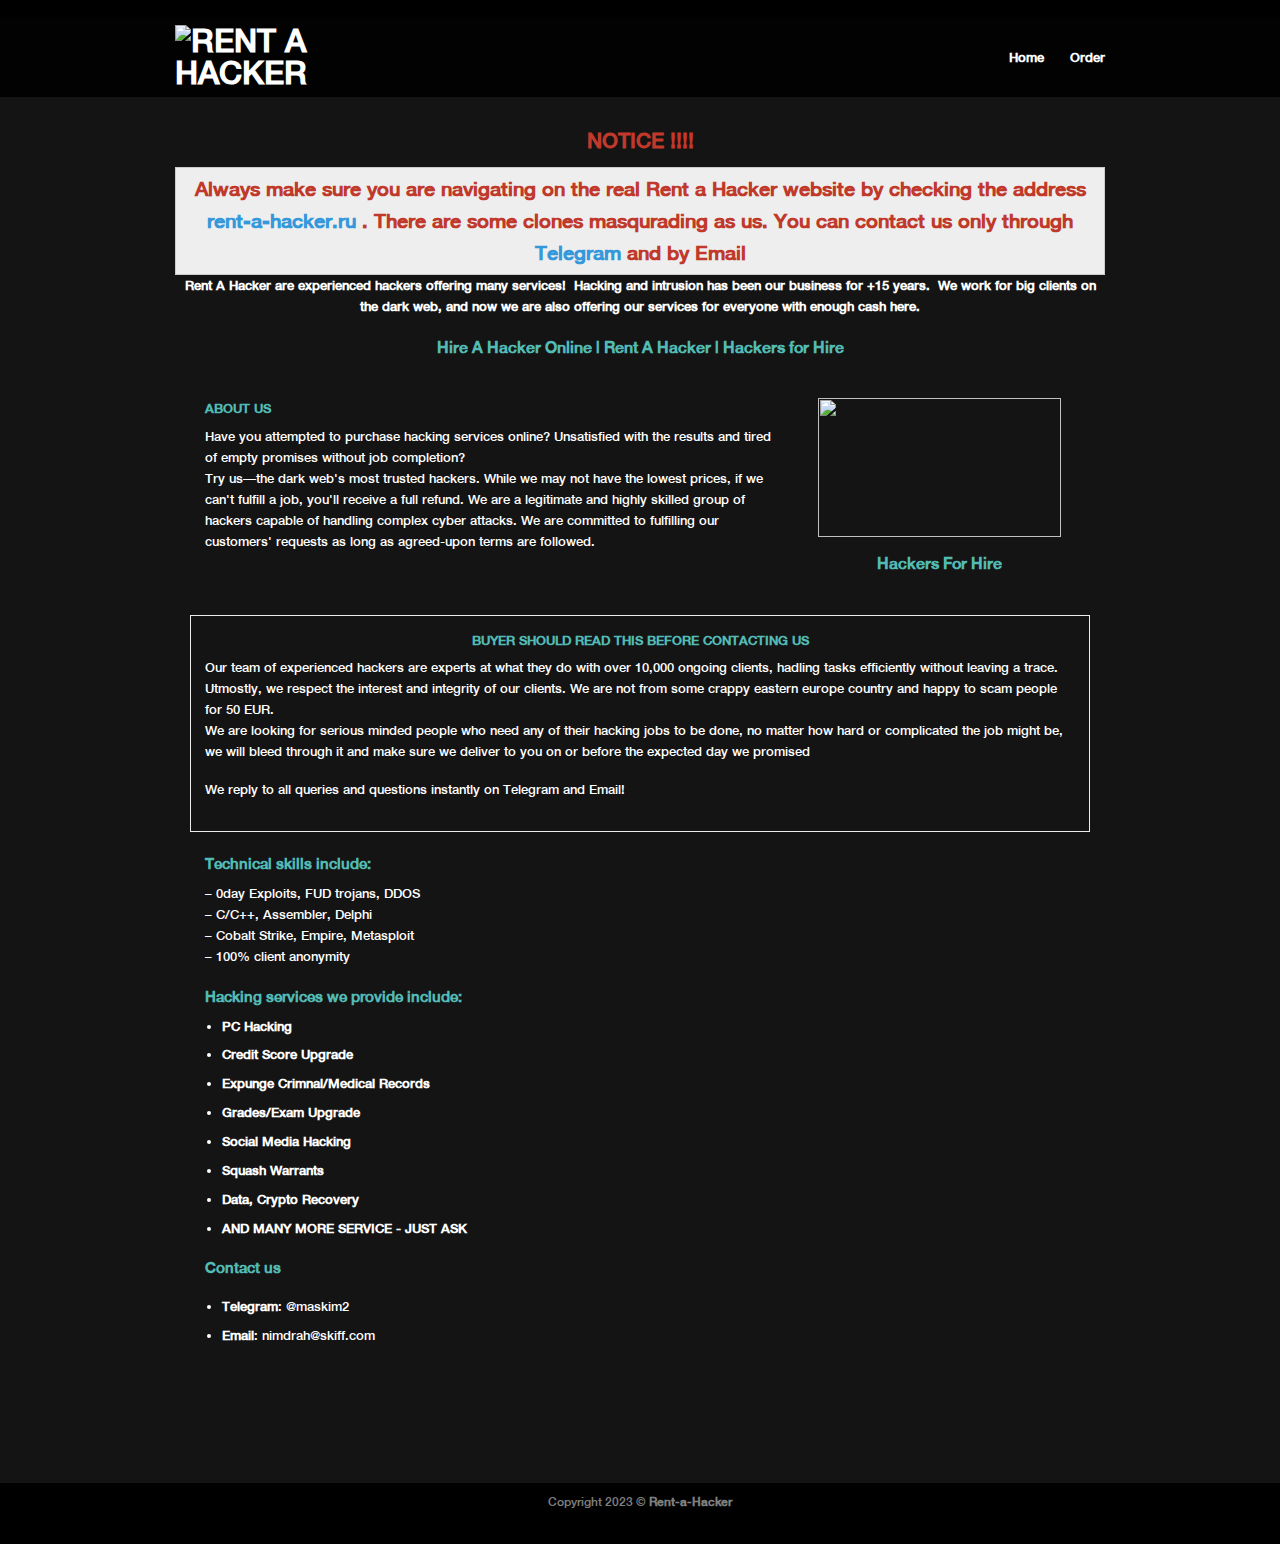
==== index.html @ d22655e0 "Add files via upload" ====
<!DOCTYPE html>
<html><script id="pixel-chaty" async="true" src="../cdn.chaty.app/pixelbda1.js?id=OStdTjsI"></script>


<head><meta charset="utf-8">
<link href="https://gmpg.org/xfn/11" rel="profile" />
<link href="xmlrpc.html" rel="pingback" /><script defer src="[data-uri]"></script><meta name="viewport" content="width=device-width, initial-scale=1, maximum-scale=1">
<title>Hire A Hacker Online | Rent A Hacker - Rent a Hacker</title>
<meta name="description" content="Rent a Hacker provids hacker rental services where you can order any type of hacking service that includes social network hacking such as Facebook and more, smartphones hacking, email accounts hacking, database hacking, academic hacking, personalized services and more"><meta name="robots" content="index, follow, max-snippet:-1, max-video-preview:-1, max-image-preview:large">
<link href="index.html" rel="canonical" /><meta property="og:locale" content="en_US"><meta property="og:type" content="website"><meta property="og:title" content="Hire A Hacker Online | Rent A Hacker - Rent a Hacker"><meta property="og:description" content="Rent a Hacker provids hacker rental services where you can order any type of hacking service that includes social network hacking such as Facebook and more, smartphones hacking, email accounts hacking, database hacking, academic hacking, personalized services and more"><meta property="og:url" content="https://rent-a-hacker.io/"><meta property="og:site_name" content="Rent a Hacker"><meta property="og:updated_time" content="2022-06-29T18:11:43+00:00"><meta property="article:published_time" content="2022-06-29T07:02:39+00:00"><meta property="article:modified_time" content="2022-06-29T18:11:43+00:00"><meta name="twitter:card" content="summary_large_image"><meta name="twitter:title" content="Hire A Hacker Online | Rent A Hacker - Rent a Hacker"><meta name="twitter:description" content="Rent a Hacker provids hacker rental services where you can order any type of hacking service that includes social network hacking such as Facebook and more, smartphones hacking, email accounts hacking, database hacking, academic hacking, personalized services and more"><meta name="twitter:label1" content="Written by"><meta name="twitter:data1" content="17bqc"><meta name="twitter:label2" content="Time to read"><meta name="twitter:data2" content="3 minutes"><script type="application/ld+json" class="rank-math-schema">{"@context":"https://schema.org","@graph":[{"@type":["Person","Organization"],"@id":"https://rent-a-hacker.io/#person","name":"17bqc"},{"@type":"WebSite","@id":"https://rent-a-hacker.io/#website","url":"https://rent-a-hacker.io","name":"17bqc","publisher":{"@id":"https://rent-a-hacker.io/#person"},"inLanguage":"en-US","potentialAction":{"@type":"SearchAction","target":"https://rent-a-hacker.io/?s={search_term_string}","query-input":"required name=search_term_string"}},{"@type":"ImageObject","@id":"https://rent-a-hacker.io/wp-content/uploads/2022/06/image.jpg","url":"https://rent-a-hacker.io/wp-content/uploads/2022/06/image.jpg","width":"275","height":"183","caption":"Rent A Hacker","inLanguage":"en-US"},{"@type":"WebPage","@id":"https://rent-a-hacker.io/#webpage","url":"https://rent-a-hacker.io/","name":"Hire A Hacker Online | Rent A Hacker - Rent a Hacker","datePublished":"2022-06-29T07:02:39+00:00","dateModified":"2022-06-29T18:11:43+00:00","about":{"@id":"https://rent-a-hacker.io/#person"},"isPartOf":{"@id":"https://rent-a-hacker.io/#website"},"primaryImageOfPage":{"@id":"https://rent-a-hacker.io/wp-content/uploads/2022/06/image.jpg"},"inLanguage":"en-US"},{"@type":"Person","@id":"https://rent-a-hacker.io/author/17bqc/","name":"17bqc","url":"https://rent-a-hacker.io/author/17bqc/","image":{"@type":"ImageObject","@id":"https://secure.gravatar.com/avatar/90e995b775988d247f7f464a6150ff65?s=96&amp;d=mm&amp;r=g","url":"https://secure.gravatar.com/avatar/90e995b775988d247f7f464a6150ff65?s=96&amp;d=mm&amp;r=g","caption":"17bqc","inLanguage":"en-US"},"sameAs":["https://rent-a-hacker.io"]},{"@type":"Article","headline":"Hire A Hacker Online | Rent A Hacker - Rent a Hacker","keywords":"Rent A Hacker","datePublished":"2022-06-29T07:02:39+00:00","dateModified":"2022-06-29T18:11:43+00:00","author":{"@id":"https://rent-a-hacker.io/author/17bqc/"},"publisher":{"@id":"https://rent-a-hacker.io/#person"},"description":"Rent a Hacker provids hacker rental services where you can order any type of hacking service that includes social network hacking such as Facebook and more, smartphones hacking, email accounts hacking, database hacking, academic hacking, personalized services and more","name":"Hire A Hacker Online | Rent A Hacker - Rent a Hacker","@id":"https://rent-a-hacker.io/#richSnippet","isPartOf":{"@id":"https://rent-a-hacker.io/#webpage"},"image":{"@id":"https://rent-a-hacker.io/wp-content/uploads/2022/06/image.jpg"},"inLanguage":"en-US","mainEntityOfPage":{"@id":"https://rent-a-hacker.io/#webpage"}}]}</script>
<link href="http://cdn.jsdelivr.net/" rel="dns-prefetch" />
<link href="http://fonts.googleapis.com/" rel="dns-prefetch" />
<link href="http://s.w.org/" rel="dns-prefetch" />
<link href="https://sp-ao.shortpixel.ai/" rel="preconnect" />
<link href="feed/index.html" rel="alternate" title="Rent a Hacker &amp;raquo; Feed" type="application/rss+xml" />
<link href="comments/feed/index.html" rel="alternate" title="Rent a Hacker &amp;raquo; Comments Feed" type="application/rss+xml" />
<link href="wp-content/themes/flatsome/assets/js/chunk.countup.fe2c1016.js" rel="prefetch" />
<link href="wp-content/themes/flatsome/assets/js/chunk.sticky-sidebar.a58a6557.js" rel="prefetch" />
<link href="wp-content/themes/flatsome/assets/js/chunk.tooltips.29144c1c.js" rel="prefetch" />
<link href="wp-content/themes/flatsome/assets/js/chunk.vendors-popups.947eca5c.js" rel="prefetch" />
<link href="wp-content/themes/flatsome/assets/js/chunk.vendors-slider.f0d2cbc9.js" rel="prefetch" /><script defer src="[data-uri]"></script>
<style type="text/css">img.wp-smiley,
img.emoji {
	display: inline !important;
	border: none !important;
	box-shadow: none !important;
	height: 1em !important;
	width: 1em !important;
	margin: 0 0.07em !important;
	vertical-align: -0.1em !important;
	background: none !important;
	padding: 0 !important;
}
	</style>
<style id="wp-block-library-inline-css" type="text/css">:root{--wp-admin-theme-color:#007cba;--wp-admin-theme-color--rgb:0,124,186;--wp-admin-theme-color-darker-10:#006ba1;--wp-admin-theme-color-darker-10--rgb:0,107,161;--wp-admin-theme-color-darker-20:#005a87;--wp-admin-theme-color-darker-20--rgb:0,90,135;--wp-admin-border-width-focus:2px}@media (-webkit-min-device-pixel-ratio:2),(min-resolution:192dpi){:root{--wp-admin-border-width-focus:1.5px}}:root{--wp--preset--font-size--normal:16px;--wp--preset--font-size--huge:42px}:root .has-very-light-gray-background-color{background-color:#eee}:root .has-very-dark-gray-background-color{background-color:#313131}:root .has-very-light-gray-color{color:#eee}:root .has-very-dark-gray-color{color:#313131}:root .has-vivid-green-cyan-to-vivid-cyan-blue-gradient-background{background:linear-gradient(135deg,#00d084,#0693e3)}:root .has-purple-crush-gradient-background{background:linear-gradient(135deg,#34e2e4,#4721fb 50%,#ab1dfe)}:root .has-hazy-dawn-gradient-background{background:linear-gradient(135deg,#faaca8,#dad0ec)}:root .has-subdued-olive-gradient-background{background:linear-gradient(135deg,#fafae1,#67a671)}:root .has-atomic-cream-gradient-background{background:linear-gradient(135deg,#fdd79a,#004a59)}:root .has-nightshade-gradient-background{background:linear-gradient(135deg,#330968,#31cdcf)}:root .has-midnight-gradient-background{background:linear-gradient(135deg,#020381,#2874fc)}.has-regular-font-size{font-size:1em}.has-larger-font-size{font-size:2.625em}.has-normal-font-size{font-size:var(--wp--preset--font-size--normal)}.has-huge-font-size{font-size:var(--wp--preset--font-size--huge)}.has-text-align-center{text-align:center}.has-text-align-left{text-align:left}.has-text-align-right{text-align:right}#end-resizable-editor-section{display:none}.aligncenter{clear:both}.items-justified-left{justify-content:flex-start}.items-justified-center{justify-content:center}.items-justified-right{justify-content:flex-end}.items-justified-space-between{justify-content:space-between}.screen-reader-text{border:0;clip:rect(1px,1px,1px,1px);-webkit-clip-path:inset(50%);clip-path:inset(50%);height:1px;margin:-1px;overflow:hidden;padding:0;position:absolute;width:1px;word-wrap:normal!important}.screen-reader-text:focus{background-color:#ddd;clip:auto!important;-webkit-clip-path:none;clip-path:none;color:#444;display:block;font-size:1em;height:auto;left:5px;line-height:normal;padding:15px 23px 14px;text-decoration:none;top:5px;width:auto;z-index:100000}html :where(.has-border-color),html :where([style*=border-width]){border-style:solid}html :where(img[class*=wp-image-]){height:auto;max-width:100%}
	</style>
<link href="wp-content/cache/autoptimize/css/autoptimize_single_3e277de1b696416bdce63177fb6573ec1937.css?ver=1656501605" id="uaf_client_css-css" media="all" rel="stylesheet" type="text/css" />
<link href="wp-content/cache/autoptimize/css/autoptimize_single_bf2508da1d4b8cde8237517ce215c9122855.css?ver=3.15.4" id="flatsome-main-css" media="all" rel="stylesheet" type="text/css" />
<style id="flatsome-main-inline-css" type="text/css">@font-face {
				font-family: "fl-icons";
				font-display: block;
				src: url(wp-content/themes/flatsome/assets/css/icons/fl-icons8cc2.eot?v=3.15.4);
				src:
					url(wp-content/themes/flatsome/assets/css/icons/fl-icons.eot#iefix?v=3.15.4) format("embedded-opentype"),
					url(wp-content/themes/flatsome/assets/css/icons/fl-icons8cc2.woff2?v=3.15.4) format("woff2"),
					url(wp-content/themes/flatsome/assets/css/icons/fl-icons8cc2.ttf?v=3.15.4) format("truetype"),
					url(wp-content/themes/flatsome/assets/css/icons/fl-icons8cc2.woff?v=3.15.4) format("woff"),
					url(wp-content/themes/flatsome/assets/css/icons/fl-icons8cc2.svg?v=3.15.4#fl-icons) format("svg");
			}
	</style>
<link href="wp-content/themes/flatsome/style2855.css?ver=3.15.4" id="flatsome-style-css" media="all" rel="stylesheet" type="text/css" />
<link href="https://fonts.googleapis.com/css?family=helvetica-neue%3Aregular%2C700%2Cregular%2C700%7CDancing+Script%3Aregular%2C400&amp;display=swap&amp;ver=3.9" id="flatsome-googlefonts-css" media="all" rel="stylesheet" type="text/css" /><script defer type="text/javascript" src="wp-includes/js/jquery/jquery.minaf6c.js?ver=3.6.0" id="jquery-core-js"></script><script defer type="text/javascript" src="wp-includes/js/jquery/jquery-migrate.mind617.js?ver=3.3.2" id="jquery-migrate-js"></script>
<link href="wp-json/index.html" rel="https://api.w.org/" />
<link href="wp-json/wp/v2/pages/8.html" rel="alternate" type="application/json" />
<link href="xmlrpc0db0.html?rsd" rel="EditURI" title="RSD" type="application/rsd+xml" />
<link href="wp-includes/wlwmanifest.xml" rel="wlwmanifest" type="application/wlwmanifest+xml" /><meta name="generator" content="WordPress 6.0">
<link href="index.html" rel="shortlink" />
<link href="wp-json/oembed/1.0/embedebb0.html?url=https%3A%2F%2Fhttps://rent-a-hacker.io%2F" rel="alternate" type="application/json+oembed" />
<link href="wp-json/oembed/1.0/embedfc76.html?url=https%3A%2F%2Fhttps://rent-a-hacker.io%2F&amp;format=xml" rel="alternate" type="text/xml+oembed" />
<style type="text/css">.bg{opacity: 0; transition: opacity 1s; -webkit-transition: opacity 1s;} .bg-loaded{opacity: 1;}
	</style>

<link href="../sp-ao.shortpixel.ai/client/to_webp%2cq_glossy%2cret_img%2cw_32%2ch_32/https_/rent-a-hacker.io/wp-content/uploads/2022/06/cropped-index-copy-32x32.jpg" rel="icon" sizes="32x32" />
<link href="wp-content/uploads/2022/06/cropped-index-copy-192x192.html" rel="icon" sizes="192x192" />
<link href="wp-content/uploads/2022/06/cropped-index-copy-180x180.html" rel="apple-touch-icon" /><meta name="msapplication-TileImage" content="https://rent-a-hacker.io/wp-content/uploads/2022/06/cropped-index-copy-270x270.jpg">
<style id="custom-css" type="text/css">:root {--primary-color: #52bbb4;}.container-width, .full-width .ubermenu-nav, .container, .row{max-width: 960px}.row.row-collapse{max-width: 930px}.row.row-small{max-width: 952.5px}.row.row-large{max-width: 990px}.sticky-add-to-cart--active, #wrapper,#main,#main.dark{background-color: #141414}.header-main{height: 80px}#logo img{max-height: 80px}#logo{width:209px;}.header-top{min-height: 30px}.transparent .header-main{height: 90px}.transparent #logo img{max-height: 90px}.has-transparent + .page-title:first-of-type,.has-transparent + #main > .page-title,.has-transparent + #main > div > .page-title,.has-transparent + #main .page-header-wrapper:first-of-type .page-title{padding-top: 90px;}.header.show-on-scroll,.stuck .header-main{height:70px!important}.stuck #logo img{max-height: 70px!important}.header-bg-color {background-color: rgba(0,0,0,0.9)}.header-bottom {background-color: #f1f1f1}.header-main .nav > li > a{line-height: 62px }@media (max-width: 549px) {.header-main{height: 70px}#logo img{max-height: 70px}}.nav-dropdown{font-size:91%}.nav-dropdown-has-arrow li.has-dropdown:after{border-bottom-color: #000000;}.nav .nav-dropdown{background-color: #000000}/* Color */.accordion-title.active, .has-icon-bg .icon .icon-inner,.logo a, .primary.is-underline, .primary.is-link, .badge-outline .badge-inner, .nav-outline > li.active> a,.nav-outline >li.active > a, .cart-icon strong,[data-color='primary'], .is-outline.primary{color: #52bbb4;}/* Color !important */[data-text-color="primary"]{color: #52bbb4!important;}/* Background Color */[data-text-bg="primary"]{background-color: #52bbb4;}/* Background */.scroll-to-bullets a,.featured-title, .label-new.menu-item > a:after, .nav-pagination > li > .current,.nav-pagination > li > span:hover,.nav-pagination > li > a:hover,.has-hover:hover .badge-outline .badge-inner,button[type="submit"], .button.wc-forward:not(.checkout):not(.checkout-button), .button.submit-button, .button.primary:not(.is-outline),.featured-table .title,.is-outline:hover, .has-icon:hover .icon-label,.nav-dropdown-bold .nav-column li > a:hover, .nav-dropdown.nav-dropdown-bold > li > a:hover, .nav-dropdown-bold.dark .nav-column li > a:hover, .nav-dropdown.nav-dropdown-bold.dark > li > a:hover, .header-vertical-menu__opener ,.is-outline:hover, .tagcloud a:hover,.grid-tools a, input[type='submit']:not(.is-form), .box-badge:hover .box-text, input.button.alt,.nav-box > li > a:hover,.nav-box > li.active > a,.nav-pills > li.active > a ,.current-dropdown .cart-icon strong, .cart-icon:hover strong, .nav-line-bottom > li > a:before, .nav-line-grow > li > a:before, .nav-line > li > a:before,.banner, .header-top, .slider-nav-circle .flickity-prev-next-button:hover svg, .slider-nav-circle .flickity-prev-next-button:hover .arrow, .primary.is-outline:hover, .button.primary:not(.is-outline), input[type='submit'].primary, input[type='submit'].primary, input[type='reset'].button, input[type='button'].primary, .badge-inner{background-color: #52bbb4;}/* Border */.nav-vertical.nav-tabs > li.active > a,.scroll-to-bullets a.active,.nav-pagination > li > .current,.nav-pagination > li > span:hover,.nav-pagination > li > a:hover,.has-hover:hover .badge-outline .badge-inner,.accordion-title.active,.featured-table,.is-outline:hover, .tagcloud a:hover,blockquote, .has-border, .cart-icon strong:after,.cart-icon strong,.blockUI:before, .processing:before,.loading-spin, .slider-nav-circle .flickity-prev-next-button:hover svg, .slider-nav-circle .flickity-prev-next-button:hover .arrow, .primary.is-outline:hover{border-color: #52bbb4}.nav-tabs > li.active > a{border-top-color: #52bbb4}.widget_shopping_cart_content .blockUI.blockOverlay:before { border-left-color: #52bbb4 }.woocommerce-checkout-review-order .blockUI.blockOverlay:before { border-left-color: #52bbb4 }/* Fill */.slider .flickity-prev-next-button:hover svg,.slider .flickity-prev-next-button:hover .arrow{fill: #52bbb4;}/* Background Color */[data-icon-label]:after, .secondary.is-underline:hover,.secondary.is-outline:hover,.icon-label,.button.secondary:not(.is-outline),.button.alt:not(.is-outline), .badge-inner.on-sale, .button.checkout, .single_add_to_cart_button, .current .breadcrumb-step{ background-color:#52bbb4; }[data-text-bg="secondary"]{background-color: #52bbb4;}/* Color */.secondary.is-underline,.secondary.is-link, .secondary.is-outline,.stars a.active, .star-rating:before, .woocommerce-page .star-rating:before,.star-rating span:before, .color-secondary{color: #52bbb4}/* Color !important */[data-text-color="secondary"]{color: #52bbb4!important;}/* Border */.secondary.is-outline:hover{border-color:#52bbb4}.success.is-underline:hover,.success.is-outline:hover,.success{background-color: #52bbb4}.success-color, .success.is-link, .success.is-outline{color: #52bbb4;}.success-border{border-color: #52bbb4!important;}/* Color !important */[data-text-color="success"]{color: #52bbb4!important;}/* Background Color */[data-text-bg="success"]{background-color: #52bbb4;}.alert.is-underline:hover,.alert.is-outline:hover,.alert{background-color: #52bbb4}.alert.is-link, .alert.is-outline, .color-alert{color: #52bbb4;}/* Color !important */[data-text-color="alert"]{color: #52bbb4!important;}/* Background Color */[data-text-bg="alert"]{background-color: #52bbb4;}body{font-size: 82%;}@media screen and (max-width: 549px){body{font-size: 100%;}}body{font-family:"helvetica-neue", sans-serif}body{font-weight: 0}body{color: #ffffff}.nav > li > a {font-family:"helvetica-neue", sans-serif;}.mobile-sidebar-levels-2 .nav > li > ul > li > a {font-family:"helvetica-neue", sans-serif;}.nav > li > a {font-weight: 700;}.mobile-sidebar-levels-2 .nav > li > ul > li > a {font-weight: 700;}h1,h2,h3,h4,h5,h6,.heading-font, .off-canvas-center .nav-sidebar.nav-vertical > li > a{font-family: "helvetica-neue", sans-serif;}h1,h2,h3,h4,h5,h6,.heading-font,.banner h1,.banner h2{font-weight: 700;}h1,h2,h3,h4,h5,h6,.heading-font{color: #52bbb4;}.breadcrumbs{text-transform: none;}.nav > li > a, .links > li > a{text-transform: none;}.alt-font{font-family: "Dancing Script", sans-serif;}.alt-font{font-weight: 400!important;}.header:not(.transparent) .header-nav-main.nav > li > a {color: #494949;}.header:not(.transparent) .header-nav-main.nav > li > a:hover,.header:not(.transparent) .header-nav-main.nav > li.active > a,.header:not(.transparent) .header-nav-main.nav > li.current > a,.header:not(.transparent) .header-nav-main.nav > li > a.active,.header:not(.transparent) .header-nav-main.nav > li > a.current{color: #ffffff;}.header-nav-main.nav-line-bottom > li > a:before,.header-nav-main.nav-line-grow > li > a:before,.header-nav-main.nav-line > li > a:before,.header-nav-main.nav-box > li > a:hover,.header-nav-main.nav-box > li.active > a,.header-nav-main.nav-pills > li > a:hover,.header-nav-main.nav-pills > li.active > a{color:#FFF!important;background-color: #ffffff;}a{color: #ffffff;}a:hover{color: #52bbb4;}.tagcloud a:hover{border-color: #52bbb4;background-color: #52bbb4;}.is-divider{background-color: #c9c9c9;}.absolute-footer, html{background-color: #000000}/* Custom CSS */body, button, input, select, textarea {font-family: "Helvetica Neue", helvetica, arial, sans-serif;}#my-element {font-family: system-ui;font-weight: 500;font-style: italic;}.label-new.menu-item > a:after{content:"New";}.label-hot.menu-item > a:after{content:"Hot";}.label-sale.menu-item > a:after{content:"Sale";}.label-popular.menu-item > a:after{content:"Popular";}
	</style>
<style id="wp-custom-css" type="text/css">body, button, input, select, textarea {
  font-family: "Helvetica Neue", helvetica, arial, sans-serif;
}
#my-element {
  font-family: system-ui;
  font-weight: 500;
  font-style: italic;
}
	</style>
</head>
<body class="home page-template-default page page-id-8 full-width lightbox"><svg focusable="false" height="0" role="none" style="visibility: hidden; position: absolute; left: -9999px; overflow: hidden;" viewbox="0 0 0 0" width="0" xmlns="http://www.w3.org/2000/svg"><defs><filter id="wp-duotone-dark-grayscale"><fecolormatrix color-interpolation-filters="sRGB" type="matrix" values=" .299 .587 .114 0 0 .299 .587 .114 0 0 .299 .587 .114 0 0 .299 .587 .114 0 0 "></fecolormatrix><fecomponenttransfer color-interpolation-filters="sRGB"><fefuncr tablevalues="0 0.49803921568627" type="table"></fefuncr><fefuncg tablevalues="0 0.49803921568627" type="table"></fefuncg><fefuncb tablevalues="0 0.49803921568627" type="table"></fefuncb><fefunca tablevalues="1 1" type="table"></fefunca></fecomponenttransfer><fecomposite in2="SourceGraphic" operator="in"></fecomposite></filter></defs></svg><svg focusable="false" height="0" role="none" style="visibility: hidden; position: absolute; left: -9999px; overflow: hidden;" viewbox="0 0 0 0" width="0" xmlns="http://www.w3.org/2000/svg"><defs><filter id="wp-duotone-grayscale"><fecolormatrix color-interpolation-filters="sRGB" type="matrix" values=" .299 .587 .114 0 0 .299 .587 .114 0 0 .299 .587 .114 0 0 .299 .587 .114 0 0 "></fecolormatrix><fecomponenttransfer color-interpolation-filters="sRGB"><fefuncr tablevalues="0 1" type="table"></fefuncr><fefuncg tablevalues="0 1" type="table"></fefuncg><fefuncb tablevalues="0 1" type="table"></fefuncb><fefunca tablevalues="1 1" type="table"></fefunca></fecomponenttransfer><fecomposite in2="SourceGraphic" operator="in"></fecomposite></filter></defs></svg><svg focusable="false" height="0" role="none" style="visibility: hidden; position: absolute; left: -9999px; overflow: hidden;" viewbox="0 0 0 0" width="0" xmlns="http://www.w3.org/2000/svg"><defs><filter id="wp-duotone-purple-yellow"><fecolormatrix color-interpolation-filters="sRGB" type="matrix" values=" .299 .587 .114 0 0 .299 .587 .114 0 0 .299 .587 .114 0 0 .299 .587 .114 0 0 "></fecolormatrix><fecomponenttransfer color-interpolation-filters="sRGB"><fefuncr tablevalues="0.54901960784314 0.98823529411765" type="table"></fefuncr><fefuncg tablevalues="0 1" type="table"></fefuncg><fefuncb tablevalues="0.71764705882353 0.25490196078431" type="table"></fefuncb><fefunca tablevalues="1 1" type="table"></fefunca></fecomponenttransfer><fecomposite in2="SourceGraphic" operator="in"></fecomposite></filter></defs></svg><svg focusable="false" height="0" role="none" style="visibility: hidden; position: absolute; left: -9999px; overflow: hidden;" viewbox="0 0 0 0" width="0" xmlns="http://www.w3.org/2000/svg"><defs><filter id="wp-duotone-blue-red"><fecolormatrix color-interpolation-filters="sRGB" type="matrix" values=" .299 .587 .114 0 0 .299 .587 .114 0 0 .299 .587 .114 0 0 .299 .587 .114 0 0 "></fecolormatrix><fecomponenttransfer color-interpolation-filters="sRGB"><fefuncr tablevalues="0 1" type="table"></fefuncr><fefuncg tablevalues="0 0.27843137254902" type="table"></fefuncg><fefuncb tablevalues="0.5921568627451 0.27843137254902" type="table"></fefuncb><fefunca tablevalues="1 1" type="table"></fefunca></fecomponenttransfer><fecomposite in2="SourceGraphic" operator="in"></fecomposite></filter></defs></svg><svg focusable="false" height="0" role="none" style="visibility: hidden; position: absolute; left: -9999px; overflow: hidden;" viewbox="0 0 0 0" width="0" xmlns="http://www.w3.org/2000/svg"><defs><filter id="wp-duotone-midnight"><fecolormatrix color-interpolation-filters="sRGB" type="matrix" values=" .299 .587 .114 0 0 .299 .587 .114 0 0 .299 .587 .114 0 0 .299 .587 .114 0 0 "></fecolormatrix><fecomponenttransfer color-interpolation-filters="sRGB"><fefuncr tablevalues="0 0" type="table"></fefuncr><fefuncg tablevalues="0 0.64705882352941" type="table"></fefuncg><fefuncb tablevalues="0 1" type="table"></fefuncb><fefunca tablevalues="1 1" type="table"></fefunca></fecomponenttransfer><fecomposite in2="SourceGraphic" operator="in"></fecomposite></filter></defs></svg><svg focusable="false" height="0" role="none" style="visibility: hidden; position: absolute; left: -9999px; overflow: hidden;" viewbox="0 0 0 0" width="0" xmlns="http://www.w3.org/2000/svg"><defs><filter id="wp-duotone-magenta-yellow"><fecolormatrix color-interpolation-filters="sRGB" type="matrix" values=" .299 .587 .114 0 0 .299 .587 .114 0 0 .299 .587 .114 0 0 .299 .587 .114 0 0 "></fecolormatrix><fecomponenttransfer color-interpolation-filters="sRGB"><fefuncr tablevalues="0.78039215686275 1" type="table"></fefuncr><fefuncg tablevalues="0 0.94901960784314" type="table"></fefuncg><fefuncb tablevalues="0.35294117647059 0.47058823529412" type="table"></fefuncb><fefunca tablevalues="1 1" type="table"></fefunca></fecomponenttransfer><fecomposite in2="SourceGraphic" operator="in"></fecomposite></filter></defs></svg><svg focusable="false" height="0" role="none" style="visibility: hidden; position: absolute; left: -9999px; overflow: hidden;" viewbox="0 0 0 0" width="0" xmlns="http://www.w3.org/2000/svg"><defs><filter id="wp-duotone-purple-green"><fecolormatrix color-interpolation-filters="sRGB" type="matrix" values=" .299 .587 .114 0 0 .299 .587 .114 0 0 .299 .587 .114 0 0 .299 .587 .114 0 0 "></fecolormatrix><fecomponenttransfer color-interpolation-filters="sRGB"><fefuncr tablevalues="0.65098039215686 0.40392156862745" type="table"></fefuncr><fefuncg tablevalues="0 1" type="table"></fefuncg><fefuncb tablevalues="0.44705882352941 0.4" type="table"></fefuncb><fefunca tablevalues="1 1" type="table"></fefunca></fecomponenttransfer><fecomposite in2="SourceGraphic" operator="in"></fecomposite></filter></defs></svg><svg focusable="false" height="0" role="none" style="visibility: hidden; position: absolute; left: -9999px; overflow: hidden;" viewbox="0 0 0 0" width="0" xmlns="http://www.w3.org/2000/svg"><defs><filter id="wp-duotone-blue-orange"><fecolormatrix color-interpolation-filters="sRGB" type="matrix" values=" .299 .587 .114 0 0 .299 .587 .114 0 0 .299 .587 .114 0 0 .299 .587 .114 0 0 "></fecolormatrix><fecomponenttransfer color-interpolation-filters="sRGB"><fefuncr tablevalues="0.098039215686275 1" type="table"></fefuncr><fefuncg tablevalues="0 0.66274509803922" type="table"></fefuncg><fefuncb tablevalues="0.84705882352941 0.41960784313725" type="table"></fefuncb><fefunca tablevalues="1 1" type="table"></fefunca></fecomponenttransfer><fecomposite in2="SourceGraphic" operator="in"></fecomposite></filter></defs></svg>
<p></p>
<p></p>
<p></p>
<p></p>
<p></p>
<p></p>
<p></p>
<p></p>
<p></p>
<p></p>
<p></p>
<p></p>
<p></p>
<p></p>
<p></p>
<p></p>
<p></p>
<p></p>
<p></p>
<p></p>
<p></p>
<p></p>
<p></p>
<p></p>
<p></p>
<p></p>
<p></p>
<p></p>
<p></p>
<p></p>
<p></p>
<p><a class="skip-link screen-reader-text" href="#main">Skip to content</a></p>
<p></p>
<p></p>
<p></p>
<p></p>
<p></p>
<p></p>
<p></p>
<p></p>
<p></p>
<p></p>
<p></p>
<p></p>
<p></p>
<p></p>
<p></p>
<p></p>
<p></p>
<p></p>
<p></p>
<p></p>
<p></p>
<p></p>
<p></p>
<p></p>
<p></p>
<p></p>
<p></p>
<p></p>
<p></p>
<p></p>
<p></p>
<div id="wrapper">
<header class="header " id="header">
<div class="header-wrapper">
<div class="header-main hide-for-sticky nav-dark" id="masthead">
<div class="header-inner flex-row container logo-left" role="navigation">
<div class="flex-col logo" id="logo"><a href="index.html" rel="home" title="Rent a Hacker - Hire a Hacker"><img alt="Rent a Hacker" class="header_logo header-logo" decoding="async" height="70" src="wp-content/uploads/2022/06/logo-preview.html" width="300" /><img alt="Rent a Hacker" class="header-logo-dark" decoding="async" height="70" src="wp-content/uploads/2022/06/logo-preview.html" width="300" /></a></div>
<div class="flex-col show-for-medium flex-left">
<ul class="mobile-nav nav nav-left ">
</ul>
</div>
<div class="flex-col hide-for-medium flex-left
 flex-grow">
<ul class="header-nav header-nav-main nav nav-left  nav-divided nav-size-large nav-spacing-xlarge nav-uppercase">
</ul>
</div>
<div class="flex-col hide-for-medium flex-right">
<ul class="header-nav header-nav-main nav nav-right  nav-divided nav-size-large nav-spacing-xlarge nav-uppercase">
<li class="menu-item menu-item-type-post_type menu-item-object-page menu-item-home current-menu-item page_item page-item-8 current_page_item menu-item-163 active menu-item-design-default" id="menu-item-163"><strong><a aria-current="page" class="nav-top-link" href="index.html">Home</a></strong></li>

<li class="menu-item menu-item-type-post_type menu-item-object-page menu-item-164 menu-item-design-default" id="menu-item-164"><strong><a class="nav-top-link" href="order/index.html">Order</a></strong></li>
</ul>
</div>
<div class="flex-col show-for-medium flex-right">
<ul class="mobile-nav nav nav-right ">
<li class="menu-item menu-item-type-post_type menu-item-object-page menu-item-home current-menu-item page_item page-item-8 current_page_item menu-item-163 active menu-item-design-default"><a aria-current="page" class="nav-top-link" href="index.html">Home</a></li>

<li class="menu-item menu-item-type-post_type menu-item-object-page menu-item-164 menu-item-design-default"><a class="nav-top-link" href="order/index.html">Order</a></li>
</ul>
</div>
</div>
</div>
<div class="header-bg-container fill">
<div class="header-bg-image fill"></div>
<div class="header-bg-color fill"></div>
</div>
</div>
</header>
<main id="main">
<div class="content-area page-wrapper" id="content" role="main">
<div class="row row-main">
<div class="large-12 col">
<div class="col-inner">
<h2 style="text-align: center;"><span style="font-family:Courier New,Courier,monospace;"><span style="color:#c0392b;"><strong>NOTICE !!!!</strong></span></span></h2>
<div style="background: rgb(238, 238, 238); border: 1px solid rgb(204, 204, 204); padding: 5px 10px; text-align: center;"><span style="font-size:20px;"><span style="color:#c0392b;"><strong>Always make sure you are navigating on the real Rent a Hacker website by checking the address </strong></span><strong><a href="index.html"><span style="color:#3498db;">rent-a-hacker.ru</span></a></strong><span style="color:#c0392b;"><strong> . There are some clones masqurading as us. You can contact us only through </strong></span>

<strong><a href="https://msng.link/o/?ozhackers=tg"><span style="color:#3498db;">Telegram</span></a></strong>

	<strong><a href="https://msng.link/o/?ozhackers=tg"><span style="color:#c0392b;">and by Email</span></a></strong><span style="color:#c0392b;"><strong> </strong></span></span></div>
<p style="text-align: center;"></p>
<p style="text-align: center;"><strong>Rent A Hacker are experienced hackers offering many services!&nbsp; Hacking and intrusion has been our business for +15 years.&nbsp; We work for big clients on the dark web, and now we are also offering our services for everyone with enough cash here.</strong></p>
<h3 style="text-align: center;">Hire A Hacker Online | Rent A Hacker |&nbsp;Hackers for Hire</h3>
<section class="section" id="section_1481792555">
<div class="bg section-bg fill bg-fill  bg-loaded"></div>
<div class="section-content relative">
<div class="row" id="row-855846540">
<div class="col medium-8 small-12 large-8" id="col-512775971">
<div class="col-inner">
<h5><strong>ABOUT US</strong></h5>
<p>Have you attempted to purchase hacking services online? Unsatisfied with the results and tired of empty promises without job completion? </br>Try us—the dark web's most trusted hackers. While we may not have the lowest prices, if we can't fulfill a job, you'll receive a full refund. We are a legitimate and highly skilled group of hackers capable of handling complex cyber attacks. We are committed to fulfilling our customers' requests as long as agreed-upon terms are followed.</p>
</div>
</div>
<div class="col medium-4 small-12 large-4" id="col-2099128505">
<div class="col-inner text-center">
<div class="img has-hover x md-x lg-x y md-y lg-y" id="image_240527778">
<div class="img-inner dark"><img alt class="attachment-large size-large" decoding="async" loading="lazy" src="wp-content/uploads/2022/06/de.html" style="width: 243px; height: 139px;" /></div>
<style type="text/css">#image_240527778 {
  width: 100%;
}
</style>
</div>
<h3 class="item--title case-animate-time st-default " data-wow-delay="ms"><span class="slide-in-container"><span class="d-inline-block wow case-fade-in-up animated">Hackers</span></span>&nbsp;<span class="slide-in-container"><span class="d-inline-block wow case-fade-in-up animated">For</span></span>&nbsp;<span class="slide-in-container"><span class="d-inline-block wow case-fade-in-up animated">Hire</span></span></h3>
</div>
</div>
</div>
<div class="row row-solid" id="row-469112818">
<div class="col small-12 large-12" id="col-1777429276">
<div class="col-inner">
<div class="is-border" style="border-width:1px 1px 1px 1px;"></div>
<h5 style="text-align: center;"><strong>BUYER SHOULD READ THIS BEFORE CONTACTING US</strong></h5>
<p>Our team of experienced hackers are experts at what they do with over 10,000 ongoing clients, hadling tasks efficiently without leaving a trace. Utmostly, we respect the interest and integrity of our clients. We are not from some crappy eastern europe country and happy to scam people for 50 EUR. <br/>
We are looking for serious minded people who need any of their hacking jobs to be done, no matter how hard or complicated the job might be, we will bleed through it and make sure we deliver to you on or before the expected day we promised </p>
<p>We reply to all queries and questions instantly on Telegram and Email!</p>
</div>
</div>
</div>
<div class="row" id="row-681908920">
<div class="col medium-8 small-12 large-8" id="col-709163654">
<div class="col-inner">
<h4>Technical skills include:</h4>
<p>&ndash; 0day Exploits, FUD trojans, DDOS<br/>
&ndash; C/C++, Assembler, Delphi<br/>
&ndash; Cobalt Strike, Empire, Metasploit <br/>
&ndash; 100% client anonymity<br/>
</p>
<h4>Hacking services we provide include:</h4>
<ul>
<li><strong>PC Hacking</strong> </li>
<li><strong>Credit Score Upgrade</strong></li>
<li><strong>Expunge Crimnal/Medical Records</strong> </li>
<li><strong>Grades/Exam Upgrade</strong></li>
<li><strong>Social Media Hacking</strong> </li>
<li><strong>Squash Warrants</strong></li>
<li><strong>Data, Crypto Recovery</strong></li>
<li><strong>AND MANY MORE SERVICE - JUST ASK </strong></li>

</ul>


<h4>Contact us </h4>
<p>
<ul>
<li><strong>Telegram</strong>: @maskim2 </li>
<li><strong>Email</strong>: nimdrah@skiff.com</li>
</ul>

	<p></p>


<p></p>
</div>
<style type="text/css">#col-709163654 > .col-inner {
  padding: 20px 0px 0px 0px;
}
</style>
</div>
</div>
</div>
<style type="text/css">#section_1481792555 {
  padding-top: 30px;
  padding-bottom: 30px;
}
#section_1481792555 .ux-shape-divider--top svg {
  height: 150px;
  --divider-top-width: 100%;
}
#section_1481792555 .ux-shape-divider--bottom svg {
  height: 150px;
  --divider-width: 100%;
}
</style>
</section>
</div>
</div>
</div>
</div>
</main>
<footer class="footer-wrapper" id="footer">
<div class="absolute-footer dark medium-text-center text-center">
<div class="container clearfix">
<div class="footer-primary pull-left">
<div class="copyright-footer">Copyright 2023 &copy; <strong>Rent-a-Hacker</strong></div>
</div>
</div>
</div>
</footer>
</div>
<p></p>
<p></p>
<p></p>
<p></p>
<p></p>
<p></p>
<p></p>
<p></p>
<p></p>
<p></p>
<p></p>
<p></p>
<p></p>
<p></p>
<p></p>
<p></p>
<p></p>
<p></p>
<p></p>
<p></p>
<p></p>
<p></p>
<p></p>
<p></p>
<p></p>
<p></p>
<p></p>
<p></p>
<p></p>
<p></p>
<p></p>
<p></p>
<p></p>
<p></p>
<p></p>
<p></p>
<p></p>
<p></p>
<p></p>
<p></p>
<p></p>
<p></p>
<p></p>
<p></p>
<p></p>
<p></p>
<p></p>
<p></p>
<p></p>
<p></p>
<p></p>
<p></p>
<p></p>
<p></p>
<p></p>
<p></p>
<p></p>
<p></p>
<p></p>
<p></p>
<p></p>
<p></p>
<p></p>
<div class="mobile-sidebar no-scrollbar mfp-hide" id="main-menu">
<div class="sidebar-menu no-scrollbar ">
<ul class="nav nav-sidebar nav-vertical nav-uppercase" data-tab="1">
</ul>
</div>
</div>
<p></p>
<p></p>
<p></p>
<p></p>
<p></p>
<p></p>
<p></p>
<p></p>
<p></p>
<p></p>
<p></p>
<p></p>
<p></p>
<p></p>
<p></p>
<p></p>
<p></p>
<p></p>
<p></p>
<p></p>
<p></p>
<p></p>
<p></p>
<p></p>
<p></p>
<p></p>
<p></p>
<p></p>
<p></p>
<p></p>
<p></p>
<p>
<style id="global-styles-inline-css" type="text/css">body{--wp--preset--color--black: #000000;--wp--preset--color--cyan-bluish-gray: #abb8c3;--wp--preset--color--white: #ffffff;--wp--preset--color--pale-pink: #f78da7;--wp--preset--color--vivid-red: #cf2e2e;--wp--preset--color--luminous-vivid-orange: #ff6900;--wp--preset--color--luminous-vivid-amber: #fcb900;--wp--preset--color--light-green-cyan: #7bdcb5;--wp--preset--color--vivid-green-cyan: #00d084;--wp--preset--color--pale-cyan-blue: #8ed1fc;--wp--preset--color--vivid-cyan-blue: #0693e3;--wp--preset--color--vivid-purple: #9b51e0;--wp--preset--gradient--vivid-cyan-blue-to-vivid-purple: linear-gradient(135deg,rgba(6,147,227,1) 0%,rgb(155,81,224) 100%);--wp--preset--gradient--light-green-cyan-to-vivid-green-cyan: linear-gradient(135deg,rgb(122,220,180) 0%,rgb(0,208,130) 100%);--wp--preset--gradient--luminous-vivid-amber-to-luminous-vivid-orange: linear-gradient(135deg,rgba(252,185,0,1) 0%,rgba(255,105,0,1) 100%);--wp--preset--gradient--luminous-vivid-orange-to-vivid-red: linear-gradient(135deg,rgba(255,105,0,1) 0%,rgb(207,46,46) 100%);--wp--preset--gradient--very-light-gray-to-cyan-bluish-gray: linear-gradient(135deg,rgb(238,238,238) 0%,rgb(169,184,195) 100%);--wp--preset--gradient--cool-to-warm-spectrum: linear-gradient(135deg,rgb(74,234,220) 0%,rgb(151,120,209) 20%,rgb(207,42,186) 40%,rgb(238,44,130) 60%,rgb(251,105,98) 80%,rgb(254,248,76) 100%);--wp--preset--gradient--blush-light-purple: linear-gradient(135deg,rgb(255,206,236) 0%,rgb(152,150,240) 100%);--wp--preset--gradient--blush-bordeaux: linear-gradient(135deg,rgb(254,205,165) 0%,rgb(254,45,45) 50%,rgb(107,0,62) 100%);--wp--preset--gradient--luminous-dusk: linear-gradient(135deg,rgb(255,203,112) 0%,rgb(199,81,192) 50%,rgb(65,88,208) 100%);--wp--preset--gradient--pale-ocean: linear-gradient(135deg,rgb(255,245,203) 0%,rgb(182,227,212) 50%,rgb(51,167,181) 100%);--wp--preset--gradient--electric-grass: linear-gradient(135deg,rgb(202,248,128) 0%,rgb(113,206,126) 100%);--wp--preset--gradient--midnight: linear-gradient(135deg,rgb(2,3,129) 0%,rgb(40,116,252) 100%);--wp--preset--duotone--dark-grayscale: url('#wp-duotone-dark-grayscale');--wp--preset--duotone--grayscale: url('#wp-duotone-grayscale');--wp--preset--duotone--purple-yellow: url('#wp-duotone-purple-yellow');--wp--preset--duotone--blue-red: url('#wp-duotone-blue-red');--wp--preset--duotone--midnight: url('#wp-duotone-midnight');--wp--preset--duotone--magenta-yellow: url('#wp-duotone-magenta-yellow');--wp--preset--duotone--purple-green: url('#wp-duotone-purple-green');--wp--preset--duotone--blue-orange: url('#wp-duotone-blue-orange');--wp--preset--font-size--small: 13px;--wp--preset--font-size--medium: 20px;--wp--preset--font-size--large: 36px;--wp--preset--font-size--x-large: 42px;}.has-black-color{color: var(--wp--preset--color--black) !important;}.has-cyan-bluish-gray-color{color: var(--wp--preset--color--cyan-bluish-gray) !important;}.has-white-color{color: var(--wp--preset--color--white) !important;}.has-pale-pink-color{color: var(--wp--preset--color--pale-pink) !important;}.has-vivid-red-color{color: var(--wp--preset--color--vivid-red) !important;}.has-luminous-vivid-orange-color{color: var(--wp--preset--color--luminous-vivid-orange) !important;}.has-luminous-vivid-amber-color{color: var(--wp--preset--color--luminous-vivid-amber) !important;}.has-light-green-cyan-color{color: var(--wp--preset--color--light-green-cyan) !important;}.has-vivid-green-cyan-color{color: var(--wp--preset--color--vivid-green-cyan) !important;}.has-pale-cyan-blue-color{color: var(--wp--preset--color--pale-cyan-blue) !important;}.has-vivid-cyan-blue-color{color: var(--wp--preset--color--vivid-cyan-blue) !important;}.has-vivid-purple-color{color: var(--wp--preset--color--vivid-purple) !important;}.has-black-background-color{background-color: var(--wp--preset--color--black) !important;}.has-cyan-bluish-gray-background-color{background-color: var(--wp--preset--color--cyan-bluish-gray) !important;}.has-white-background-color{background-color: var(--wp--preset--color--white) !important;}.has-pale-pink-background-color{background-color: var(--wp--preset--color--pale-pink) !important;}.has-vivid-red-background-color{background-color: var(--wp--preset--color--vivid-red) !important;}.has-luminous-vivid-orange-background-color{background-color: var(--wp--preset--color--luminous-vivid-orange) !important;}.has-luminous-vivid-amber-background-color{background-color: var(--wp--preset--color--luminous-vivid-amber) !important;}.has-light-green-cyan-background-color{background-color: var(--wp--preset--color--light-green-cyan) !important;}.has-vivid-green-cyan-background-color{background-color: var(--wp--preset--color--vivid-green-cyan) !important;}.has-pale-cyan-blue-background-color{background-color: var(--wp--preset--color--pale-cyan-blue) !important;}.has-vivid-cyan-blue-background-color{background-color: var(--wp--preset--color--vivid-cyan-blue) !important;}.has-vivid-purple-background-color{background-color: var(--wp--preset--color--vivid-purple) !important;}.has-black-border-color{border-color: var(--wp--preset--color--black) !important;}.has-cyan-bluish-gray-border-color{border-color: var(--wp--preset--color--cyan-bluish-gray) !important;}.has-white-border-color{border-color: var(--wp--preset--color--white) !important;}.has-pale-pink-border-color{border-color: var(--wp--preset--color--pale-pink) !important;}.has-vivid-red-border-color{border-color: var(--wp--preset--color--vivid-red) !important;}.has-luminous-vivid-orange-border-color{border-color: var(--wp--preset--color--luminous-vivid-orange) !important;}.has-luminous-vivid-amber-border-color{border-color: var(--wp--preset--color--luminous-vivid-amber) !important;}.has-light-green-cyan-border-color{border-color: var(--wp--preset--color--light-green-cyan) !important;}.has-vivid-green-cyan-border-color{border-color: var(--wp--preset--color--vivid-green-cyan) !important;}.has-pale-cyan-blue-border-color{border-color: var(--wp--preset--color--pale-cyan-blue) !important;}.has-vivid-cyan-blue-border-color{border-color: var(--wp--preset--color--vivid-cyan-blue) !important;}.has-vivid-purple-border-color{border-color: var(--wp--preset--color--vivid-purple) !important;}.has-vivid-cyan-blue-to-vivid-purple-gradient-background{background: var(--wp--preset--gradient--vivid-cyan-blue-to-vivid-purple) !important;}.has-light-green-cyan-to-vivid-green-cyan-gradient-background{background: var(--wp--preset--gradient--light-green-cyan-to-vivid-green-cyan) !important;}.has-luminous-vivid-amber-to-luminous-vivid-orange-gradient-background{background: var(--wp--preset--gradient--luminous-vivid-amber-to-luminous-vivid-orange) !important;}.has-luminous-vivid-orange-to-vivid-red-gradient-background{background: var(--wp--preset--gradient--luminous-vivid-orange-to-vivid-red) !important;}.has-very-light-gray-to-cyan-bluish-gray-gradient-background{background: var(--wp--preset--gradient--very-light-gray-to-cyan-bluish-gray) !important;}.has-cool-to-warm-spectrum-gradient-background{background: var(--wp--preset--gradient--cool-to-warm-spectrum) !important;}.has-blush-light-purple-gradient-background{background: var(--wp--preset--gradient--blush-light-purple) !important;}.has-blush-bordeaux-gradient-background{background: var(--wp--preset--gradient--blush-bordeaux) !important;}.has-luminous-dusk-gradient-background{background: var(--wp--preset--gradient--luminous-dusk) !important;}.has-pale-ocean-gradient-background{background: var(--wp--preset--gradient--pale-ocean) !important;}.has-electric-grass-gradient-background{background: var(--wp--preset--gradient--electric-grass) !important;}.has-midnight-gradient-background{background: var(--wp--preset--gradient--midnight) !important;}.has-small-font-size{font-size: var(--wp--preset--font-size--small) !important;}.has-medium-font-size{font-size: var(--wp--preset--font-size--medium) !important;}.has-large-font-size{font-size: var(--wp--preset--font-size--large) !important;}.has-x-large-font-size{font-size: var(--wp--preset--font-size--x-large) !important;}
</style>
<script defer type="text/javascript" src="wp-content/cache/autoptimize/js/autoptimize_single_28c3a79b698984aeea534457071a9fb22855.js?ver=3.15.4" id="flatsome-live-search-js"></script><script defer type="text/javascript" src="wp-includes/js/dist/vendor/regenerator-runtime.min3937.js?ver=0.13.9" id="regenerator-runtime-js"></script><script defer type="text/javascript" src="wp-includes/js/dist/vendor/wp-polyfill.min2c7c.js?ver=3.15.0" id="wp-polyfill-js"></script><script defer type="text/javascript" src="wp-includes/js/hoverIntent.min3e5a.js?ver=1.10.2" id="hoverIntent-js"></script><script defer id="flatsome-js-js-extra" src="[data-uri]"></script><script defer type="text/javascript" src="wp-content/cache/autoptimize/js/autoptimize_single_33cb83495dc20d6ee59daff850a4b7d7334f.js?ver=dfed7b62b19c7bfa50899e873935db6f" id="flatsome-js-js"></script><!--[if IE]> <script type='text/javascript' src='https://cdn.jsdelivr.net/npm/intersection-observer-polyfill@0.1.0/dist/IntersectionObserver.js?ver=0.1.0' id='intersection-observer-polyfill-js'></script> <![endif]--></p>
<p></p>
<p></p>
<p></p>
<p></p>
<p></p>
<p></p>
<p></p>
<p></p>
<p></p>
<p></p>
<p></p>
<p></p>
<p></p>
<p></p>
<p></p>
<p></p>
<p></p>
<p></p>
<p></p>
<p></p>
<p></p>
<p></p>
<p></p>
<p></p>
<p></p>
<p></p>
<p></p>
<p></p>
<p></p>
<p></p>
<p></p>
</body>

</html>
---- wp-content/cache/autoptimize/css/autoptimize_single_3e277de1b696416bdce63177fb6573ec1937.css ----
@font-face{font-family:helvetica-neue;src:url(../../../uploads/useanyfont/3132Helvetica-Neue.woff2) format('woff2'),url(https://rent-a-hacker.io/wp-content/uploads/useanyfont/3132Helvetica-Neue.woff) format('woff');font-weight:400;font-style:normal;font-display:auto}.helvetica-neue{font-family:helvetica-neue!important}h1,h2,h3,h4,h5,h6,.entry-title,body.page .entry-title,.widget-title,body,p,blockquote,li,a,strong,b{font-family:helvetica-neue!important}
---- wp-content/cache/autoptimize/css/autoptimize_single_bf2508da1d4b8cde8237517ce215c9122855.css ----
@charset "UTF-8";html{font-family:sans-serif;-ms-text-size-adjust:100%;-webkit-text-size-adjust:100%}body{margin:0}article,aside,details,figcaption,figure,footer,header,main,menu,nav,section,summary{display:block}audio,canvas,progress,video{display:inline-block}audio:not([controls]){display:none;height:0}progress{vertical-align:baseline}template,[hidden]{display:none}a{background-color:transparent}a:active,a:hover{outline-width:0}abbr[title]{border-bottom:none;text-decoration:none}b,strong{font-weight:inherit}b,strong{font-weight:bolder}dfn{font-style:italic}mark{background-color:#ff0;color:#000}small{font-size:80%;display:inline-block}img{border-style:none}svg:not(:root){overflow:hidden}button,input,select,textarea{font:inherit}optgroup{font-weight:700}button,input,select{overflow:visible}button,select{text-transform:none}button,[type=button],[type=reset],[type=submit]{cursor:pointer}[disabled]{cursor:default}button,html [type=button],[type=reset],[type=submit]{-webkit-appearance:button}button::-moz-focus-inner,input::-moz-focus-inner{border:0;padding:0}button:-moz-focusring,input:-moz-focusring{outline:1px dotted ButtonText}fieldset{border:1px solid silver;margin:0 2px;padding:.35em .625em .75em}legend{-webkit-box-sizing:border-box;box-sizing:border-box;color:inherit;display:table;max-width:100%;padding:0;white-space:normal}textarea{overflow:auto}[type=checkbox],[type=radio]{-webkit-box-sizing:border-box;box-sizing:border-box;padding:0}[type=number]::-webkit-inner-spin-button,[type=number]::-webkit-outer-spin-button{height:auto}[type=search]{-webkit-appearance:textfield}[type=search]::-webkit-search-cancel-button,[type=search]::-webkit-search-decoration{-webkit-appearance:none}*,*:before,*:after{-webkit-box-sizing:border-box;box-sizing:border-box}html{-webkit-box-sizing:border-box;box-sizing:border-box;background-attachment:fixed;-webkit-tap-highlight-color:transparent}body{color:#777;scroll-behavior:smooth;-webkit-font-smoothing:antialiased;-moz-osx-font-smoothing:grayscale}.xdebug-var-dump{position:relative;z-index:1000}hr{margin:15px 0;border-width:0;border-top:1px solid currentColor;opacity:.1}img{max-width:100%;height:auto;display:inline-block;vertical-align:middle}figure{margin:0}pre{background-color:#f1f1f1;border:1px solid #ddd;padding:20px;width:100%;overflow-x:auto}p:empty{display:none}a,button,input{-ms-touch-action:manipulation;touch-action:manipulation}ins{text-decoration:none}embed,iframe,object{max-width:100%}.col,.gallery-item,.columns{position:relative;margin:0;padding:0 15px 30px;width:100%}.col-fit{-webkit-box-flex:1;-ms-flex:1;flex:1}.col-first{-webkit-box-ordinal-group:0;-ms-flex-order:-1;order:-1}.col-last{-webkit-box-ordinal-group:2;-ms-flex-order:1;order:1}.col-inner{position:relative;margin-left:auto;margin-right:auto;width:100%;background-position:50% 50%;background-size:cover;background-repeat:no-repeat;-webkit-box-flex:1;-ms-flex:1 0 auto;flex:1 0 auto}.col-has-radius{overflow:hidden}@media screen and (min-width:850px){.col:first-child .col-inner{margin-left:auto;margin-right:0}.col+.col .col-inner{margin-right:auto;margin-left:0}}@media screen and (max-width:549px){.small-col-first{-webkit-box-ordinal-group:0;-ms-flex-order:-1;order:-1}}@media screen and (min-width:850px){.large-col-first{-webkit-box-ordinal-group:0;-ms-flex-order:-1;order:-1}}@media screen and (max-width:849px){.medium-col-first{-webkit-box-ordinal-group:0;-ms-flex-order:-1;order:-1}.col{padding-bottom:30px}}@media screen and (min-width:850px){.row-divided>.col+.col:not(.large-12){border-left:1px solid #ececec}.row-divided.row-reverse>.col+.col:not(.large-12){border-left:0;border-right:1px solid #ececec}.col-divided{padding-right:30px;border-right:1px solid #ececec}.col.col-divided:not(.col-first):last-child{border-right:0;padding-right:0;padding-left:30px;border-left:1px solid #ececec}.col-border{padding-right:0;border-right:1px solid #ececec}.col-border+.col,.col-divided+.col{padding-left:30px}}.dark .col-divided{border-color:rgba(255,255,255,.2)}.align-equal>.col{display:-webkit-box;display:-ms-flexbox;display:flex}.align-middle{-webkit-box-align:center!important;-ms-flex-align:center!important;align-items:center!important;-ms-flex-item-align:center!important;align-self:center!important;vertical-align:middle!important}.align-bottom{-webkit-box-pack:end!important;-ms-flex-pack:end!important;justify-content:flex-end!important;-webkit-box-align:end!important;-ms-flex-align:end!important;align-items:flex-end!important;-ms-flex-item-align:end!important;align-self:flex-end!important;vertical-align:bottom!important}.align-top{-webkit-box-pack:start!important;-ms-flex-pack:start!important;justify-content:flex-start!important;-webkit-box-align:start!important;-ms-flex-align:start!important;align-items:flex-start!important;-ms-flex-item-align:start!important;align-self:flex-start!important;vertical-align:top!important}.align-center{-webkit-box-pack:center!important;-ms-flex-pack:center!important;justify-content:center!important}.align-right{-webkit-box-pack:end!important;-ms-flex-pack:end!important;justify-content:flex-end!important}.small-1{max-width:8.3333333333%;-ms-flex-preferred-size:8.3333333333%;flex-basis:8.3333333333%}.small-2{max-width:16.6666666667%;-ms-flex-preferred-size:16.6666666667%;flex-basis:16.6666666667%}.small-3{max-width:25%;-ms-flex-preferred-size:25%;flex-basis:25%}.small-4{max-width:33.3333333333%;-ms-flex-preferred-size:33.3333333333%;flex-basis:33.3333333333%}.small-5{max-width:41.6666666667%;-ms-flex-preferred-size:41.6666666667%;flex-basis:41.6666666667%}.small-6{max-width:50%;-ms-flex-preferred-size:50%;flex-basis:50%}.small-7{max-width:58.3333333333%;-ms-flex-preferred-size:58.3333333333%;flex-basis:58.3333333333%}.small-8{max-width:66.6666666667%;-ms-flex-preferred-size:66.6666666667%;flex-basis:66.6666666667%}.small-9{max-width:75%;-ms-flex-preferred-size:75%;flex-basis:75%}.small-10{max-width:83.3333333333%;-ms-flex-preferred-size:83.3333333333%;flex-basis:83.3333333333%}.small-11{max-width:91.6666666667%;-ms-flex-preferred-size:91.6666666667%;flex-basis:91.6666666667%}.small-12{max-width:100%;-ms-flex-preferred-size:100%;flex-basis:100%}.small-columns-1>.col,.small-columns-1 .flickity-slider>.col{max-width:100%;-ms-flex-preferred-size:100%;flex-basis:100%}.small-columns-2>.col,.small-columns-2 .flickity-slider>.col{max-width:50%;-ms-flex-preferred-size:50%;flex-basis:50%}.small-columns-3>.col,.small-columns-3 .flickity-slider>.col{max-width:33.3333333333%;-ms-flex-preferred-size:33.3333333333%;flex-basis:33.3333333333%}.small-columns-4>.col,.small-columns-4 .flickity-slider>.col{max-width:25%;-ms-flex-preferred-size:25%;flex-basis:25%}.small-columns-5>.col,.small-columns-5 .flickity-slider>.col{max-width:20%;-ms-flex-preferred-size:20%;flex-basis:20%}.small-columns-6>.col,.small-columns-6 .flickity-slider>.col{max-width:16.6666666667%;-ms-flex-preferred-size:16.6666666667%;flex-basis:16.6666666667%}.small-columns-7>.col,.small-columns-7 .flickity-slider>.col{max-width:14.2857142857%;-ms-flex-preferred-size:14.2857142857%;flex-basis:14.2857142857%}.small-columns-8>.col,.small-columns-8 .flickity-slider>.col{max-width:12.5%;-ms-flex-preferred-size:12.5%;flex-basis:12.5%}@media screen and (min-width:550px){.medium-1{max-width:8.3333333333%;-ms-flex-preferred-size:8.3333333333%;flex-basis:8.3333333333%}.medium-2{max-width:16.6666666667%;-ms-flex-preferred-size:16.6666666667%;flex-basis:16.6666666667%}.medium-3{max-width:25%;-ms-flex-preferred-size:25%;flex-basis:25%}.medium-4{max-width:33.3333333333%;-ms-flex-preferred-size:33.3333333333%;flex-basis:33.3333333333%}.medium-5{max-width:41.6666666667%;-ms-flex-preferred-size:41.6666666667%;flex-basis:41.6666666667%}.medium-6{max-width:50%;-ms-flex-preferred-size:50%;flex-basis:50%}.medium-7{max-width:58.3333333333%;-ms-flex-preferred-size:58.3333333333%;flex-basis:58.3333333333%}.medium-8{max-width:66.6666666667%;-ms-flex-preferred-size:66.6666666667%;flex-basis:66.6666666667%}.medium-9{max-width:75%;-ms-flex-preferred-size:75%;flex-basis:75%}.medium-10{max-width:83.3333333333%;-ms-flex-preferred-size:83.3333333333%;flex-basis:83.3333333333%}.medium-11{max-width:91.6666666667%;-ms-flex-preferred-size:91.6666666667%;flex-basis:91.6666666667%}.medium-12{max-width:100%;-ms-flex-preferred-size:100%;flex-basis:100%}.medium-columns-1>.col,.medium-columns-1 .flickity-slider>.col{max-width:100%;-ms-flex-preferred-size:100%;flex-basis:100%}.medium-columns-2>.col,.medium-columns-2 .flickity-slider>.col{max-width:50%;-ms-flex-preferred-size:50%;flex-basis:50%}.medium-columns-3>.col,.medium-columns-3 .flickity-slider>.col{max-width:33.3333333333%;-ms-flex-preferred-size:33.3333333333%;flex-basis:33.3333333333%}.medium-columns-4>.col,.medium-columns-4 .flickity-slider>.col{max-width:25%;-ms-flex-preferred-size:25%;flex-basis:25%}.medium-columns-5>.col,.medium-columns-5 .flickity-slider>.col{max-width:20%;-ms-flex-preferred-size:20%;flex-basis:20%}.medium-columns-6>.col,.medium-columns-6 .flickity-slider>.col{max-width:16.6666666667%;-ms-flex-preferred-size:16.6666666667%;flex-basis:16.6666666667%}.medium-columns-7>.col,.medium-columns-7 .flickity-slider>.col{max-width:14.2857142857%;-ms-flex-preferred-size:14.2857142857%;flex-basis:14.2857142857%}.medium-columns-8>.col,.medium-columns-8 .flickity-slider>.col{max-width:12.5%;-ms-flex-preferred-size:12.5%;flex-basis:12.5%}}@media screen and (min-width:850px){.large-1{max-width:8.3333333333%;-ms-flex-preferred-size:8.3333333333%;flex-basis:8.3333333333%}.large-2{max-width:16.6666666667%;-ms-flex-preferred-size:16.6666666667%;flex-basis:16.6666666667%}.large-3{max-width:25%;-ms-flex-preferred-size:25%;flex-basis:25%}.large-4{max-width:33.3333333333%;-ms-flex-preferred-size:33.3333333333%;flex-basis:33.3333333333%}.large-5{max-width:41.6666666667%;-ms-flex-preferred-size:41.6666666667%;flex-basis:41.6666666667%}.large-6{max-width:50%;-ms-flex-preferred-size:50%;flex-basis:50%}.large-7{max-width:58.3333333333%;-ms-flex-preferred-size:58.3333333333%;flex-basis:58.3333333333%}.large-8{max-width:66.6666666667%;-ms-flex-preferred-size:66.6666666667%;flex-basis:66.6666666667%}.large-9{max-width:75%;-ms-flex-preferred-size:75%;flex-basis:75%}.large-10{max-width:83.3333333333%;-ms-flex-preferred-size:83.3333333333%;flex-basis:83.3333333333%}.large-11{max-width:91.6666666667%;-ms-flex-preferred-size:91.6666666667%;flex-basis:91.6666666667%}.large-12{max-width:100%;-ms-flex-preferred-size:100%;flex-basis:100%}.gallery-columns-1 .gallery-item,.large-columns-1>.col,.large-columns-1 .flickity-slider>.col{max-width:100%;-ms-flex-preferred-size:100%;flex-basis:100%}.gallery-columns-2 .gallery-item,.large-columns-2>.col,.large-columns-2 .flickity-slider>.col{max-width:50%;-ms-flex-preferred-size:50%;flex-basis:50%}.gallery-columns-3 .gallery-item,.large-columns-3>.col,.large-columns-3 .flickity-slider>.col{max-width:33.3333333333%;-ms-flex-preferred-size:33.3333333333%;flex-basis:33.3333333333%}.gallery-columns-4 .gallery-item,.large-columns-4>.col,.large-columns-4 .flickity-slider>.col{max-width:25%;-ms-flex-preferred-size:25%;flex-basis:25%}.gallery-columns-5 .gallery-item,.large-columns-5>.col,.large-columns-5 .flickity-slider>.col{max-width:20%;-ms-flex-preferred-size:20%;flex-basis:20%}.gallery-columns-6 .gallery-item,.large-columns-6>.col,.large-columns-6 .flickity-slider>.col{max-width:16.6666666667%;-ms-flex-preferred-size:16.6666666667%;flex-basis:16.6666666667%}.gallery-columns-7 .gallery-item,.large-columns-7>.col,.large-columns-7 .flickity-slider>.col{max-width:14.2857142857%;-ms-flex-preferred-size:14.2857142857%;flex-basis:14.2857142857%}.gallery-columns-8 .gallery-item,.large-columns-8>.col,.large-columns-8 .flickity-slider>.col{max-width:12.5%;-ms-flex-preferred-size:12.5%;flex-basis:12.5%}}.has-shadow>.col>.col-inner{background-color:#fff}.col-hover-focus .col-inner,.col-hover-fade .col-inner,.col-hover-blur .col-inner{-webkit-transition:all,.2s;-o-transition:all,.2s;transition:all,.2s}.col-hover-fade .col-inner{opacity:.6}.col-hover-fade:hover .col-inner{opacity:1}.col-hover-blur .col-inner{-webkit-filter:blur(3px);filter:blur(3px)}.col-hover-blur:hover .col-inner{-webkit-filter:blur(0px);filter:blur(0px)}.col-hover-focus:hover .col-inner{opacity:1}.row:hover .col-hover-focus .col:not(:hover){opacity:.6}body,.container,.full-width .ubermenu-nav,.container-width,.row{width:100%;margin-left:auto;margin-right:auto}.container{padding-left:15px;padding-right:15px}.container-width,.full-width .ubermenu-nav,.container,.row{max-width:1080px}.row.row-collapse{max-width:1050px}.row.row-small{max-width:1065px}.row.row-large{max-width:1110px}body.framed,body.framed header,body.framed .header-wrapper,body.boxed,body.boxed header,body.boxed .header-wrapper,body.boxed .is-sticky-section{max-width:1170px}@media screen and (min-width:850px){body.framed{margin:30px auto}}.flex-row{-js-display:flex;display:-webkit-box;display:-ms-flexbox;display:flex;-webkit-box-orient:horizontal;-webkit-box-direction:normal;-ms-flex-flow:row nowrap;flex-flow:row nowrap;-webkit-box-align:center;-ms-flex-align:center;align-items:center;-webkit-box-pack:justify;-ms-flex-pack:justify;justify-content:space-between;width:100%}.flex-row-start{-webkit-box-pack:start;-ms-flex-pack:start;justify-content:flex-start}.flex-row-center{-webkit-box-pack:center;-ms-flex-pack:center;justify-content:center}.flex-row-col{-js-display:flex;display:-webkit-box;display:-ms-flexbox;display:flex;-webkit-box-orient:vertical;-webkit-box-direction:normal;-ms-flex-direction:column;flex-direction:column;-webkit-box-pack:start;-ms-flex-pack:start;justify-content:flex-start}.text-center .flex-row{-webkit-box-pack:center;-ms-flex-pack:center;justify-content:center}.header .flex-row{height:100%}.flex-col{max-height:100%}.flex-grow{-webkit-box-flex:1;-ms-flex:1;flex:1;-ms-flex-negative:1;-ms-flex-preferred-size:auto!important}.flex-center{margin:0 auto}.flex-left{margin-right:auto}.flex-right{margin-left:auto}.flex-wrap{-ms-flex-wrap:wrap;flex-wrap:wrap}.flex-has-center>.nav-row>.flex-col:not(.flex-center),.flex-has-center>.flex-row>.flex-col:not(.flex-center),.flex-has-center>.flex-col:not(.flex-center){-webkit-box-flex:1;-ms-flex:1;flex:1}@media(max-width:849px){.medium-flex-wrap{-webkit-box-orient:vertical;-webkit-box-direction:normal;-ms-flex-flow:column wrap;flex-flow:column wrap}.medium-flex-wrap .flex-col{padding-top:5px;padding-bottom:5px;-webkit-box-flex:0;-ms-flex-positive:0;flex-grow:0;width:100%}}@media(max-width:549px){.small-flex-wrap{-webkit-box-orient:vertical;-webkit-box-direction:normal;-ms-flex-flow:column wrap;flex-flow:column wrap}.small-flex-wrap .flex-col{-webkit-box-flex:0;-ms-flex-positive:0;flex-grow:0;width:100%}}@media(min-width:850px){.col2-set,.u-columns{-js-display:flex;display:-webkit-box;display:-ms-flexbox;display:flex}.col2-set>div+div,.u-columns>div+div{padding-left:30px}}.row-grid .box .image-cover{padding:0;height:100%}.grid-col>.col-inner{height:100%}.grid-col .slider:not(.flickity-enabled),.grid-col>.col-inner>.img,.grid-col>.col-inner>.img div,.grid-col>.col-inner>.img .img-inner>img,.grid-col .slider>.img,.grid-col .flickity-slider>.img,.grid-col .col-inner>.img,.grid-col .slider-wrapper,.grid-col .slider,.grid-col .banner,.grid-col .box,.grid-col .box-image,.grid-col .box-image img,.grid-col .image-cover,.grid-col .image-cover img{-o-object-fit:cover;object-fit:cover;width:100%;position:absolute!important;top:0;bottom:0;height:100%;padding:0!important}.grid-col .box-image img{font-family:"object-fit: cover;"}.grid-col .flickity-viewport{height:100%!important}.grid-col .box:not(.box-shade):not(.box-overlay):not(.box-badge) .box-text{background-color:rgba(255,255,255,.95);position:absolute;bottom:0;padding-left:1.5em;padding-right:1.5em}@media all and (-ms-high-contrast:none){.payment-icon svg{max-width:50px}.slider-nav-circle .flickity-prev-next-button svg{height:36px!important}.nav>li>a>i{top:-1px}}.row,.gallery{width:100%;-js-display:flex;display:-webkit-box;display:-ms-flexbox;display:flex;-webkit-box-orient:horizontal;-webkit-box-direction:normal;-ms-flex-flow:row wrap;flex-flow:row wrap}.row>div:not(.col):not([class^=col-]){width:100%!important}.row.row-masonry,.row.row-grid{display:block}.row.row-masonry>.col,.row.row-grid>.col{float:left}.row .gallery,.row .row:not(.row-collapse),.container .row:not(.row-collapse),.lightbox-content .row:not(.row-collapse){padding-left:0;padding-right:0;margin-left:-15px;margin-right:-15px;width:auto}.row .container{padding-left:0;padding-right:0}.slider-wrapper+.row:not(.row-collapse),.banner-grid-wrapper+.row:not(.row-collapse),.banner+.row:not(.row-collapse),.section+.row:not(.row-collapse){margin-top:30px}.row-full-width{max-width:100%!important}.row-isotope{-webkit-transition:height .3s;-o-transition:height .3s;transition:height .3s}.row-reverse{-webkit-box-orient:horizontal;-webkit-box-direction:reverse;-ms-flex-direction:row-reverse;flex-direction:row-reverse}@media screen and (max-width:549px){.small-row-reverse{-webkit-box-orient:vertical;-webkit-box-direction:reverse;-ms-flex-direction:column-reverse;flex-direction:column-reverse}}@media screen and (max-width:849px){.medium-row-reverse{-webkit-box-orient:horizontal;-webkit-box-direction:reverse;-ms-flex-direction:row-reverse;flex-direction:row-reverse}}.row-collapse{padding:0}.row-collapse>.flickity-viewport>.flickity-slider>.col,.row-collapse>.col{padding:0!important}.row-collapse>.col .container{max-width:100%}.row .row-small:not(.row-collapse),.container .row-small:not(.row-collapse){margin-left:-10px;margin-right:-10px;margin-bottom:0}.row-small>.flickity-viewport>.flickity-slider>.col,.row-small>.col{padding:0 9.8px 19.6px;margin-bottom:0}.row .row-xsmall:not(.row-collapse),.container .row-xsmall:not(.row-collapse){margin-left:-2px;margin-right:-2px;margin-bottom:0}.row-xsmall>.flickity-viewport>.flickity-slider>.col,.row-xsmall>.col{padding:0 2px 3px;margin-bottom:0}@media screen and (min-width:850px){.row-large{padding-left:0;padding-right:0}.row .row-large:not(.row-collapse),.container .row-large:not(.row-collapse){margin-left:-30px;margin-right:-30px;margin-bottom:0}.row-large>.flickity-viewport>.flickity-slider>.col,.row-large>.col{padding:0 30px 30px;margin-bottom:0}}.row-dashed,.row-solid{overflow:hidden}.row-dashed .col,.row-solid .col{position:relative;padding:0}.row-dashed .col-inner,.row-solid .col-inner{padding:15px}.row-dashed .col:before,.row-solid .col:before{position:absolute;content:" ";height:100%;top:0;left:-1px;border-left:1px dashed #ddd}.row-dashed .col:after,.row-solid .col:after{position:absolute;content:" ";width:100%;height:0;top:auto;left:0;bottom:-1px;border-bottom:1px dashed #ddd}.row-solid .col:before{border-left-style:solid}.row-solid .col:after{border-bottom-style:solid}.dark .row-solid .col:before,.dark .row-solid .col:after,.dark .row-dashed .col:before,.dark .row-dashed .col:after{border-color:rgba(255,255,255,.2)}.block-html-after-header .row .col{padding-bottom:0}.wpb-js-composer .row:before{display:block!important}.section{padding:30px 0;position:relative;min-height:auto;width:100%;display:-webkit-box;display:-ms-flexbox;display:flex;-webkit-box-orient:horizontal;-webkit-box-direction:normal;-ms-flex-flow:row;flex-flow:row;-webkit-box-align:center;-ms-flex-align:center;align-items:center}.section.dark{background-color:#666}.section-bg{overflow:hidden}.section-bg,.section-content{width:100%}.section-content{z-index:1}.has-parallax{overflow:hidden}.container .section,.row .section{padding-left:30px;padding-right:30px}.is-sticky-section+.sticky-section-helper{min-height:100vh!important;background-color:#000}.sticky-section-helper+div{position:relative;background-color:#fff;-webkit-box-shadow:15px 15px 15px 15px rgba(0,0,0,.1);box-shadow:15px 15px 15px 15px rgba(0,0,0,.1)}.sticky-section{padding:0!important;height:100%!important;height:100vh!important;width:100%!important;top:0;left:0;right:0;margin:0 auto;background-color:#fff;position:relative;overflow:hidden}.is-sticky-section{position:fixed!important}.nav-dropdown{position:absolute;min-width:260px;max-height:0;z-index:9;padding:20px 0;opacity:0;margin:0;-webkit-transition:opacity .25s;-o-transition:opacity .25s;transition:opacity .25s;color:#777;background-color:#fff;text-align:left;display:table;left:-99999px}.dark.nav-dropdown{color:#f1f1f1}.nav-dropdown:after{visibility:hidden;display:block;content:"";clear:both;height:0}.nav-dropdown li{display:block;margin:0;vertical-align:top}.nav-dropdown li ul{margin:0;padding:0}.nav-dropdown>li.html{min-width:260px}li.current-dropdown>.nav-dropdown,.next-prev-thumbs li.has-dropdown:hover>.nav-dropdown,.no-js li.has-dropdown:hover>.nav-dropdown{opacity:1;max-height:inherit;left:-15px}.nav-right li.current-dropdown:last-child>.nav-dropdown,.nav-right li.has-dropdown:hover:last-child>.nav-dropdown{left:auto;right:-15px}.nav-column li>a,.nav-dropdown>li>a{width:auto;display:block;padding:10px 20px;line-height:1.3}.nav-column>li:last-child:not(.nav-dropdown-col)>a,.nav-dropdown>li:last-child:not(.nav-dropdown-col)>a{border-bottom:0!important}.dropdown-uppercase.nav-dropdown .nav-column>li>a,.nav-dropdown.dropdown-uppercase>li>a{text-transform:uppercase;font-size:.85em}.nav-dropdown>li.nav-dropdown-col,.nav-dropdown>li.image-column{text-align:left;display:table-cell;white-space:nowrap;width:160px;min-width:160px}.nav-dropdown>li.nav-dropdown-col:not(:last-child),.nav-dropdown>li.image-column:not(:last-child){border-right:1px solid transparent}.nav-dropdown .menu-item-has-children>a,.nav-dropdown .title>a,.nav-dropdown .nav-dropdown-col>a{text-transform:uppercase;font-size:.8em;font-weight:bolder;color:#000}.nav-dropdown .nav-dropdown-col .menu-item-has-children{margin-top:5px}.nav-dropdown li.image-column{margin:0!important;padding:0!important;border:0!important}.nav-dropdown li.image-column>a{line-height:0!important;font-size:0!important;padding:0!important;margin-left:0!important;margin-right:0!important;margin-top:-20px!important;margin-bottom:-20px!important}.nav-dropdown li.image-column>a img{margin:0;display:block;width:100%}.nav-dropdown li.image-column>a:hover{opacity:.8}.nav-dropdown-default li.image-column:first-child>a{margin-left:-20px!important;margin-right:20px!important}.nav-dropdown-default li.image-column:last-child>a{margin-right:-20px!important}.nav-dropdown.nav-dropdown-bold>li.nav-dropdown-col,.nav-dropdown.nav-dropdown-simple>li.nav-dropdown-col{border-color:#f1f1f1}.nav-dropdown-default .nav-column li>a,.nav-dropdown.nav-dropdown-default>li>a{padding-left:0;padding-right:0;margin:0 10px;border-bottom:1px solid #ececec}.nav-dropdown-default{padding:20px}.nav-dropdown-bold .nav-column li>a,.nav-dropdown.nav-dropdown-bold>li>a{margin:0 10px;padding-left:10px;border-radius:10px;padding-right:5px}.nav-dropdown-bold .nav-column li>a:hover,.nav-dropdown.nav-dropdown-bold>li>a:hover,.nav-dropdown-bold.dark .nav-column li>a:hover,.nav-dropdown.nav-dropdown-bold.dark>li>a:hover{color:#fff!important;background-color:#446084}.nav-dropdown-simple .nav-column li>a:hover,.nav-dropdown.nav-dropdown-simple>li>a:hover{background-color:rgba(0,0,0,.03)}.nav-dropdown.nav-dropdown-simple li.html,.nav-dropdown.nav-dropdown-bold li.html{padding:0 20px 10px}.menu-item-has-block .nav-dropdown{padding:0}li.current-dropdown>.nav-dropdown-full,li.has-dropdown:hover>.nav-dropdown-full{position:fixed;margin-left:0!important;margin-right:0!important;left:50%!important;-webkit-transition:opacity .3s!important;-o-transition:opacity .3s!important;transition:opacity .3s!important;-webkit-transform:translateX(-50%);-ms-transform:translateX(-50%);transform:translateX(-50%);right:auto;width:100%;max-width:1150px!important;display:-webkit-box;display:-ms-flexbox;display:flex;-ms-flex-wrap:wrap;flex-wrap:wrap}.nav-dropdown-full>li.nav-dropdown-col{white-space:normal}.nav-dropdown-has-arrow li.has-dropdown:after,.nav-dropdown-has-arrow li.has-dropdown:before{bottom:-2px;z-index:10;opacity:0;left:50%;border:solid transparent;content:"";height:0;width:0;position:absolute;pointer-events:none}.nav-dropdown-has-arrow li.has-dropdown:after{border-color:transparent;border-bottom-color:#fff;border-width:8px;margin-left:-8px}.nav-dropdown-has-arrow li.has-dropdown:before{z-index:-999;border-width:11px;margin-left:-11px}.nav-dropdown-has-arrow li.has-dropdown.menu-item-design-container-width:after,.nav-dropdown-has-arrow li.has-dropdown.menu-item-design-container-width:before,.nav-dropdown-has-arrow li.has-dropdown.menu-item-design-full-width:after,.nav-dropdown-has-arrow li.has-dropdown.menu-item-design-full-width:before{display:none}.nav-dropdown-has-arrow .ux-nav-vertical-menu .menu-item-design-default:after,.nav-dropdown-has-arrow .ux-nav-vertical-menu .menu-item-design-default:before,.nav-dropdown-has-arrow .ux-nav-vertical-menu .menu-item-design-custom-size:after,.nav-dropdown-has-arrow .ux-nav-vertical-menu .menu-item-design-custom-size:before{display:none}.nav-dropdown-has-shadow .nav-dropdown{-webkit-box-shadow:1px 1px 15px rgba(0,0,0,.15);box-shadow:1px 1px 15px rgba(0,0,0,.15)}.nav-dropdown-has-arrow.nav-dropdown-has-border li.has-dropdown:before{border-bottom-color:#ddd}.nav-dropdown-has-border .nav-dropdown{border:2px solid #ddd}.nav-dropdown-has-arrow li.current-dropdown.has-dropdown:before,.nav-dropdown-has-arrow li.current-dropdown.has-dropdown:after{-webkit-transition:opacity .25s;-o-transition:opacity .25s;transition:opacity .25s;opacity:1}.label-new.menu-item>a:after,.label-hot.menu-item>a:after,.label-sale.menu-item>a:after,.label-popular.menu-item>a:after{content:"";display:inline-block;font-size:9px;line-height:9px;text-transform:uppercase;letter-spacing:-.1px;margin-left:4px;background-color:#000;font-weight:bolder;border-radius:2px;color:#fff;padding:2px 3px 3px;position:relative;top:-2px}.label-new.menu-item>a:after{background-color:#446084}.label-sale.menu-item>a:after{background-color:#d26e4b}.label-popular.menu-item>a:after{background-color:#7a9c59}.label-hot.menu-item>a:after{background-color:#b20000}.nav p{margin:0;padding-bottom:0}.nav,.nav ul:not(.nav-dropdown){margin:0;padding:0}.nav>li>a.button,.nav>li>button{margin-bottom:0}.nav{width:100%;position:relative;display:inline-block;display:-webkit-box;display:-ms-flexbox;display:flex;-webkit-box-orient:horizontal;-webkit-box-direction:normal;-ms-flex-flow:row wrap;flex-flow:row wrap;-webkit-box-align:center;-ms-flex-align:center;align-items:center}.nav>li{display:inline-block;list-style:none;margin:0;padding:0;position:relative;margin:0 7px;-webkit-transition:background-color .3s;-o-transition:background-color .3s;transition:background-color .3s}.nav>li>a{padding:10px 0;display:inline-block;display:-webkit-inline-box;display:-ms-inline-flexbox;display:inline-flex;-ms-flex-wrap:wrap;flex-wrap:wrap;-webkit-box-align:center;-ms-flex-align:center;align-items:center}.html .nav>li>a{padding-top:0;padding-bottom:0}.nav-small .nav>li>a,.nav.nav-small>li>a{vertical-align:top;padding-top:5px;padding-bottom:5px;font-weight:400}.nav-small.nav>li.html{font-size:.75em}.nav-center{-webkit-box-pack:center;-ms-flex-pack:center;justify-content:center}.nav-fill{-webkit-box-pack:justify;-ms-flex-pack:justify;justify-content:space-between}.nav-left{-webkit-box-pack:start;-ms-flex-pack:start;justify-content:flex-start}.nav-right{-webkit-box-pack:end;-ms-flex-pack:end;justify-content:flex-end}@media(max-width:849px){.medium-nav-center{-webkit-box-pack:center;-ms-flex-pack:center;justify-content:center}}@media(max-width:549px){.small-nav-center{-webkit-box-pack:center;-ms-flex-pack:center;justify-content:center}}.nav>li>a,.nav-dropdown>li>a,.nav-column>li>a,.nav-vertical-fly-out>li>a{color:rgba(102,102,102,.85);-webkit-transition:all .2s;-o-transition:all .2s;transition:all .2s}.nav-dropdown>li>a,.nav-column>li>a{display:block}.nav>li>a:hover,.nav>li.active>a,.nav>li.current>a,.nav>li>a.active,.nav>li>a.current,.nav-dropdown li.active>a,.nav-column li.active>a,.nav-dropdown>li>a:hover,.nav-column li>a:hover,.nav-vertical-fly-out>li>a:hover{color:rgba(17,17,17,.85)}.nav li:first-child{margin-left:0!important}.nav li:last-child{margin-right:0!important}.nav-uppercase>li>a{letter-spacing:.02em;text-transform:uppercase;font-weight:bolder}.nav-thin>li>a{font-weight:thin!important}@media(min-width:850px){.nav-divided>li{margin:0 .7em}.nav-divided>li+li>a:after{content:"";position:absolute;top:50%;width:1px;border-left:1px solid rgba(0,0,0,.1);height:15px;margin-top:-7px;left:-1em}.nav-divided>li+li.icon-top>a:after{height:50px;margin-top:-25px}}li.html .row,li.html form,li.html select,li.html input{margin:0}li.html>.button{margin-bottom:0}li.hide-title>a{display:none!important}.nav-pagination>li>span,.nav-pagination>li>a{font-size:1.1em;display:block;height:2.25em;line-height:2em;text-align:center;width:auto;min-width:2.25em;padding:0 7px;font-weight:bolder;border-radius:99px;border:2px solid currentColor;-webkit-transition:all .3s;-o-transition:all .3s;transition:all .3s;vertical-align:top}.nav-pagination>li i{font-size:1.2em;vertical-align:middle;top:-1px}.nav-pagination>li>.current,.nav-pagination>li>span:hover,.nav-pagination>li>a:hover{border-color:#446084;background-color:#446084;color:#fff}.off-canvas .mobile-sidebar-slide{position:fixed;top:0;bottom:0;width:100%;overflow:hidden}.off-canvas .mobile-sidebar-slide .sidebar-menu{height:100%;padding-top:0;padding-bottom:0;-webkit-transition:-webkit-transform .3s;transition:-webkit-transform .3s;-o-transition:transform .3s;transition:transform .3s;transition:transform .3s,-webkit-transform .3s;-webkit-transform:translateX(0%);-ms-transform:translateX(0%);transform:translateX(0%);will-change:transform}.mobile-sidebar-levels-1 .nav-slide>li>ul.children,.mobile-sidebar-levels-1 .nav-slide>li>.sub-menu{position:fixed;top:0;bottom:0;width:100%;padding-top:20px;padding-right:0;padding-bottom:20px;left:100%;opacity:1;display:none;overflow:visible;overflow-y:auto;-webkit-transform:none;-ms-transform:none;transform:none;-webkit-overflow-scrolling:touch}.mobile-sidebar-levels-1 .nav-slide>li>ul.children>li,.mobile-sidebar-levels-1 .nav-slide>li>.sub-menu>li{display:-webkit-box;display:-ms-flexbox;display:flex;-webkit-box-orient:horizontal;-webkit-box-direction:normal;-ms-flex-flow:row wrap;flex-flow:row wrap;-webkit-box-align:center;-ms-flex-align:center;align-items:center}.mobile-sidebar-levels-1 .nav-slide>li>ul.children.is-current-slide,.mobile-sidebar-levels-1 .nav-slide>li>.sub-menu.is-current-slide{display:block}.mobile-sidebar-levels-1 .nav-slide>li>ul.children.is-current-parent,.mobile-sidebar-levels-1 .nav-slide>li>.sub-menu.is-current-parent{overflow-y:hidden;width:200%;padding-right:100%}.mobile-sidebar-levels-2 .nav-slide>li>ul.children>li:not(.nav-slide-header),.mobile-sidebar-levels-2 .nav-slide>li>.sub-menu>li:not(.nav-slide-header){margin-top:0;margin-bottom:0;border-top:1px solid #ececec;-webkit-transition:background-color .3s;-o-transition:background-color .3s;transition:background-color .3s}.mobile-sidebar-levels-2 .nav-slide>li>ul.children>li:not(.nav-slide-header)>a,.mobile-sidebar-levels-2 .nav-slide>li>.sub-menu>li:not(.nav-slide-header)>a{padding-top:15px;padding-bottom:15px;padding-left:20px;text-transform:uppercase;font-size:.8em;letter-spacing:.02em;color:rgba(102,102,102,.85)}.mobile-sidebar-levels-2 .nav-slide>li>ul.children>li:not(.nav-slide-header).active,.mobile-sidebar-levels-2 .nav-slide>li>ul.children>li:not(.nav-slide-header):hover,.mobile-sidebar-levels-2 .nav-slide>li>.sub-menu>li:not(.nav-slide-header).active,.mobile-sidebar-levels-2 .nav-slide>li>.sub-menu>li:not(.nav-slide-header):hover{background-color:rgba(0,0,0,.05)}.mobile-sidebar-levels-2 .nav-slide>li>ul.children>li:not(.nav-slide-header)>ul.children,.mobile-sidebar-levels-2 .nav-slide>li>ul.children>li:not(.nav-slide-header)>.sub-menu,.mobile-sidebar-levels-2 .nav-slide>li>.sub-menu>li:not(.nav-slide-header)>ul.children,.mobile-sidebar-levels-2 .nav-slide>li>.sub-menu>li:not(.nav-slide-header)>.sub-menu{position:fixed;top:0;bottom:0;width:100%;padding-top:20px;padding-right:0;padding-bottom:20px;left:200%;opacity:1;display:none;overflow:visible;overflow-y:auto;-webkit-transform:none;-ms-transform:none;transform:none;-webkit-overflow-scrolling:touch}.mobile-sidebar-levels-2 .nav-slide>li>ul.children>li:not(.nav-slide-header)>ul.children>li,.mobile-sidebar-levels-2 .nav-slide>li>ul.children>li:not(.nav-slide-header)>.sub-menu>li,.mobile-sidebar-levels-2 .nav-slide>li>.sub-menu>li:not(.nav-slide-header)>ul.children>li,.mobile-sidebar-levels-2 .nav-slide>li>.sub-menu>li:not(.nav-slide-header)>.sub-menu>li{display:-webkit-box;display:-ms-flexbox;display:flex;-webkit-box-orient:horizontal;-webkit-box-direction:normal;-ms-flex-flow:row wrap;flex-flow:row wrap;-webkit-box-align:center;-ms-flex-align:center;align-items:center}.mobile-sidebar-levels-2 .nav-slide>li>ul.children>li:not(.nav-slide-header)>ul.children.is-current-slide,.mobile-sidebar-levels-2 .nav-slide>li>ul.children>li:not(.nav-slide-header)>.sub-menu.is-current-slide,.mobile-sidebar-levels-2 .nav-slide>li>.sub-menu>li:not(.nav-slide-header)>ul.children.is-current-slide,.mobile-sidebar-levels-2 .nav-slide>li>.sub-menu>li:not(.nav-slide-header)>.sub-menu.is-current-slide{display:block}.mobile-sidebar-levels-2 .nav-slide>li>ul.children>li:not(.nav-slide-header)>ul.children.is-current-parent,.mobile-sidebar-levels-2 .nav-slide>li>ul.children>li:not(.nav-slide-header)>.sub-menu.is-current-parent,.mobile-sidebar-levels-2 .nav-slide>li>.sub-menu>li:not(.nav-slide-header)>ul.children.is-current-parent,.mobile-sidebar-levels-2 .nav-slide>li>.sub-menu>li:not(.nav-slide-header)>.sub-menu.is-current-parent{overflow-y:hidden;width:200%;padding-right:100%}.nav-slide{height:100%;padding-top:20px;overflow:visible;overflow-y:auto;-webkit-overflow-scrolling:auto}.nav-slide .active>.toggle{-webkit-transform:none;-ms-transform:none;transform:none}.nav-slide>li{-ms-flex-negative:0;flex-shrink:0}.nav-slide-header .toggle{position:relative!important;top:0!important;margin-left:0!important;padding-left:5px;text-align:left;width:100%}.nav-slide-header .toggle i{margin-right:2px;font-size:1.4em}.text-center .nav-slide-header .toggle{width:auto;margin-left:auto!important;margin-right:auto!important}.nav-line-bottom>li>a:before,.nav-line-grow>li>a:before,.nav-line>li>a:before{content:" ";position:absolute;top:0;left:50%;-webkit-transform:translateX(-50%);-ms-transform:translateX(-50%);transform:translateX(-50%);width:100%;background-color:#446084;-webkit-transition:all .3s;-o-transition:all .3s;transition:all .3s;opacity:0;height:3px}.nav-line-bottom>li:hover>a:before,.nav-line-grow>li:hover>a:before,.nav-line-bottom>li.active>a:before,.nav-line-grow>li.active>a:before,.nav-line>li.active>a:before,.nav-line>li:hover>a:before{opacity:1}.nav:hover>li:not(:hover)>a:before{opacity:0}.tabbed-content .nav-line-bottom:before{top:auto;bottom:0}.nav-line-grow>li>a:before{width:0}.nav-line-grow>li.active>a:before,.nav-line-grow>li:hover>a:before{width:100%}.nav-line-bottom>li:before,.nav-line-bottom>li:after{display:none}.nav-line-bottom>li>a:before{top:auto;bottom:0}.nav-box>li.active>a,.nav-pills>li.active>a{opacity:1;color:#fff;background-color:#446084}.nav-tabs>li.active>a{background-color:#fff}.nav-dark .nav.nav-tabs>li.active>a{color:#000}.nav-outline>li.active>a{color:#446084;border-color:currentColor}.tabbed-content{display:-webkit-box;display:-ms-flexbox;display:flex;-webkit-box-orient:horizontal;-webkit-box-direction:normal;-ms-flex-flow:row wrap;flex-flow:row wrap}.tabbed-content .nav,.tabbed-content .tab-panels{width:100%}.tab-panels{padding-top:1em}.tab-panels .entry-content{padding:0}.tab-panels .panel:not(.active){zoom:1;visibility:hidden;height:0;padding:0;display:block;overflow:hidden;opacity:0}.tab-panels .panel.active{display:block!important}.nav-box>li,.nav-tabs>li,.nav-outline>li,.nav-pills>li{margin:0}.nav-box>li>a{padding:0 .75em;line-height:2.5em}.nav-pills>li>a{padding:0 .75em;border-radius:99px;line-height:2.5em}.nav-tabs>li>a{border-top:2px solid #ddd;border-left:1px solid #ddd;border-right:1px solid #ddd;background-color:rgba(0,0,0,.04);padding-left:15px;padding-right:15px}.nav-tabs>li.active>a{border-top-color:#446084}.nav-dark .nav-tabs>li:not(.active)>a{background-color:rgba(255,255,255,.1);border-color:transparent}.tabbed-content .nav-tabs>li{margin:0 .1em;margin-bottom:-1px}.nav-tabs+.tab-panels{border:1px solid #ddd;background-color:#fff;padding:30px}.nav-outline>li>a{line-height:2.4em;padding:0 .75em;position:relative;z-index:10;border:2px solid transparent;border-radius:32px}@media(min-width:850px){.tabbed-content .nav-vertical{padding-top:0;width:25%}.nav-vertical+.tab-panels{margin-top:0!important;border-left:1px solid #ddd;padding:0 30px 30px;-webkit-box-flex:1;-ms-flex:1;flex:1}.tabbed-content .nav-vertical.nav-outline{padding-right:15px}}@media(max-width:549px){.small-nav-collapse>li{width:100%;margin:0!important}.small-nav-collapse>li a{width:100%;display:block}}@media(max-width:549px){.small-nav-touch{-webkit-overflow-scrolling:touch;overflow-x:auto;overflow-y:hidden;white-space:nowrap;-ms-flex-flow:nowrap;flex-flow:nowrap}.small-nav-touch>li{display:inline-block}}.sidebar-menu-tabs__tab{-webkit-box-flex:1;-ms-flex:1 0 50%;flex:1 0 50%;max-width:50%;list-style-type:none;background-color:rgba(0,0,0,.02);text-align:center}.sidebar-menu-tabs__tab.active{background-color:rgba(0,0,0,.05)}.sidebar-menu-tabs__tab-text{-webkit-box-flex:1;-ms-flex:1 1 auto;flex:1 1 auto}.sidebar-menu-tabs.nav>li{margin:0}.sidebar-menu-tabs.nav>li>a{display:-webkit-box;display:-ms-flexbox;display:flex;padding:15px 10px}.toggle{height:auto;width:45px;line-height:1;-webkit-box-shadow:none!important;box-shadow:none!important;padding:0;color:currentColor;opacity:.6;margin:0 5px 0 0}.toggle i{font-size:1.8em;-webkit-transition:all .3s;-o-transition:all .3s;transition:all .3s}.toggle:focus{color:currentColor}.toggle:hover{cursor:pointer;opacity:1}.active>.toggle{-webkit-transform:rotate(-180deg);-ms-transform:rotate(-180deg);transform:rotate(-180deg)}.active>ul.children{display:block!important}.active>ul.sub-menu:not(.nav-dropdown){display:block!important}.widget .toggle{width:1em;min-height:1em;margin:0 0 0 5px}.widget .toggle i{top:1px;font-size:1.2em}.nav.nav-vertical{-webkit-box-orient:vertical;-webkit-box-direction:normal;-ms-flex-flow:column;flex-flow:column}.nav.nav-vertical li{list-style:none;margin:0;width:100%}.nav-vertical li li{font-size:1em;padding-left:.5em}.nav-vertical .image-column{display:none!important}.nav-vertical>li{display:-webkit-box;display:-ms-flexbox;display:flex;-webkit-box-orient:horizontal;-webkit-box-direction:normal;-ms-flex-flow:row wrap;flex-flow:row wrap;-webkit-box-align:center;-ms-flex-align:center;align-items:center}.nav-vertical>li ul{width:100%}.nav-vertical li li.menu-item-has-children{margin-bottom:1em}.nav-vertical li li.menu-item-has-children:not(:first-child){margin-top:1em}.nav-vertical>li>ul>li a,.nav-vertical>li>a{display:-webkit-box;display:-ms-flexbox;display:flex;-webkit-box-align:center;-ms-flex-align:center;align-items:center;width:auto;-webkit-box-flex:1;-ms-flex-positive:1;flex-grow:1}.nav-vertical li li.menu-item-has-children>a{color:#000;text-transform:uppercase;font-size:.8em;font-weight:bolder}.nav-vertical>li.html{padding-top:1em;padding-bottom:1em}.nav-vertical>li>ul li a{-webkit-transition:color .2s;-o-transition:color .2s;transition:color .2s;color:#666}.nav-vertical>li>ul li a:hover{opacity:1;color:#111}.nav-vertical>li>ul{margin:0 0 2em;padding-left:1em}.nav .children{position:fixed;opacity:0;left:-99999px;-webkit-transition:background-color .6s,opacity .3s,-webkit-transform .3s;transition:background-color .6s,opacity .3s,-webkit-transform .3s;-o-transition:background-color .6s,transform .3s,opacity .3s;transition:background-color .6s,transform .3s,opacity .3s;transition:background-color .6s,transform .3s,opacity .3s,-webkit-transform .3s;-webkit-transform:translateX(-10px);-ms-transform:translateX(-10px);transform:translateX(-10px)}.nav:not(.nav-slide) .active>.children{position:inherit;opacity:1;left:auto;padding-bottom:30px;-webkit-transform:translateX(0);-ms-transform:translateX(0);transform:translateX(0)}.nav-sidebar.nav-vertical>li.menu-item.active,.nav-sidebar.nav-vertical>li.menu-item:hover{background-color:rgba(0,0,0,.05)}.nav-sidebar.nav-vertical>li+li{border-top:1px solid #ececec}.dark .nav-sidebar.nav-vertical>li+li{border-color:rgba(255,255,255,.2)}.nav-vertical>li+li,.nav-vertical-fly-out>li+li{border-top:1px solid #ececec}.nav-vertical.nav-line>li>a:before{right:-2px;z-index:1;left:auto;width:3px;height:100%}.nav-vertical.nav-tabs>li>a{border:0}.nav-vertical.nav-tabs>li.active>a{border-left:3px solid #446084}.text-center .toggle{margin-left:-35px}.text-center .nav-vertical li{border:0}.text-center.nav-vertical li li,.text-center .nav-vertical li li{padding-left:0}@media screen and (max-width:549px){.small-nav-vertical{-webkit-box-orient:vertical;-webkit-box-direction:normal;-ms-flex-flow:column;flex-flow:column;margin-bottom:20px}.small-nav-vertical>li{list-style:none;margin:0!important;width:100%;border-bottom:1px solid #ececec}}.nav-vertical .mega-menu-item{width:100%}.nav-vertical .social-icons,.nav-vertical .header-button{display:block;width:100%}@media screen and (min-width:849px){.col-divided>.col-inner>.nav-wrapper>.nav-vertical{width:calc(100% + 31px)}}.header-vertical-menu__opener{display:-webkit-box;display:-ms-flexbox;display:flex;-webkit-box-align:center;-ms-flex-align:center;align-items:center;-webkit-box-orient:horizontal;-webkit-box-direction:normal;-ms-flex-direction:row;flex-direction:row;-webkit-box-pack:justify;-ms-flex-pack:justify;justify-content:space-between;padding:12px 15px;width:250px;height:50px;font-weight:600;font-size:.9em;background-color:#446084}.header-vertical-menu__opener .icon-menu{font-size:1.7em;margin-right:10px}.header-vertical-menu__tagline{display:block;font-size:.9em;font-weight:400;line-height:1.3}.header-vertical-menu__title{-webkit-box-flex:1;-ms-flex:1 1 auto;flex:1 1 auto}.header-vertical-menu__fly-out{position:absolute;z-index:9;opacity:0;visibility:hidden;width:250px;background-color:#fff}.header-vertical-menu__fly-out .nav-vertical-fly-out{display:-webkit-box;display:-ms-flexbox;display:flex;-webkit-box-align:stretch;-ms-flex-align:stretch;align-items:stretch;-webkit-box-orient:vertical;-webkit-box-direction:normal;-ms-flex-direction:column;flex-direction:column}.header-vertical-menu__fly-out .nav-vertical-fly-out>li.menu-item{position:static;margin:0;list-style:none}.header-vertical-menu__fly-out .nav-vertical-fly-out>li.menu-item[class^=label-]>a:after,.header-vertical-menu__fly-out .nav-vertical-fly-out>li.menu-item[class*=" label-"]>a:after{top:0;-webkit-box-ordinal-group:3;-ms-flex-order:2;order:2}.header-vertical-menu__fly-out .nav-vertical-fly-out>li.menu-item>a>i.icon-angle-down{margin-left:auto;margin-right:-.1em;-webkit-box-ordinal-group:4;-ms-flex-order:3;order:3;-webkit-transform:rotate(-90deg);-ms-transform:rotate(-90deg);transform:rotate(-90deg)}.header-vertical-menu__fly-out .nav-vertical-fly-out>li.menu-item>a{display:-webkit-box;display:-ms-flexbox;display:flex;-webkit-box-align:center;-ms-flex-align:center;align-items:center;padding:10px 15px}.header-vertical-menu__fly-out .nav-vertical-fly-out li.has-icon-left>a>i,.header-vertical-menu__fly-out .nav-vertical-fly-out li.has-icon-left>a>svg,.header-vertical-menu__fly-out .nav-vertical-fly-out li.has-icon-left>a>img{margin-right:10px}.header-vertical-menu__fly-out .nav-top-link{font-size:.9em;-webkit-box-ordinal-group:2;-ms-flex-order:1;order:1}.header-vertical-menu__fly-out .current-dropdown .nav-dropdown{top:0;left:100%!important}.header-vertical-menu__fly-out .current-dropdown.menu-item .nav-dropdown{min-height:100%}.header-vertical-menu__fly-out--open{opacity:1;visibility:visible}.stuck .header-vertical-menu__fly-out,.sticky-hide-on-scroll--active .header-vertical-menu__fly-out{opacity:0;visibility:hidden}.header-wrapper:not(.stuck) .header-vertical-menu__fly-out{-webkit-transition:opacity .25s,visibility .25s;-o-transition:opacity .25s,visibility .25s;transition:opacity .25s,visibility .25s}.header-vertical-menu__fly-out.has-shadow{-webkit-box-shadow:1px 1px 15px rgba(0,0,0,.15);box-shadow:1px 1px 15px rgba(0,0,0,.15)}.header-vertical-menu:hover .header-vertical-menu__fly-out{opacity:1;visibility:visible}.badge-container{margin:30px 0 0}.badge{display:table;z-index:20;pointer-events:none;height:2.8em;width:2.8em;-webkit-backface-visibility:hidden;backface-visibility:hidden}.badge.top{left:0}.badge-inner{display:table-cell;vertical-align:middle;text-align:center;width:100%;height:100%;background-color:#446084;line-height:.85;color:#fff;font-weight:bolder;padding:2px;white-space:nowrap;-webkit-transition:background-color .3s,color .3s,border .3s;-o-transition:background-color .3s,color .3s,border .3s;transition:background-color .3s,color .3s,border .3s}.badge-small{width:2.3em;height:2.3em}.badge-small .badge-inner{line-height:.7}.badge+.badge{opacity:.9;width:2.5em;height:2.5em}.badge+.badge+.badge{opacity:.8}.badge-frame .badge-inner,.badge-outline .badge-inner{color:#446084;background-color:#fff;border:2px solid currentColor}.has-hover:hover .badge-outline .badge-inner{border-color:#446084;background-color:#446084;color:#fff}.badge-outline,.badge-circle{margin-left:-.4em}.badge-circle-inside{margin-left:1em}.badge-circle+.badge{margin-top:-.4em;margin-left:-.4em}.badge-circle-inside .badge-inner,.badge-circle .badge-inner{border-radius:999px}.badge-frame .badge-inner,.widget .badge-outline .badge-inner{background-color:transparent}.badge-frame{height:2em;margin-left:-4px}.widget .badge{margin:0!important}.dark .widget .badge-outline .badge-inner{color:#fff;opacity:.7}.row-collapse .badge-circle{margin-left:15px}.banner{position:relative;background-color:#446084;width:100%;min-height:30px}.banner-bg{overflow:hidden}.banner-layers{max-height:100%;height:100%;position:relative}@media(max-width:549px){.banner-layers{overflow:auto;-webkit-overflow-scrolling:touch}}.banner-layers>*{position:absolute!important}.dark .banner a{color:#fff}.video-bg{-o-object-fit:cover;object-fit:cover;-o-object-position:50% 50%;object-position:50% 50%;font-family:"object-fit: cover; object-position: center center;";position:absolute;width:100%;height:100%}@media(min-width:549px){.has-video .bg{display:none}}.box{width:100%;position:relative;margin:0 auto}.box>a{width:100%;display:block}.box a{display:inline-block}.box,.box-image,.box-text{-webkit-transition:opacity .3s,background-color .3s,-webkit-transform .3s;transition:opacity .3s,background-color .3s,-webkit-transform .3s;-o-transition:opacity .3s,transform .3s,background-color .3s;transition:opacity .3s,transform .3s,background-color .3s;transition:opacity .3s,transform .3s,background-color .3s,-webkit-transform .3s}.box-image>a,.box-image>div>a{display:block}.box-text{padding-top:.7em;padding-bottom:1.4em;position:relative;width:100%;font-size:.9em}.has-shadow .box-text{padding-left:1.2em;padding-right:1.2em}@media(max-width:549px){.box-text{font-size:85%}}.box-image{position:relative;height:auto;margin:0 auto;overflow:hidden}.box-image[style*=-radius]{-webkit-mask-image:-webkit-radial-gradient(#fff,#000)}.box-image-inner{position:relative;overflow:hidden;z-index:0}.box-text.text-center{padding-left:10px;padding-right:10px}.box-image img{max-width:100%;width:100%;margin:0 auto}.box-label{overflow:hidden}.box-label .box-text.text-center{-webkit-transform:translateX(-50%);-ms-transform:translateX(-50%);transform:translateX(-50%);left:50%;margin:10% 0}.box-label .box-text.text-right{right:0;left:auto}.box-label .box-text{position:absolute;bottom:0;width:auto;padding:0;margin:10%;padding:.5em 1.5em .55em;background-color:#fff;opacity:.95;-webkit-box-shadow:1px 1px 3px 0 rgba(0,0,0,.1);box-shadow:1px 1px 3px 0 rgba(0,0,0,.1)}.box-label:hover .box-text{opacity:1}.box-badge{overflow:hidden}.box-badge .box-text{background-color:rgba(255,255,255,.95);padding:.8em 1em 1em;position:absolute;bottom:15%;-webkit-transition:background .3s;-o-transition:background .3s;transition:background .3s;z-index:1}.dark .box-badge .box-text{background-color:rgba(0,0,0,.95)}.box-badge:hover .box-text{background-color:#446084}.box-bounce .box-text{padding:15px 15px 20px;z-index:1}.box-bounce:hover .box-text{-webkit-transform:translateY(-15px);-ms-transform:translateY(-15px);transform:translateY(-15px);background-color:#fff}.dark .box-bounce:hover .box-text{background-color:#222}.box-bounce:hover .box-image{-webkit-transform:translateY(-5px);-ms-transform:translateY(-5px);transform:translateY(-5px)}.box-push .box-text{padding:15px 20px;background-color:rgba(255,255,255,.95);max-width:85%;margin:-15% auto 0}.box-overlay .box-text,.box-shade .box-text{position:absolute;width:100%;max-height:100%;bottom:0;padding-left:1.5em;padding-right:1.5em}.box-overlay.dark .box-text,.box-shade.dark .box-text{text-shadow:1px 1px 1px rgba(0,0,0,.5)}.box-none .box-text{display:none!important}.has-post-icon:hover .box-shade .box-text,.has-post-icon:hover .box-overlay .box-text{opacity:0!important}.box-text-middle.box-overlay .box-text,.box-text-middle.box-shade .box-text{position:absolute;-webkit-transform:translateY(-50%);-ms-transform:translateY(-50%);transform:translateY(-50%);top:50%;bottom:auto!important;z-index:16;left:0;right:0}.box-text-top.box-overlay .box-text,.box-text-top.box-shade .box-text{position:absolute;top:0;bottom:auto!important;z-index:16;left:0;right:0}.box-vertical .box-text-middle .box-text{position:relative;top:auto;bottom:auto;-webkit-transform:translateY(0);-ms-transform:translateY(0);transform:translateY(0)}.has-box-vertical .col{width:100%!important;max-width:100%!important}@media screen and (max-width:549px){.box-vertical .box-image{width:100%!important}}@media screen and (min-width:550px){.box-list-view .col{-ms-flex-preferred-size:100%!important;flex-basis:100%!important;max-width:100%!important}.box-list-view .box,.box-vertical{display:table;width:100%}.box-list-view .box .image-right,.box-vertical .image-right{direction:rtl}.box-list-view .box .box-image,.box-list-view .box .box-text,.box-vertical .box-image,.box-vertical .box-text{direction:ltr;display:table-cell;vertical-align:middle}.box-list-view .box .box-text,.box-vertical .box-text{padding-left:1.5em;padding-right:1.5em}.box-list-view .box .box-image,.box-vertical .box-image{width:50%}.box-list-view .box.align-top .box-text,.box-vertical.align-top .box-text{vertical-align:top}}.button,button,input[type=submit],input[type=reset],input[type=button]{position:relative;display:inline-block;background-color:transparent;text-transform:uppercase;font-size:.97em;letter-spacing:.03em;cursor:pointer;font-weight:bolder;text-align:center;color:currentColor;text-decoration:none;border:1px solid transparent;vertical-align:middle;border-radius:0;margin-top:0;margin-right:1em;text-shadow:none;line-height:2.4em;min-height:2.5em;padding:0 1.2em;max-width:100%;-webkit-transition:border .3s,background .3s,opacity .3s,color .3s,-webkit-transform .3s,-webkit-box-shadow .3s;transition:border .3s,background .3s,opacity .3s,color .3s,-webkit-transform .3s,-webkit-box-shadow .3s;-o-transition:transform .3s,border .3s,background .3s,box-shadow .3s,opacity .3s,color .3s;transition:transform .3s,border .3s,background .3s,box-shadow .3s,opacity .3s,color .3s;transition:transform .3s,border .3s,background .3s,box-shadow .3s,opacity .3s,color .3s,-webkit-transform .3s,-webkit-box-shadow .3s;text-rendering:optimizeLegibility;-webkit-box-sizing:border-box;box-sizing:border-box}.button span{display:inline-block;line-height:1.6}.button.is-outline{line-height:2.19em}.nav>li>a.button:hover,.nav>li>a.button{padding-top:0;padding-bottom:0}.nav>li>a.button:hover{color:#fff}.button,input[type=submit],input[type=submit].button,input[type=reset].button,input[type=button].button{color:#fff;background-color:#446084;background-color:var(--primary-color);border-color:rgba(0,0,0,.05)}.button.is-outline,input[type=submit].is-outline,input[type=reset].is-outline,input[type=button].is-outline{border:2px solid currentColor;background-color:transparent}.dark .button.is-form:hover,.button:hover,input[type=submit]:hover,input[type=reset]:hover,input[type=button]:hover{outline:none;opacity:1;color:#fff;-webkit-box-shadow:inset 0 0 0 100px rgba(0,0,0,.2);box-shadow:inset 0 0 0 100px rgba(0,0,0,.2)}.button.is-underline,.button.is-link{background-color:transparent!important;border-color:transparent!important;padding-left:.15em;padding-right:.15em}.button.is-underline:before{content:"";height:2px;background-color:currentColor;opacity:.3;-webkit-transition:all .3s;-o-transition:all .3s;transition:all .3s;position:absolute;bottom:0;left:20%;width:60%}.button.is-underline:hover:before{left:0;width:100%;opacity:1}.is-link,.is-underline{color:#666}.dark .button.is-underline:hover,.dark .button.is-link:hover{color:#fff;opacity:.8}.button.is-underline:hover,.button.is-link:hover{color:#333;-webkit-box-shadow:none;box-shadow:none}.is-form,button.is-form,input[type=submit].is-form,input[type=reset].is-form,input[type=button].is-form{overflow:hidden;position:relative;background-color:#f9f9f9;text-shadow:1px 1px 1px #fff;color:#666;border:1px solid #ddd;text-transform:none;font-weight:400}.button.is-form:hover{color:#000;background-color:#f1f1f1}.dark .button,.dark input[type=submit],.dark input[type=reset],.dark input[type=button]{color:#fff}.dark .button.is-form,.dark input[type=submit].is-form,.dark input[type=reset].is-form,.dark input[type=button].is-form{color:#000}.is-round{border-radius:99px}.is-shade,.is-bevel,.is-gloss{overflow:hidden}.is-gloss:after,.is-shade:after,.is-bevel:after{content:"";position:absolute;top:0;left:-25%;height:100%;width:150%;-webkit-box-shadow:inset 0 1.2em 0 0 rgba(255,255,255,.1);box-shadow:inset 0 1.2em 0 0 rgba(255,255,255,.1)}.is-shade:after{-webkit-box-shadow:inset 1px 1px 0 0 rgba(255,255,255,.1),inset 0 2em 15px 0 rgba(255,255,255,.2);box-shadow:inset 1px 1px 0 0 rgba(255,255,255,.1),inset 0 2em 15px 0 rgba(255,255,255,.2)}.is-bevel:after{left:0;width:100%;-webkit-box-shadow:inset -.01em -.1em 0 0 rgba(0,0,0,.15);box-shadow:inset -.01em -.1em 0 0 rgba(0,0,0,.15)}.is-outline{color:silver}.is-outline:hover{-webkit-box-shadow:none!important;box-shadow:none!important}input[type=submit],input[type=submit].button,input[type=submit],.primary{background-color:#446084}.primary.is-underline,.primary.is-link,.primary.is-outline{color:#446084}.is-outline:hover,.primary.is-outline:hover{color:#fff;background-color:#446084;border-color:#446084}.success{background-color:#7a9c59}.success.is-underline,.success.is-link,.success.is-outline{color:#7a9c59}.success.is-outline:hover{background-color:#7a9c59;border-color:#7a9c59;color:#fff}.white{background-color:#fff!important;color:#666!important}.white.button.is-outline{background-color:transparent;color:currentColor!important}.white.is-underline,.white.is-link,.white.is-outline{color:#fff!important;background-color:transparent!important}.white.is-outline:hover{background-color:#fff!important;border-color:#fff;color:#666!important}.secondary,.checkout-button,.button.checkout,.button.alt{background-color:#d26e4b}.secondary.is-underline,.secondary.is-link,.secondary.is-outline{color:#d26e4b}.secondary.is-outline:hover{background-color:#d26e4b;border-color:#d26e4b;color:#fff}a.primary:not(.button),a.secondary:not(.button){background-color:transparent}.alert{background-color:#b20000}.alert.is-underline,.alert.is-link,.alert.is-outline{color:#b20000}.alert.is-outline:hover{background-color:#b20000;border-color:#b20000;color:#fff}.text-center .button:first-of-type{margin-left:0!important}.text-right .button:last-of-type,.text-center .button:last-of-type{margin-right:0!important}.button.disabled,button.disabled,.button[disabled],button[disabled]{opacity:.6}.header-buttons .button{margin-bottom:0;margin-right:.65em}.header-button{display:inline-block}.header-button .plain.is-outline:not(:hover){color:#999}.nav-dark .header-button .plain.is-outline:not(:hover){color:#fff}.header-button .button{margin:0}.scroll-for-more{margin-left:0!important}.scroll-for-more:not(:hover){opacity:.7}.flex-col button,.flex-col .button,.flex-col input{margin-bottom:0}code{padding:.2rem .5rem;margin:0 .2rem;font-size:.9em;background:#f1f1f1;border:1px solid #e1e1e1;border-radius:4px}pre>code{display:block;padding:1rem 1.5rem;white-space:pre}.dark code{border-color:#000;background-color:rgba(0,0,0,.5)}.is-divider{height:3px;display:block;background-color:rgba(0,0,0,.1);margin:1em 0;width:100%;max-width:30px}.widget .is-divider{margin-top:.66em}.dark .is-divider{background-color:rgba(255,255,255,.3)}form{margin-bottom:0}input[type=email],input[type=date],input[type=search],input[type=number],input[type=text],input[type=tel],input[type=url],input[type=password],textarea,select,.select-resize-ghost,.select2-container .select2-choice,.select2-container .select2-selection{-webkit-box-sizing:border-box;box-sizing:border-box;border:1px solid #ddd;padding:0 .75em;height:2.507em;font-size:.97em;border-radius:0;max-width:100%;width:100%;vertical-align:middle;background-color:#fff;color:#333;-webkit-box-shadow:inset 0 1px 2px rgba(0,0,0,.1);box-shadow:inset 0 1px 2px rgba(0,0,0,.1);-webkit-transition:color .3s,border .3s,background .3s,opacity .3s;-o-transition:color .3s,border .3s,background .3s,opacity .3s;transition:color .3s,border .3s,background .3s,opacity .3s}input:hover,textarea:hover,select:hover{-webkit-box-shadow:inset 0 -1.8em 1em 0 transparent;box-shadow:inset 0 -1.8em 1em 0 transparent}input[type=email],input[type=search],input[type=number],input[type=url],input[type=tel],input[type=text],textarea{-webkit-appearance:none;-moz-appearance:none;appearance:none}textarea{padding-top:.7em;min-height:120px}input[type=email]:focus,input[type=search]:focus,input[type=number]:focus,input[type=tel]:focus,input[type=text]:focus,input[type=password]:focus,textarea:focus,select:focus{-webkit-box-shadow:0 0 5px #ccc;box-shadow:0 0 5px #ccc;opacity:1!important;outline:0;color:#333;background-color:#fff}label,legend{font-weight:700;display:block;font-size:.9em;margin-bottom:.4em}legend{width:100%;font-size:1em;text-transform:uppercase;font-weight:700;border-bottom:1px solid #f1f1f1;padding-bottom:10px;margin:30px 0 15px}fieldset{border-width:0;padding:0}input[type=checkbox],input[type=radio]{display:inline;margin-right:10px;font-size:16px}label>.label-body{display:inline-block;font-weight:400;margin-left:.5em}abbr[title=required]{color:#b20000}input[type=checkbox]+label,input[type=radio]+label{display:inline}select,.select-resize-ghost,.select2-container .select2-choice,.select2-container .select2-selection{-webkit-box-shadow:inset 0 -1.4em 1em 0 rgba(0,0,0,.02);box-shadow:inset 0 -1.4em 1em 0 rgba(0,0,0,.02);background-color:#fff;-webkit-appearance:none;-moz-appearance:none;background-image:url([data-uri]);background-position:right .45em top 50%;background-repeat:no-repeat;padding-right:1.4em;background-size:auto 16px;border-radius:0;display:block}.select-resize-ghost{display:inline-block;width:auto;position:absolute;opacity:0}select.resize-select{width:55px}.select2-selection__arrow b{border-color:transparent!important}.select2-container .selection .select2-selection--multiple{padding:10px;height:auto;max-height:200px;background-image:none;line-height:1.7em}.select2-container .selection .select2-selection--multiple .select2-selection__choice{padding:5px}@media screen and (-ms-high-contrast:active),(-ms-high-contrast:none){select::-ms-expand{display:none}select:focus::-ms-value{background:0 0;color:currentColor}}.form-flat input:not([type=submit]),.form-flat textarea,.form-flat select{background-color:rgba(0,0,0,.03);-webkit-box-shadow:none;box-shadow:none;border-color:rgba(0,0,0,.09);color:currentColor!important;border-radius:99px}.form-flat button,.form-flat input{border-radius:99px}.form-flat textarea{border-radius:15px}.form-flat .flex-row .flex-col,.flex-row.form-flat .flex-col{padding-right:4px}.dark .form-flat input:not([type=submit]),.dark .form-flat textarea,.dark .form-flat select,.nav-dark .form-flat input:not([type=submit]),.nav-dark .form-flat textarea,.nav-dark .form-flat select{background-color:rgba(255,255,255,.2)!important;border-color:rgba(255,255,255,.09);color:#fff}.dark .form-flat select option{color:#333}.nav-dark .form-flat select,.dark .form-flat select{background-image:url([data-uri])}.nav-dark .form-flat input::-webkit-input-placeholder,.dark .form-flat input::-webkit-input-placeholder{color:#fff}.form-flat .button.icon{color:currentColor!important;border-color:transparent!important;background-color:transparent!important;-webkit-box-shadow:none;box-shadow:none}.form-minimal input:not([type=submit]),.form-minimal textarea,.form-minimal select{background-color:transparent;-webkit-box-shadow:none;box-shadow:none}.form-minimal.quantity .qty{max-width:2em;border-left:0;border-right:0}input.wpcf7-not-valid,.woocommerce-invalid input{border-color:#b20000;color:#b20000}.woocommerce-invalid select{border-color:#b20000}.woocommerce-invalid input.input-checkbox{outline:1px solid #b20000;outline-offset:1px}.select2-container{text-align:left}.form-row .select2-container{margin-bottom:1em}.select2-search__field{margin-bottom:0}.select2-container--default .select2-selection--single .select2-selection__arrow{width:30px}.select2-container .select2-choice>.select2-chosen,.select2-container .select2-selection--single .select2-selection__rendered,.select2-selection{padding:0;line-height:2.507em}.select2-container--default .select2-selection--single .select2-selection__arrow{height:2.507em}.fl-wrap{position:relative}.loading-site .fl-labels label[for]:first-child{display:none}.fl-labels .fl-wrap label[for]:first-child{-webkit-transition:all .3s;-o-transition:all .3s;transition:all .3s;font-size:12px;white-space:nowrap;position:absolute;line-height:1;top:.5em;opacity:0;pointer-events:none;left:1.1em;font-weight:400}.dark .fl-wrap label{color:#000}.fl-wrap.fl-is-active>label[for]:first-child{z-index:1;opacity:.8}.fl-labels .form-row input:not([type=checkbox]),.fl-labels .form-row textarea,.fl-labels .form-row select{height:3.0084em;-webkit-transition:padding .3s;-o-transition:padding .3s;transition:padding .3s}.form-row .fl-is-active input,.form-row .fl-is-active textarea{padding-top:1.1em;padding-bottom:.5em}.form-row .fl-is-active select{padding-top:1.1em;padding-bottom:.4em}.icon-box .icon-box-img{margin-bottom:1em;max-width:100%;position:relative}.slider>.icon-box,.flickity-slider>.icon-box{padding-right:3%!important;padding-left:3%!important}.icon-box-img svg,.icon-box-img img{padding-top:.2em;width:100%}.icon-box-img svg{width:100%;height:100%;-webkit-transition:all .3s;-o-transition:all .3s;transition:all .3s;fill:currentColor}.icon-box-img svg path{fill:currentColor}.icon-box:hover .has-icon-bg svg path,.icon-box:hover .has-icon-bg svg,.icon-box:hover .has-icon-bg i{fill:#fff}.has-icon-bg .icon{padding-top:100%;height:0;overflow:hidden;position:relative}.has-icon-bg .icon .icon-inner{color:#446084;position:absolute;height:100%;width:100%;top:0;border:2px solid currentColor;border-radius:100%;-webkit-transition:all .3s;-o-transition:all .3s;transition:all .3s}.icon-box:hover .has-icon-bg .icon .icon-inner{background-color:currentColor}.has-icon-bg .icon svg,.has-icon-bg .icon i,.has-icon-bg .icon img{position:absolute;left:0;-o-object-fit:cover;object-fit:cover;padding:0;top:50%;margin:0;-webkit-transform:translateY(-50%);-ms-transform:translateY(-50%);transform:translateY(-50%);width:60%;margin-left:20%;margin-right:20%}.icon-box-left .has-icon-bg .icon{position:absolute;width:100%}.icon-box-left,.icon-box-right{-js-display:flex;display:-webkit-box;display:-ms-flexbox;display:flex;-webkit-box-orient:horizontal;-webkit-box-direction:normal;-ms-flex-flow:row wrap;flex-flow:row wrap;width:100%}.icon-box-left .icon-box-img,.icon-box-right .icon-box-img{-webkit-box-flex:0;-ms-flex:0 0 auto;flex:0 0 auto;margin-bottom:0;max-width:200px}.icon-box-left .icon-box-text,.icon-box-right .icon-box-text{-webkit-box-flex:1;-ms-flex:1 1 0;flex:1 1 0px}.icon-box-right .icon-box-text{-webkit-box-ordinal-group:0;-ms-flex-order:-1;order:-1}.icon-box-left .icon-box-img+.icon-box-text{padding-left:1em}.icon-box-right .icon-box-img+.icon-box-text{padding-right:1em}.icon-box-center .icon-box-img{margin:0 auto 1em}.links>li>a:before,i[class^=icon-],i[class*=" icon-"]{font-family:fl-icons!important;font-display:block;speak:none!important;margin:0;padding:0;display:inline-block;font-style:normal!important;font-weight:400!important;font-variant:normal!important;text-transform:none!important;position:relative;line-height:1.2}.widget-title i{opacity:.35;margin-right:4px}button i,.button i{vertical-align:middle;top:-1.5px}.button.open-video i{top:-.027em}a.remove,a.icon-remove{display:block;width:24px;height:24px;font-size:15px!important;line-height:19px!important;border-radius:100%;color:#ccc;font-weight:700;text-align:center;border:2px solid currentColor}button.icon:not(.button),a.icon:not(.button){font-family:sans-serif;margin-left:.25em;margin-right:.25em;font-size:1.2em}.header a.icon:not(.button){margin-left:.3em;margin-right:.3em}.header .nav-small a.icon:not(.button){font-size:1em}.button.icon{margin-left:.12em;margin-right:.12em;min-width:2.5em;padding-left:.6em;padding-right:.6em;display:inline-block}.button.icon i{font-size:1.2em}.button.icon i+span{padding-right:.5em}.button.icon.is-small{border-width:1px}.button.icon.is-small i{top:-1px}.button.icon.circle{padding-left:0;padding-right:0}.button.icon.circle>span{margin:0 8px}.button.icon.circle>span+i{margin-left:-4px}.button.icon.circle>i{margin:0 8px}.button.icon.circle>i+span{margin-left:-4px}.button.icon.circle>i:only-child{margin:0}.nav>li>a>i{vertical-align:middle;-webkit-transition:color .3s;-o-transition:color .3s;transition:color .3s;font-size:20px}.nav>li>a>i+span{margin-left:5px}.nav li.has-icon-left>a>i,.nav li.has-icon-left>a>svg,.nav li.has-icon-left>a>img{margin-right:5px}.nav>li>a>span+i{margin-left:5px}.nav-small>li>a>i{font-size:1em}.nav>li>a>i.icon-search{font-size:1.2em}.nav>li>a>i.icon-menu{font-size:1.9em}.nav>li.has-icon>a>i{min-width:1em}.nav-vertical>li>a>i{font-size:16px;opacity:.6}.header-button a.icon:not(.button){display:inline-block;padding:6px 0}.header-button a.icon:not(.button) i{font-size:24px}.header-button a.icon:not(.button) i.icon-search{font-size:16px}.nav-small .header-button a.icon:not(.button){padding:3px 0}.button:not(.icon)>i{margin-left:-.15em;margin-right:.4em}.button:not(.icon)>span+i{margin-right:-.15em;margin-left:.4em}.has-dropdown .icon-angle-down{font-size:16px;margin-left:.2em;opacity:.6}.overlay-icon{background-color:rgba(0,0,0,.2);width:3em;color:#fff;height:3em;line-height:2.8em;border-radius:100%;text-align:center;border:2px solid #fff;opacity:.8;-webkit-transition:opacity .2s,-webkit-transform .2s;transition:opacity .2s,-webkit-transform .2s;-o-transition:transform .2s,opacity .2s;transition:transform .2s,opacity .2s;transition:transform .2s,opacity .2s,-webkit-transform .2s}.overlay-icon i{font-size:1.3em;-webkit-transition:color .3s;-o-transition:color .3s;transition:color .3s;top:3px}.has-hover:hover .overlay-icon{opacity:1;-webkit-transform:scale(1.15);-ms-transform:scale(1.15);transform:scale(1.15)}.box-shade .overlay-icon,.box-overlay .overlay-icon{opacity:0}.image-icon{display:inline-block;height:auto;vertical-align:middle;position:relative}span+.image-icon{margin-left:10px}.image-icon img{max-width:32px;min-width:100%}.nav-small .image-icon{width:16px;height:16px;margin:0 5px}.nav-small .image-icon img{vertical-align:top}[data-icon-label]{position:relative}[data-icon-label="0"]:after{display:none}[data-icon-label]:after{content:attr(data-icon-label);position:absolute;font-style:normal;font-family:Arial,Sans-serif!important;top:-10px;right:-10px;font-weight:bolder;background-color:#d26e4b;-webkit-box-shadow:1px 1px 3px 0 rgba(0,0,0,.3);box-shadow:1px 1px 3px 0 rgba(0,0,0,.3);font-size:11px;padding-left:2px;padding-right:2px;opacity:.9;line-height:17px;letter-spacing:-.5px;height:17px;min-width:17px;border-radius:99px;color:#fff;text-align:center;z-index:1;-webkit-transition:-webkit-transform .2s;transition:-webkit-transform .2s;-o-transition:transform .2s;transition:transform .2s;transition:transform .2s,-webkit-transform .2s}.nav-small [data-icon-label]:after{min-width:13px;top:-4px;right:-10px;height:13px;font-size:10px;line-height:13px}.button [data-icon-label]:after{top:-12px;right:-12px}.reveal-icon i{width:1em}.reveal-icon i,.reveal-icon span{display:inline-block;-webkit-transition:opacity .3s,-webkit-transform .3s;transition:opacity .3s,-webkit-transform .3s;-o-transition:opacity .3s,transform .3s;transition:opacity .3s,transform .3s;transition:opacity .3s,transform .3s,-webkit-transform .3s}.reveal-icon span{-webkit-transform:translateX(.75em);-ms-transform:translateX(.75em);transform:translateX(.75em)}.reveal-icon i+span{-webkit-transform:translateX(-.75em);-ms-transform:translateX(-.75em);transform:translateX(-.75em)}.reveal-icon:hover>span{-webkit-transform:translateX(0);-ms-transform:translateX(0);transform:translateX(0)}.reveal-icon:not(:hover) i{opacity:0}img{-webkit-transition:opacity 1s;-o-transition:opacity 1s;transition:opacity 1s;opacity:1}.col-inner>.img:not(:last-child),.col>.img:not(:last-child){margin-bottom:1em}.img{position:relative}.img .img-inner{position:relative;overflow:hidden}.img,.img img{width:100%}.overlay{position:absolute;top:0;bottom:0;height:100%;left:-1px;right:-1px;background-color:rgba(0,0,0,.15);-webkit-transition:opacity .6s,-webkit-transform .3s;transition:opacity .6s,-webkit-transform .3s;-o-transition:transform .3s,opacity .6s;transition:transform .3s,opacity .6s;transition:transform .3s,opacity .6s,-webkit-transform .3s;pointer-events:none}.img .caption{position:absolute;-webkit-transition:-webkit-transform .5s;transition:-webkit-transform .5s;-o-transition:transform .5s;transition:transform .5s;transition:transform .5s,-webkit-transform .5s;-webkit-transform:translateY(100%);-ms-transform:translateY(100%);transform:translateY(100%);max-height:100%!important;overflow-y:auto;bottom:0;padding:4px 10px;font-size:14px;color:#fff;width:100%;background-color:rgba(0,0,0,.3)}.img .caption-show,.img:hover .caption{-webkit-transform:translateY(0);-ms-transform:translateY(0);transform:translateY(0)}.lazy-load{background-color:rgba(0,0,0,.03)}.has-format,.video-fit,.image-cover{position:relative;height:auto;overflow:hidden;padding-top:100%;background-position:50% 50%;background-size:cover}.video-fit{padding-top:56.5%}.video-fit video,.video-fit iframe,img.back-image,.image-cover img,.has-format img,.has-equal-box-heights .box-image img{right:0;width:100%;height:100%;bottom:0;left:0;top:0;position:absolute;-o-object-position:50% 50%;object-position:50% 50%;-o-object-fit:cover;object-fit:cover;font-family:"object-fit: cover;"}.has-equal-box-heights .box-image{padding-top:100%}.video-fit iframe{-o-object-fit:fill;object-fit:fill}.image-tools{padding:10px;position:absolute}.image-tools a:last-child{margin-bottom:0}.image-tools a.button{display:block}.image-tools.bottom.left{padding-top:0;padding-right:0}.image-tools.top.right{padding-bottom:0;padding-left:0}.image-tools .cart-icon{position:absolute;left:10px;margin:5px;bottom:100%}.image-tools .wishlist-button:hover{background-color:#b20000;border-color:#b20000}@media only screen and (max-device-width:1024px){.image-tools{opacity:1!important;padding:5px}}.overlay-tools{margin-top:10px}.overlay-tools a{display:inline-block;font-size:.8em;background-color:rgba(0,0,0,.4);padding:2px 10px 3px;margin-right:5px;border-radius:99px;text-shadow:none;-webkit-transition:all .3s;-o-transition:all .3s;transition:all .3s}.overlay-tools a:hover{background-color:#fff;color:#000!important}.tag-label{text-transform:uppercase;display:inline-block;font-size:.65em;line-height:1;letter-spacing:1.1px;font-weight:700;border-radius:2px;padding:2px 5px;color:#fff;background-color:rgba(0,0,0,.4);-webkit-transition:background-color .3s,opacity .3s;-o-transition:background-color .3s,opacity .3s;transition:background-color .3s,opacity .3s}.has-hover:hover .tag-label{opacity:1;background-color:#d26e4b}.lightbox-content{background-color:#fff;max-width:875px;margin:0 auto;-webkit-box-shadow:3px 3px 20px 0 rgba(0,0,0,.15);box-shadow:3px 3px 20px 0 rgba(0,0,0,.15);position:relative}.lightbox-content .lightbox-inner{padding:30px 20px}.pswp__bg{background-color:rgba(0,0,0,.6)}@media(min-width:549px){.pswp__top-bar{background-color:transparent!important}}.pswp__item{-webkit-transition:opacity .5s;-o-transition:opacity .5s;transition:opacity .5s;opacity:0}.pswp--visible .pswp__item{opacity:1}.pswp__caption__center{text-align:center}.mfp-bg{top:0;left:0;width:100%;height:100%;z-index:1042;overflow:hidden;position:fixed;background:#0b0b0b;opacity:0;-webkit-transition:opacity .25s;-o-transition:opacity .25s;transition:opacity .25s}.mfp-bg.mfp-ready{opacity:.6}.mfp-bg.mfp-removing{opacity:0!important}.mfp-wrap{top:0;left:0;width:100%;height:100%;z-index:1043;position:fixed;outline:none!important;-webkit-backface-visibility:hidden}.mfp-container{text-align:center;position:absolute;width:100%;height:100%;left:0;top:0;padding:30px;-webkit-box-sizing:border-box;box-sizing:border-box}.mfp-container:before{content:"";display:inline-block;height:100%;vertical-align:middle}.mfp-image-holder{padding:40px 6.66%}.mfp-align-top .mfp-container:before{display:none}.mfp-content{position:relative;display:inline-block;vertical-align:middle;max-width:100%;margin:0 auto;text-align:left;z-index:1045;-webkit-transform:translateY(-30px);-ms-transform:translateY(-30px);transform:translateY(-30px);opacity:0;-webkit-transition:opacity .3s,-webkit-transform .5s;transition:opacity .3s,-webkit-transform .5s;-o-transition:transform .5s,opacity .3s;transition:transform .5s,opacity .3s;transition:transform .5s,opacity .3s,-webkit-transform .5s}.mfp-content-inner{-webkit-box-shadow:1px 1px 5px 0 rgba(0,0,0,.2);box-shadow:1px 1px 5px 0 rgba(0,0,0,.2)}.mfp-ready .mfp-content{opacity:1;-webkit-transform:translateY(0);-ms-transform:translateY(0);transform:translateY(0)}.mfp-ready.mfp-removing .mfp-content{opacity:0}.mfp-inline-holder .mfp-content,.mfp-ajax-holder .mfp-content{width:100%;cursor:auto}.mfp-ajax-cur{cursor:progress}.mfp-zoom-out-cur,.mfp-zoom-out-cur .mfp-image-holder .mfp-close{cursor:-webkit-zoom-out;cursor:zoom-out}.mfp-zoom{cursor:pointer;cursor:-webkit-zoom-in;cursor:zoom-in}.mfp-auto-cursor .mfp-content{cursor:auto}.mfp-close,.mfp-arrow,.mfp-preloader,.mfp-counter{-webkit-user-select:none;-moz-user-select:none;-ms-user-select:none;user-select:none}.mfp-loading.mfp-figure{display:none}.mfp-hide{display:none!important}.mfp-preloader{color:#ccc;position:absolute;top:50%;width:auto;text-align:center;margin-top:-.8em;left:8px;right:8px;z-index:1044}.mfp-preloader a{color:#ccc}.mfp-preloader a:hover{color:#fff}.mfp-s-ready .mfp-preloader{display:none}.mfp-s-error .mfp-content{display:none}.mfp-close{cursor:pointer;outline:none;z-index:1046;-webkit-box-shadow:none;box-shadow:none;position:fixed;top:0;right:0;text-decoration:none;text-align:center;opacity:0;padding:0;mix-blend-mode:difference;margin:0!important;color:#fff;font-style:normal;font-weight:300;font-size:40px;min-height:0;width:40px;-webkit-backface-visibility:hidden;height:40px;line-height:40px;font-family:Arial,monospace;-webkit-transition:opacity .6s,-webkit-transform .6s;transition:opacity .6s,-webkit-transform .6s;-o-transition:opacity .6s,transform .6s;transition:opacity .6s,transform .6s;transition:opacity .6s,transform .6s,-webkit-transform .6s;-webkit-transform:translateY(50%) translateZ(1px);transform:translateY(50%) translateZ(1px)}.mfp-close svg{pointer-events:none}.mfp-content .mfp-close{position:absolute}.mfp-ready .mfp-close{opacity:.6;-webkit-transform:translateY(0) translateZ(1px);transform:translateY(0) translateZ(1px)}.mfp-removing .mfp-close{display:none!important}.mfp-close:hover{opacity:1}.mfp-close-btn-in .mfp-close{top:0!important;color:currentColor}.mfp-counter{position:absolute;top:0;right:0;color:#ccc;font-size:12px;line-height:18px}.mfp-arrow{position:fixed;opacity:.6;color:#fff;mix-blend-mode:difference;top:50%;z-index:1046;margin:0;text-align:center;width:50px;height:50px}.mfp-arrow i{pointer-events:none;font-size:42px!important}.mfp-arrow:hover{opacity:1}.mfp-arrow:active{top:50.1%}.mfp-arrow-left{left:0;-webkit-transform:translateX(100%);-ms-transform:translateX(100%);transform:translateX(100%)}.mfp-arrow-right{right:0;-webkit-transform:translateX(-100%);-ms-transform:translateX(-100%);transform:translateX(-100%)}.mfp-ready .mfp-arrow-right,.mfp-ready .mfp-arrow-left{-webkit-transform:translateX(0);-ms-transform:translateX(0);transform:translateX(0)}.mfp-iframe-holder{padding-top:40px;padding-bottom:40px}.mfp-iframe-holder .mfp-content{line-height:0;width:100%;max-width:900px}.mfp-iframe-holder .mfp-close{top:-40px}.mfp-iframe-scaler{width:100%;height:0;overflow:hidden;padding-top:56.25%}.mfp-iframe-scaler iframe{position:absolute;display:block;top:0;left:0;width:100%;height:100%;-webkit-box-shadow:0 0 8px rgba(0,0,0,.6);box-shadow:0 0 8px rgba(0,0,0,.6);background:#000}img.mfp-img{width:auto;max-width:100%;height:auto;max-height:calc(100vh - 80px);display:block;-webkit-backface-visibility:hidden;backface-visibility:hidden;line-height:0;padding:0 0 40px;margin:0 auto}.mfp-figure{line-height:0}.mfp-figure:after{content:"";position:absolute;left:0;top:0;bottom:40px;display:block;right:0;width:auto;height:auto;z-index:-1;-webkit-box-shadow:0 0 8px rgba(0,0,0,.6);box-shadow:0 0 8px rgba(0,0,0,.6);background:#444}.mfp-figure small{color:#bdbdbd;display:block;font-size:12px;line-height:14px}.mfp-figure figure{margin:0}.mfp-bottom-bar{margin-top:-36px;position:absolute;top:100%;left:0;width:100%;cursor:auto}.mfp-title{font-size:11px;text-align:left;line-height:18px;color:#f3f3f3;word-wrap:break-word;padding-right:36px}.mfp-title a{text-decoration:underline;color:#f3f3f3}.mfp-title a:hover{text-decoration:none;color:#f3f3f3;opacity:.8}.mfp-image-holder .mfp-content{max-width:100%}.mfp-gallery .mfp-image-holder .mfp-figure{cursor:pointer}@media screen and (max-width:800px)and (orientation:landscape),screen and (max-height:300px){.mfp-img-mobile .mfp-image-holder{padding-left:0;padding-right:0}.mfp-img-mobile img.mfp-img{padding:0}.mfp-img-mobile .mfp-figure:after{top:0;bottom:0}.mfp-img-mobile .mfp-figure small{display:inline;margin-left:5px}.mfp-img-mobile .mfp-bottom-bar{background:rgba(0,0,0,.6);bottom:0;margin:0;top:auto;padding:3px 5px;position:fixed;-webkit-box-sizing:border-box;box-sizing:border-box}.mfp-img-mobile .mfp-bottom-bar:empty{padding:0}.mfp-img-mobile .mfp-counter{right:5px;top:3px}}@media(max-width:849px){body.body-scroll-lock--active .mfp-wrap{position:fixed!important;overflow:auto}}.processing,.loading-spin{position:relative}.processing:before,.loading-spin{content:"";margin:0 auto;font-size:10px;text-indent:-9999em;border-top:3px solid rgba(0,0,0,.1)!important;border-right:3px solid rgba(0,0,0,.1)!important;border-bottom:3px solid rgba(0,0,0,.1)!important;opacity:.8;border-left:3px solid #446084;-webkit-animation:spin .6s infinite linear;animation:spin .6s infinite linear;border-radius:50%;width:30px;height:30px;pointer-events:none}.box-image.processing:before,.dark .processing:before,.dark.processing:before,.dark.loading-spin,.dark .loading-spin{border-top:3px solid rgba(0,0,0,.1)!important;border-right:3px solid rgba(0,0,0,.1)!important;border-bottom:3px solid rgba(0,0,0,.1)!important;border-left:3px solid #fff!important}.box-image.processing:after{content:"";background-color:#000;opacity:.1;position:absolute;top:0;left:0;right:0;bottom:0}.box-image.processing .image-tools{opacity:0!important}.woocommerce-checkout.processing:before{position:fixed}.processing:before,.loading-spin.centered{position:absolute;top:50%;left:50%;margin-left:-15px;margin-top:-15px;z-index:99}.loading-spin{border-radius:50%;width:30px;height:30px}.button.loading{opacity:1!important;position:relative;color:rgba(255,255,255,.05);pointer-events:none!important}.button.loading:after{-webkit-animation:spin .5s infinite linear;animation:spin .5s infinite linear;border:2px solid #fff;border-radius:32px;border-right-color:transparent!important;border-top-color:transparent!important;content:"";display:block;height:16px;top:50%;margin-top:-8px;left:50%;margin-left:-8px;position:absolute;width:16px}.is-outline .button.loading:after{border-color:#446084}@-webkit-keyframes spin{0%{-webkit-transform:rotate(0deg);transform:rotate(0deg)}100%{-webkit-transform:rotate(360deg);transform:rotate(360deg)}}@keyframes spin{0%{-webkit-transform:rotate(0deg);transform:rotate(0deg)}100%{-webkit-transform:rotate(360deg);transform:rotate(360deg)}}.ux-menu-link{-webkit-box-align:center;-ms-flex-align:center;align-items:center}.ux-menu-link--active .ux-menu-link__link,.ux-menu-link:hover .ux-menu-link__link{color:rgba(17,17,17,.85)}.dark .ux-menu-link__link{border-bottom-color:rgba(255,255,255,.2)}.dark .ux-menu-link--active .ux-menu-link__link,.dark .ux-menu-link:hover .ux-menu-link__link{color:rgba(255,255,255,.85)}.ux-menu.ux-menu--divider-solid .ux-menu-link:not(:last-of-type) .ux-menu-link__link{border-bottom-style:solid}.ux-menu-link__link{-webkit-box-flex:1;-ms-flex:1;flex:1;min-height:2.5em;-webkit-box-align:baseline;-ms-flex-align:baseline;align-items:baseline;padding-top:.3em;padding-bottom:.3em;color:currentColor;-webkit-transition:all .2s;-o-transition:all .2s;transition:all .2s;border-bottom-color:#ececec;border-bottom-width:1px}.ux-menu-link__icon{width:16px;-ms-flex-negative:0;flex-shrink:0;vertical-align:middle}.ux-menu-link__icon+.ux-menu-link__text{padding-left:.5em}.ux-menu-title{-webkit-box-align:center;-ms-flex-align:center;align-items:center;text-transform:uppercase;font-size:.8em;font-weight:bolder;margin-top:5px;color:#000;min-height:3.125em;padding-top:.3em;padding-bottom:.3em}.ux-menu-link+.ux-menu-title{margin-top:5px!important}.dark .ux-menu-title{color:currentColor}.off-canvas .mfp-content{-ms-scrollbar-base-color:#000;-ms-scrollbar-arrow-color:#000;-ms-overflow-style:-ms-autohiding-scrollbar}.off-canvas .nav-vertical>li>a{padding-top:15px;padding-bottom:15px}.off-canvas .nav-vertical li li>a{padding-top:5px;padding-bottom:5px}.off-canvas .hide-for-off-canvas{display:none!important}.off-canvas .hide-for-small,.off-canvas .hide-for-medium{display:inline-block!important}.off-canvas-right .mfp-content,.off-canvas-left .mfp-content{position:fixed;top:0;bottom:0;width:260px;background-color:rgba(255,255,255,.95);left:0;overflow-y:auto;overflow-x:hidden;-webkit-overflow-scrolling:touch;-webkit-transition:-webkit-transform .2s;transition:-webkit-transform .2s;-o-transition:transform .2s;transition:transform .2s;transition:transform .2s,-webkit-transform .2s;-webkit-transform:translateX(-270px);-ms-transform:translateX(-270px);transform:translateX(-270px);-webkit-box-shadow:0 0 10px 0 rgba(0,0,0,.5);box-shadow:0 0 10px 0 rgba(0,0,0,.5)}.off-canvas-right.dark .mfp-content,.off-canvas-left.dark .mfp-content{background-color:rgba(0,0,0,.95)}.off-canvas-right .mfp-content{left:auto;right:0;-webkit-transform:translateX(270px);-ms-transform:translateX(270px);transform:translateX(270px)}.off-canvas-center .nav-vertical>li>ul>li a,.off-canvas-center .nav-vertical>li>a{-webkit-box-pack:center;-ms-flex-pack:center;justify-content:center}.off-canvas-center .nav-vertical>li>a{font-size:1.5em}.off-canvas-center .mfp-container{padding:0}.off-canvas-center .mfp-content{padding-top:50px;max-width:700px;overflow-y:auto;overflow-x:hidden;-webkit-overflow-scrolling:touch}.off-canvas-center .mfp-content .searchform{max-width:260px;margin:0 auto}.off-canvas-center.mfp-bg.mfp-ready{opacity:.85}.mfp-bg.off-canvas-center:not(.dark){background-color:#fff;opacity:.95}.off-canvas-center .nav-sidebar.nav-vertical>li{border:0}.off-canvas-center .nav-sidebar.nav-vertical>li>a{padding-right:30px;padding-left:30px}.off-canvas-center .nav-sidebar.nav-vertical>li .toggle{position:absolute;top:15px;right:0}.off-canvas-center:not(.dark) .mfp-close{color:currentColor}.off-canvas.mfp-removing .mfp-content{opacity:0!important}.off-canvas-left.mfp-ready .mfp-content,.off-canvas-right.mfp-ready .mfp-content{-webkit-transform:translate(0,0);-ms-transform:translate(0,0);transform:translate(0,0);opacity:1}.has-off-canvas .off-canvas-blur{-webkit-filter:blur(5px);filter:blur(5px)}.has-off-canvas .off-canvas-zoom{-webkit-transform:scale(.98);-ms-transform:scale(.98);transform:scale(.98)}.has-off-canvas .current-lightbox-clicked{opacity:0!important;-webkit-transform:translateY(-7px);-ms-transform:translateY(-7px);transform:translateY(-7px)}.has-off-canvas.has-off-canvas-right .current-lightbox-clicked,.has-off-canvas.has-off-canvas-left .current-lightbox-clicked{-webkit-transform:translateX(-7px);-ms-transform:translateX(-7px);transform:translateX(-7px)}.off-canvas .sidebar-menu{padding:30px 0}.off-canvas .sidebar-inner{padding:30px 20px}.off-canvas:not(.off-canvas-center) .nav-vertical li>a{padding-left:20px}.off-canvas:not(.off-canvas-center) li.html{padding:20px}.slider-wrapper{position:relative}.slider>.img,.flickity-slider>.img,.slider-wrapper:last-child{margin-bottom:0}.slider,.row-slider{position:relative;scrollbar-width:none}.slider-full .flickity-slider>.col{padding:0!important}.slider-load-first{-webkit-transition:max-height 2s;-o-transition:max-height 2s;transition:max-height 2s;max-height:999px}.slider-load-first:not(.flickity-enabled){max-height:500px}.slider-load-first:not(.flickity-enabled)>div{opacity:0}.slider:not(.flickity-enabled){white-space:nowrap;overflow-y:hidden;overflow-x:scroll;width:auto;-ms-overflow-style:-ms-autohiding-scrollbar}.slider::-webkit-scrollbar,.row-slider::-webkit-scrollbar{width:0!important;height:0!important}.row.row-slider:not(.flickity-enabled){display:block}.slider:not(.flickity-enabled)>*{display:inline-block!important;white-space:normal!important;vertical-align:top}.slider:not(.flickity-enabled)>a{width:100%}.slider>div:not(.col),.slider>a,.slider>p,.slider>a>img,.slider>img{width:100%}.flickity-slider>div:not(.col),.flickity-slider>a,.flickity-slider>p,.flickity-slider>a>img,.flickity-slider>img,.flickity-slider>figure{width:100%!important;padding:0;margin:0;-webkit-transition:opacity .6s,-webkit-transform .6s,-webkit-box-shadow .6s;transition:opacity .6s,-webkit-transform .6s,-webkit-box-shadow .6s;-o-transition:transform .6s,opacity .6s,box-shadow .6s;transition:transform .6s,opacity .6s,box-shadow .6s;transition:transform .6s,opacity .6s,box-shadow .6s,-webkit-transform .6s,-webkit-box-shadow .6s}.flickity-slider>.row:not(.is-selected){opacity:0}.flickity-enabled{position:relative;display:block}.flickity-enabled:focus{outline:none}.flickity-viewport{overflow:hidden;position:relative;height:100%;width:100%}.flickity-slider{position:absolute;width:100%;height:100%}.slider-has-parallax .bg{-webkit-transition:opacity .3s!important;-o-transition:opacity .3s!important;transition:opacity .3s!important}.is-dragging .flickity-viewport .flickity-slider{pointer-events:none}.flickity-enabled.is-draggable{-webkit-tap-highlight-color:transparent;tap-highlight-color:transparent;-webkit-user-select:none;-moz-user-select:none;-ms-user-select:none;user-select:none}.flickity-enabled.is-draggable .flickity-viewport{cursor:move;cursor:-webkit-grab;cursor:grab}.flickity-enabled.is-draggable .flickity-viewport.is-pointer-down{cursor:-webkit-grabbing;cursor:grabbing}.flickity-prev-next-button{position:absolute;top:40%;bottom:40%;background-color:transparent;margin:0;padding:0;width:36px;color:#111;border:none;cursor:pointer;opacity:0;-webkit-transition:opacity .3s,background .3s,-webkit-transform .3s,-webkit-box-shadow .3s;transition:opacity .3s,background .3s,-webkit-transform .3s,-webkit-box-shadow .3s;-o-transition:transform .3s,opacity .3s,background .3s,box-shadow .3s;transition:transform .3s,opacity .3s,background .3s,box-shadow .3s;transition:transform .3s,opacity .3s,background .3s,box-shadow .3s,-webkit-transform .3s,-webkit-box-shadow .3s}.flickity-prev-next-button.next{-webkit-transform:translateX(-20%);-ms-transform:translateX(-20%);transform:translateX(-20%);right:2%}.flickity-prev-next-button.previous{-webkit-transform:translateX(20%);-ms-transform:translateX(20%);transform:translateX(20%);left:2%}.slider-show-nav .flickity-prev-next-button,.slider:hover .flickity-prev-next-button{opacity:.7;-webkit-transform:translateX(0)!important;-ms-transform:translateX(0)!important;transform:translateX(0)!important}.slider .flickity-prev-next-button:hover{-webkit-box-shadow:none;box-shadow:none;opacity:1}.slider .flickity-prev-next-button:hover svg,.slider .flickity-prev-next-button:hover .arrow{fill:#446084}@media(min-width:850px){.slider-nav-outside .flickity-prev-next-button.next{right:auto;left:100%}.slider-nav-outside .flickity-prev-next-button.previous{left:auto;right:100%}}.flickity-prev-next-button:disabled,button.flickity-prev-next-button[disabled]{opacity:0!important;background:0 0!important;cursor:auto;-webkit-box-shadow:none!important;box-shadow:none!important;pointer-events:none}.flickity-prev-next-button svg{position:absolute;padding:5px;left:50%;top:50%;width:100%;max-width:100%;padding:20%;max-height:100%;height:auto;-webkit-transition:all .3s;-o-transition:all .3s;transition:all .3s;-webkit-transform:translate(-50%,-50%);-ms-transform:translate(-50%,-50%);transform:translate(-50%,-50%)}.slider-nav-push:not(.slider-nav-reveal) .flickity-prev-next-button{margin-top:-10%}.slider-nav-push.slider-nav-reveal .flickity-prev-next-button svg{margin-top:-40px}.flickity-prev-next-button svg,.flickity-prev-next-button .arrow{border-color:currentColor;fill:currentColor;-webkit-transition:all .3s;-o-transition:all .3s;transition:all .3s}.slider-auto-height,.animate-height{-webkit-transition:height .2s;-o-transition:height .2s;transition:height .2s}.flickity-prev-next-button.no-svg{color:#111;font-size:26px}.slider-no-arrows .flickity-prev-next-button{display:none!important}.slider-type-fade .flickity-slider{-webkit-transform:none!important;-ms-transform:none!important;transform:none!important}.slider-type-fade .flickity-slider>*{opacity:0;z-index:1;left:0!important}.slider-type-fade .flickity-slider>*.is-selected{opacity:1;z-index:2}.slider-type-fade .flickity-prev-next-button,.slider-type-fade .flickity-page-dots{z-index:3}.flickity-page-dots{position:absolute;bottom:15px;left:20%;right:20%;padding:0;margin:0;list-style:none;text-align:center;line-height:1}.slider-nav-outside .flickity-page-dots,.row-slider .flickity-page-dots{bottom:0}.flickity-rtl .flickity-page-dots{direction:rtl}.flickity-page-dots .dot{display:inline-block;width:12px;height:12px;margin:0 5px;border:3px solid #111;border-radius:50%;opacity:.4;cursor:pointer;-webkit-transition:opacity .3s;-o-transition:opacity .3s;transition:opacity .3s}.nav-dots-small .flickity-page-dots .dot,.row-slider .flickity-page-dots .dot{opacity:.2;width:10px;height:10px;border:0;background-color:#111}.flickity-page-dots .dot:hover{opacity:.7}.flickity-page-dots .dot.is-selected{background-color:#111;opacity:1!important}.slider-nav-dots-dashes .flickity-page-dots .dot{height:4px;width:40px;margin:0;border-radius:0}.slider-nav-dots-dashes-spaced .flickity-page-dots .dot{height:4px;width:40px;border-radius:0}.slider-nav-dots-simple .flickity-page-dots .dot{background-color:#111}.slider-nav-dots-square .flickity-page-dots .dot{border-radius:0}.slider-nav-circle .flickity-prev-next-button svg,.slider-nav-circle .flickity-prev-next-button .arrow{border-radius:100%;border:2px solid currentColor}.slider-nav-circle .flickity-prev-next-button:hover svg,.slider-nav-circle .flickity-prev-next-button:hover .arrow{background-color:#446084;border-color:#446084;fill:#fff!important}.slider-nav-outside.slider-nav-circle .next{-webkit-transform:translateX(-50%)!important;-ms-transform:translateX(-50%)!important;transform:translateX(-50%)!important}.slider-nav-outside.slider-nav-circle .previous{-webkit-transform:translateX(50%)!important;-ms-transform:translateX(50%)!important;transform:translateX(50%)!important}.slider-nav-reveal{padding-top:0;overflow:hidden}.slider-nav-reveal .flickity-prev-next-button:hover,.slider-nav-reveal .flickity-prev-next-button{width:30px;top:-2px;bottom:0;height:100%;background-color:#fff;-webkit-box-shadow:0 -150px 15px 0 rgba(0,0,0,.3);box-shadow:0 -150px 15px 0 rgba(0,0,0,.3);margin:0!important}.dark .slider-nav-reveal .flickity-prev-next-button{border-radius:99px;background-color:rgba(0,0,0,.3);color:#fff}.slider-nav-reveal .flickity-prev-next-button.next{-webkit-transform:translateX(10%);-ms-transform:translateX(10%);transform:translateX(10%);left:auto!important;right:-1px!important}.slider-nav-reveal .flickity-prev-next-button.previous{-webkit-transform:translateX(-10%);-ms-transform:translateX(-10%);transform:translateX(-10%);transform:translateX(-10%);right:auto!important;left:-1px!important}.slider-nav-light .flickity-prev-next-button{color:#fff}.slider-nav-light .flickity-prev-next-button svg,.slider-nav-light .flickity-prev-next-button .arrow{fill:#fff}.slider-nav-light .flickity-page-dots .dot{border-color:#fff}.slider-nav-light .flickity-page-dots .dot.is-selected{background-color:#fff}.slider-nav-light.slider-nav-dots-simple .flickity-page-dots .dot{background-color:#fff}.slider-style-container .flickity-slider>*,.slider-style-shadow .flickity-slider>*,.slider-style-focus .flickity-slider>*{max-width:1080px;margin:0 auto}.slider-style-container:not(.flickity-enabled) .ux_banner,.slider-style-shadow:not(.flickity-enabled) .ux_banner,.slider-style-focus:not(.flickity-enabled) .ux_banner{opacity:0!important}.slider-style-container .ux_banner,.slider-style-shadow .ux_banner,.slider-style-focus .ux_banner{opacity:1}.slider-style-container .flickity-slider>*:not(.is-selected),.slider-style-shadow .flickity-slider>*:not(.is-selected),.slider-style-focus .flickity-slider>*:not(.is-selected){opacity:.5}.slider-style-shadow{padding:15px 0 25px}.slider-style-shadow .flickity-slider>*:before{content:"";position:absolute;bottom:-6px;height:100px;left:-10%;right:-10%;background-size:100% 100%;z-index:-2;background-image:url(../../../themes/flatsome/assets/img/shadow%402x.html)}.slider-style-shadow .flickity-slider>*:not(.is-selected){-webkit-transform:scale(.9);-ms-transform:scale(.9);transform:scale(.9);z-index:-1;opacity:1}.slider-style-shadow .flickity-slider>*:not(.is-selected):before{height:200px;opacity:.5}.slider-style-shadow .flickity-slider>.is-selected{-webkit-transform:scale(.95);-ms-transform:scale(.95);transform:scale(.95)}.slider-style-focus{background-color:transparent;padding:30px 0}.slider-style-focus .flickity-page-dots{bottom:6px}.slider-style-focus .flickity-slider>*{max-width:1050px}.slider-style-focus .flickity-slider>*:not(.is-selected){-webkit-transform:scale(.93);-ms-transform:scale(.93);transform:scale(.93)}@media screen and (max-width:549px){.slider-wrapper .flickity-prev-next-button{display:none}.row-slider .flickity-prev-next-button{width:20px!important;opacity:.8;background-color:transparent!important;-webkit-box-shadow:none!important;box-shadow:none!important;-webkit-transform:translateX(0)!important;-ms-transform:translateX(0)!important;transform:translateX(0)!important}.row-slider .flickity-prev-next-button svg{padding:3px!important;border:0!important}.flickity-page-dots{pointer-events:none}.flickity-slider .banner-layers{overflow:hidden}}.stack{--stack-gap:0;-js-display:flex;display:-webkit-box;display:-ms-flexbox;display:flex}.stack>.text>*:first-child{margin-top:0}.stack>.text>*:last-child{margin-bottom:0}.stack-row{-webkit-box-orient:horizontal;-webkit-box-direction:normal;-ms-flex-direction:row;flex-direction:row}.stack-row>*{margin:0!important}.stack-row>*~*{margin-left:var(--stack-gap)!important}.stack-col{-webkit-box-orient:vertical;-webkit-box-direction:normal;-ms-flex-direction:column;flex-direction:column}.stack-col>*{margin:0!important}.stack-col>*~*{margin-top:var(--stack-gap)!important}.items-stretch{-webkit-box-align:stretch;-ms-flex-align:stretch;align-items:stretch}.items-start{-webkit-box-align:start;-ms-flex-align:start;align-items:flex-start}.items-center{-webkit-box-align:center;-ms-flex-align:center;align-items:center}.items-end{-webkit-box-align:end;-ms-flex-align:end;align-items:flex-end}.items-baseline{-webkit-box-align:baseline;-ms-flex-align:baseline;align-items:baseline}.justify-start{-webkit-box-pack:start;-ms-flex-pack:start;justify-content:flex-start}.justify-center{-webkit-box-pack:center;-ms-flex-pack:center;justify-content:center}.justify-end{-webkit-box-pack:end;-ms-flex-pack:end;justify-content:flex-end}.justify-between{-webkit-box-pack:justify;-ms-flex-pack:justify;justify-content:space-between}.justify-around{-ms-flex-pack:distribute;justify-content:space-around}@media(max-width:849px){.md\:stack-row{-webkit-box-orient:horizontal;-webkit-box-direction:normal;-ms-flex-direction:row;flex-direction:row}.md\:stack-row>*{margin:0!important}.md\:stack-row>*~*{margin-left:var(--stack-gap)!important}.md\:stack-col{-webkit-box-orient:vertical;-webkit-box-direction:normal;-ms-flex-direction:column;flex-direction:column}.md\:stack-col>*{margin:0!important}.md\:stack-col>*~*{margin-top:var(--stack-gap)!important}.md\:items-stretch{-webkit-box-align:stretch;-ms-flex-align:stretch;align-items:stretch}.md\:items-start{-webkit-box-align:start;-ms-flex-align:start;align-items:flex-start}.md\:items-center{-webkit-box-align:center;-ms-flex-align:center;align-items:center}.md\:items-end{-webkit-box-align:end;-ms-flex-align:end;align-items:flex-end}.md\:items-baseline{-webkit-box-align:baseline;-ms-flex-align:baseline;align-items:baseline}.md\:justify-start{-webkit-box-pack:start;-ms-flex-pack:start;justify-content:flex-start}.md\:justify-center{-webkit-box-pack:center;-ms-flex-pack:center;justify-content:center}.md\:justify-end{-webkit-box-pack:end;-ms-flex-pack:end;justify-content:flex-end}.md\:justify-between{-webkit-box-pack:justify;-ms-flex-pack:justify;justify-content:space-between}.md\:justify-around{-ms-flex-pack:distribute;justify-content:space-around}}@media(max-width:549px){.sm\:stack-row{-webkit-box-orient:horizontal;-webkit-box-direction:normal;-ms-flex-direction:row;flex-direction:row}.sm\:stack-row>*{margin:0!important}.sm\:stack-row>*~*{margin-left:var(--stack-gap)!important}.sm\:stack-col{-webkit-box-orient:vertical;-webkit-box-direction:normal;-ms-flex-direction:column;flex-direction:column}.sm\:stack-col>*{margin:0!important}.sm\:stack-col>*~*{margin-top:var(--stack-gap)!important}.sm\:items-stretch{-webkit-box-align:stretch;-ms-flex-align:stretch;align-items:stretch}.sm\:items-start{-webkit-box-align:start;-ms-flex-align:start;align-items:flex-start}.sm\:items-center{-webkit-box-align:center;-ms-flex-align:center;align-items:center}.sm\:items-end{-webkit-box-align:end;-ms-flex-align:end;align-items:flex-end}.sm\:items-baseline{-webkit-box-align:baseline;-ms-flex-align:baseline;align-items:baseline}.sm\:justify-start{-webkit-box-pack:start;-ms-flex-pack:start;justify-content:flex-start}.sm\:justify-center{-webkit-box-pack:center;-ms-flex-pack:center;justify-content:center}.sm\:justify-end{-webkit-box-pack:end;-ms-flex-pack:end;justify-content:flex-end}.sm\:justify-between{-webkit-box-pack:justify;-ms-flex-pack:justify;justify-content:space-between}.sm\:justify-around{-ms-flex-pack:distribute;justify-content:space-around}}table{width:100%;margin-bottom:1em;border-color:#ececec;border-spacing:0}th,td{padding:.5em;text-align:left;border-bottom:1px solid #ececec;line-height:1.3;font-size:.9em}td{color:#666}th:first-child,td:first-child{padding-left:0}th:last-child,td:last-child{padding-right:0}.dark th,.dark td{border-color:rgba(255,255,255,.08)}td label,td .label,td input,td select,td form,td dl,td p{margin:.5em 0}label{color:#222}.table{display:table}.table-cell{display:table-cell;vertical-align:middle}@media(max-width:849px){.touch-scroll-table{width:calc(100% + 30px);padding:15px;position:relative;overflow-y:hidden;margin-left:-15px;overflow-x:scroll;-webkit-box-shadow:inset -2px 0 18px -5px rgba(0,0,0,.5);box-shadow:inset -2px 0 18px -5px rgba(0,0,0,.5)}.touch-scroll-table table{width:100%}}.text-box{max-height:100%}.text-box .text-box-content{position:relative;z-index:10;-webkit-backface-visibility:hidden;backface-visibility:hidden}.text-box-square .text,.text-box-circle .text{height:0;padding:100% 0 0!important;background-color:rgba(0,0,0,.9)}.text-box-square .text-inner,.text-box-circle .text-inner{position:absolute;left:0;right:0;top:50%;-webkit-transform:translateY(-50%);-ms-transform:translateY(-50%);transform:translateY(-50%)}.text-box-circle .border,.text-box-circle .text-box-content{border-radius:100%!important}a{color:#334862;text-decoration:none}a:focus,.button:focus,button:focus,input:focus{outline:none}a.plain{color:currentColor;-webkit-transition:color .3s,opacity .3s,-webkit-transform .3s;transition:color .3s,opacity .3s,-webkit-transform .3s;-o-transition:color .3s,opacity .3s,transform .3s;transition:color .3s,opacity .3s,transform .3s;transition:color .3s,opacity .3s,transform .3s,-webkit-transform .3s}.nav-dark a.plain:hover{opacity:.7}a:hover,a.remove:hover,a.icon-circle:hover{color:#000}.dark a,.dark .widget a{color:currentColor}.dark a:hover,.dark .widget a:hover{color:#fff}ul.links{margin:5px 0;font-size:.85em}ul.links li{margin:0 .4em;display:inline-block}ul.links li a{color:currentColor}ul.links li:before{font-family:fl-icons;display:inline-block;margin-right:5px}ul.links li:first-child{margin-left:0}ul.links li:last-child{margin-right:0}.next-prev-nav .flex-col{padding:.7em 0}.next-prev-nav i{font-size:2em;margin:0 10px!important;top:-1px;vertical-align:middle}.next-prev-nav .flex-col+.flex-col{border-left:1px solid #ececec}ul{list-style:disc}ol{list-style:decimal}ol,ul{margin-top:0;padding:0}ul ul,ul ol,ol ol,ol ul{margin:1.5em 0 1.5em 3em}li{margin-bottom:.6em}dl dt,dl dd{display:inline-block;margin:0 5px 0 0}dl dt p,dl dd p{margin:0;padding:0}dl{opacity:.8;text-transform:uppercase;font-size:.85em}ul.ul-reset{margin:0;padding:0}ul.ul-reset>li{margin:0;padding:0;list-style:none}.entry-content ol li,.entry-summary ol li,.col-inner ol li,.entry-content ul li,.entry-summary ul li,.col-inner ul li{margin-left:1.3em}.entry-content ol li.tab,.entry-summary ol li.tab,.col-inner ol li.tab,.entry-content ul li.tab,.entry-summary ul li.tab,.col-inner ul li.tab{margin-left:0}ul li.bullet-checkmark,ul li.bullet-arrow,ul li.bullet-star{list-style:none;position:relative;padding:7px 0 7px 25px;margin:0;border-bottom:1px solid #ececec}.dark ul li.bullet-checkmark,.dark ul li.bullet-arrow,.dark ul li.bullet-star{border-color:rgba(255,255,255,.2)}ul li.bullet-checkmark:before,ul li.bullet-arrow:before,ul li.bullet-star:before{font-family:fl-icons;left:0;position:absolute;font-size:16px;color:#7a9c59}ul li.bullet-checkmark:before{content:""!important}ul li.bullet-arrow:before{content:""!important}ul li.bullet-star:before{content:""!important}.button,button,input,textarea,select,fieldset{margin-bottom:1em}pre,blockquote,form,figure,p,dl,ul,ol{margin-bottom:1.3em}form p{margin-bottom:.5em}body{line-height:1.6}h1,h2,h3,h4,h5,h6{color:#555;width:100%;margin-top:0;margin-bottom:.5em;text-rendering:optimizeSpeed}.h1,h1{font-size:1.7em;line-height:1.3}.h2,h2{font-size:1.6em;line-height:1.3}.h3,h3{font-size:1.25em}.h4,h4{font-size:1.125em}.h5,h5{font-size:1em}.h6,h6{font-size:.85em;opacity:.8}h1.entry-title.mb{margin-bottom:30px}@media(max-width:549px){h1{font-size:1.4em}h2{font-size:1.2em}h3{font-size:1em}}h6 span{font-weight:400;font-weight:500}h3 label{display:inline-block;margin-right:10px}p{margin-top:0}h1>span,h2>span,h3>span,h4>span,h5>span,h6>span,p.headline>span{-webkit-box-decoration-break:clone;box-decoration-break:clone}p.lead,a.lead{font-size:1.3em}.uppercase,h6,th,span.widget-title{line-height:1.05;letter-spacing:.05em;text-transform:uppercase}.lowercase{text-transform:none!important}span.widget-title{font-size:1em;font-weight:600}.is-normal{font-weight:400}.is-bold{font-weight:700}.thin-font,.is-thin{font-weight:300!important}.thin-font strong,.is-thin strong{font-weight:700!important}.is-italic{font-style:italic!important}.is-uppercase,.uppercase{line-height:1.2;text-transform:uppercase}.is-alt-font,.alt-font{font-family:Georgia}.is-xxxlarge{font-size:2.5em}.is-xxlarge{font-size:2em}.is-xlarge{font-size:1.5em}.is-larger{font-size:1.3em}.is-large{font-size:1.15em}.is-small,.is-small.button{font-size:.8em}.is-smaller{font-size:.75em}.is-xsmall{font-size:.7em}.is-xxsmall{font-size:.6em}@media(max-width:549px){.is-xxlarge{font-size:2.5em}.is-xlarge{font-size:1.8em}.is-larger{font-size:1.2em}.is-large{font-size:1em}}.box-text h1,.box-text h2,.box-text h3,.box-text h4,.box-text h5,.box-text h6,.box-text a:not(.button){line-height:1.3;margin-top:.1em;margin-bottom:.1em}.box-text p{margin-top:.1em;margin-bottom:.1em}.box-text .button{margin-top:1em}.banner .button{margin-top:.5em;margin-bottom:.5em}.banner .is-divider,.banner .text-center .is-divider{margin-top:1em;margin-bottom:1em}.banner h1{font-size:3.5em}.banner h2{font-size:2.9em}.banner h3{font-size:2em}.banner h2,.banner h3,.banner h1{padding:0;font-weight:400;margin-top:.2em;margin-bottom:.2em;line-height:1}.banner h4{padding:0;font-size:1.5em;margin-top:.6em;margin-bottom:.6em}.banner h6,.banner h5,.banner p{padding:0;margin-top:1em;margin-bottom:1em}.line-height-small{line-height:1.4em}[data-line-height=xs]{line-height:.85!important}[data-line-height=s]{line-height:1!important}[data-line-height=m]{line-height:1.2!important}[data-line-height=l]{line-height:1.4!important}[data-line-height=xl]{line-height:1.6!important}.nav>li>a{font-size:.8em}.nav>li.html{font-size:.85em}.nav-size-xsmall>li>a{font-size:.65em}.nav-size-small>li>a{font-size:.7em}.nav-size-medium>li>a{font-size:.9em}.nav-size-large>li>a{font-size:1em}.nav-size-xlarge>li>a{font-size:1.1em}.nav-spacing-xsmall>li{margin:0}.nav-spacing-small>li{margin:0 5px}.nav-spacing-medium>li{margin:0 9px}.nav-spacing-large>li{margin:0 11px}.nav-spacing-xlarge>li{margin:0 13px}.fancy-underline{position:relative}.fancy-underline:after{content:"";color:green;position:absolute;left:0;border-radius:999px;right:0;top:100%;height:9px;image-rendering:-webkit-optimize-contrast;background:url(https://rent-a-hacker.io/wp-content/themes/flatsome/assets/css/../img/underline.png) 50% top no-repeat;background-size:100% 9px}span.count-up{opacity:0;-webkit-transition:opacity 2s;-o-transition:opacity 2s;transition:opacity 2s}span.count-up.active{opacity:1}[data-text-color=primary]{color:#446084!important}[data-text-color=secondary]{color:#d26e4b!important}[data-text-color=alert]{color:#b20000!important}[data-text-color=success]{color:#7a9c59!important}[data-text-bg=primary]{background-color:#446084}[data-text-bg=secondary]{background-color:#d26e4b}[data-text-bg=alert]{background-color:#b20000}[data-text-bg=success]{background-color:#7a9c59}.text-bordered-white,.text-bordered-primary,.text-bordered-dark{border:2px solid #fff;padding:5px;display:inline-block}.text-bordered-dark{border-color:#000}h1.text-bordered-white,h1.text-bordered-primary,h1.text-bordered-dark{padding:15px}.text-boarder-top-bottom-white,.text-boarder-top-bottom-dark{border-top:3px solid #fff;padding-top:15px;border-bottom:3px solid #fff;padding-bottom:15px;display:inline-block}.text-boarder-top-bottom-dark{border-color:#000}blockquote{position:relative;font-size:1.2em;margin:0 0 1.25em;padding:0 1.25em 0 1.875em;border-left:2px solid #446084;font-style:italic;color:#333}.dark blockquote{color:#fff}.container:after,.row:after,.clearfix:after,.clear:after{content:"";display:table;clear:both}@media(max-width:549px){[data-show=hide-for-small],.hide-for-small{display:none!important}.small-text-center{text-align:center!important;width:100%!important;float:none!important}}@media(min-width:550px){[data-show=show-for-small],.show-for-small{display:none!important}}@media(min-width:850px){[data-show=show-for-medium],.show-for-medium{display:none!important}}@media(max-width:849px){[data-show=hide-for-medium],.hide-for-medium{display:none!important}.medium-text-center .pull-left,.medium-text-center .pull-right{float:none}.medium-text-center .ml{margin-left:auto}.medium-text-center .mr{margin-right:auto}.medium-text-center{text-align:center!important;width:100%!important;float:none!important}}@media(min-width:850px){[data-show=hide-for-large],.hide-for-large{display:none!important}}.full-width,.expand{width:100%!important;max-width:100%!important;padding-left:0!important;padding-right:0!important;display:block}.pull-right{float:right;margin-right:0!important}.pull-left{float:left;margin-left:0!important}.mb{margin-bottom:30px}.mt{margin-top:30px}.mr{margin-right:30px}.ml{margin-left:30px}.mb-0{margin-bottom:0!important}.ml-0{margin-left:0!important}.mr-0{margin-right:0!important}.mt-0{margin-top:0!important}.mb-half{margin-bottom:15px}.mt-half{margin-top:15px}.mr-half{margin-right:15px}.ml-half{margin-left:15px}.mb-half:last-child,.mb:last-child{margin-bottom:0}.pb{padding-bottom:30px}.pt{padding-top:30px}.pb-half{padding-bottom:15px}.pt-half{padding-top:15px}.pb-0{padding-bottom:0!important}.pt-0{padding-top:0!important}.no-margin{margin:0!important}.no-padding{padding:0!important}.inner-padding{padding:30px}.first-reset *:first-child{margin-top:0}.last-reset *:last-child{margin-bottom:0}.no-select{-webkit-user-select:none!important;-moz-user-select:none!important;-ms-user-select:none!important;user-select:none!important}.text-left{text-align:left}.text-center{text-align:center}.text-right{text-align:right}.text-center>div,.text-center>div>div,.text-center .is-divider,.text-center .star-rating,.text-center .is-star-rating{margin-left:auto;margin-right:auto}.text-center .pull-right,.text-center .pull-left{float:none}.text-left .is-divider,.text-left .star-rating,.text-left .is-star-rating{margin-right:auto;margin-left:0}.text-right>div,.text-right>div>div,.text-right .is-divider,.text-right .star-rating,.text-right .is-star-rating{margin-left:auto;margin-right:0}.relative{position:relative!important}.absolute{position:absolute!important}.fixed{position:fixed!important;z-index:12}.top{top:0}.right{right:0}.left{left:0}.bottom{bottom:0}.fill{position:absolute;top:0;left:0;height:100%;right:0;bottom:0;padding:0!important;margin:0!important}.v-center{bottom:auto;top:50%;-webkit-transform:translateY(-50%);-ms-transform:translateY(-50%);transform:translateY(-50%)}.h-center{left:50%;-webkit-transform:translateX(-50%);-ms-transform:translateX(-50%);transform:translateX(-50%)}.h-center.v-center{left:auto!important;bottom:auto!important;right:50%;top:50%;-webkit-transform:translate(50%,-50%);-ms-transform:translate(50%,-50%);transform:translate(50%,-50%)}.pull-right{float:right}.pull-left{float:left}.is-full-height{min-height:550px;height:100%;height:100vh;padding-top:0!important;padding-bottom:0!important}.bg-fill{background-size:cover!important;background-repeat:no-repeat!important;background-position:50% 50%}.bg-top{background-position:top;-o-object-position:top;object-position:top}.circle{border-radius:999px!important;-o-object-fit:cover;object-fit:cover}.circle img{border-radius:999px!important;-o-object-fit:cover;object-fit:cover}.round{border-radius:5px}.has-border{border:2px solid #446084;padding:15px 30px 30px}.dashed-border{border-style:dashed}.success-border{border-color:#7a9c59}.bt{border-top:1px solid #ececec}.bb{border-bottom:1px solid #ececec}.bl{border-left:1px solid #ececec}.br{border-right:1px solid #ececec}.hidden{display:none!important;visibility:hidden!important}.is-invisible{visibility:hidden;opacity:0}.z-1{z-index:21}.z-2{z-index:22}.z-3{z-index:23}.z-4{z-index:24}.z-5{z-index:25}.z-top{z-index:9995}.z-top-2{z-index:9996}.z-top-3{z-index:9997}.no-click{pointer-events:none}.no-wrap{white-space:nowrap}.primary-color{color:#446084}.secondary-color{color:#d26e4b}.success-color{color:#7a9c59}.alert-color{color:#b20000}.bg-primary-color{background-color:#446084}.bg-secondary-color{background-color:#d26e4b}.bg-success-color{background-color:#7a9c59}.bg-alert-color{background-color:#b20000}.is-transparent{background-color:transparent!important}.inline{display:inline}.block{display:block}.flex{display:-webkit-box;display:-ms-flexbox;display:flex;-js-display:flex}@media(max-width:549px){.small-block{display:block}}.inline-block{display:inline-block}.inline-images img,img.inline{display:inline-block!important}.is-well{padding:30px;background-color:rgba(0,0,0,.02);-webkit-box-shadow:1px 1px 3px 0 rgba(0,0,0,.2),0 1px 0 rgba(0,0,0,.07),inset 0 0 0 1px rgba(0,0,0,.05);box-shadow:1px 1px 3px 0 rgba(0,0,0,.2),0 1px 0 rgba(0,0,0,.07),inset 0 0 0 1px rgba(0,0,0,.05)}.no-overflow{overflow:hidden}.no-text-overflow{white-space:nowrap;overflow:hidden;-o-text-overflow:ellipsis;text-overflow:ellipsis}.strong{font-weight:700}.op-4{opacity:.4}.op-5{opacity:.5}.op-6{opacity:.6}.op-7{opacity:.7}.op-8{opacity:.8}@media(max-width:549px){.sm-touch-scroll{overflow-y:none;overflow-x:auto;-webkit-overflow-scrolling:touch}}.no-scrollbar{-ms-overflow-style:-ms-autohiding-scrollbar;scrollbar-width:none}.no-scrollbar::-webkit-scrollbar{width:0!important;height:0!important}.screen-reader-text{clip:rect(1px,1px,1px,1px);position:absolute!important;height:1px;width:1px;overflow:hidden}.screen-reader-text:focus{background-color:#f1f1f1;border-radius:3px;-webkit-box-shadow:0 0 2px 2px rgba(0,0,0,.6);box-shadow:0 0 2px 2px rgba(0,0,0,.6);clip:auto!important;color:#21759b;display:block;font-size:14px;font-size:.875rem;font-weight:700;height:auto;left:5px;line-height:normal;padding:15px 23px 14px;text-decoration:none;top:5px;width:auto;z-index:100000}@media screen and (max-width:549px){.x5{left:5%}.x15{left:15%}.x25{left:25%}.x35{left:35%}.x45{left:45%}.x55{right:45%}.x65{right:35%}.x75{right:25%}.x85{right:15%}.x95{right:5%}.x0{left:0}.x10{left:10%}.x20{left:20%}.x30{left:30%}.x40{left:40%}.x60{right:40%}.x70{right:30%}.x80{right:20%}.x90{right:10%}.x100{right:0}.y0{top:0}.y10{top:10%}.y20{top:20%}.y30{top:30%}.y40{top:40%}.y60{bottom:40%}.y70{bottom:30%}.y80{bottom:20%}.y90{bottom:10%}.y100{bottom:0}.y5{top:5%}.y15{top:15%}.y25{top:25%}.y35{top:35%}.y45{top:45%}.y55{bottom:45%}.y65{bottom:35%}.y75{bottom:25%}.y85{bottom:15%}.y95{bottom:5%}.x50{left:50%;-webkit-transform:translateX(-50%);-ms-transform:translateX(-50%);transform:translateX(-50%)}.y50{top:50.3%;-webkit-transform:translateY(-50%);-ms-transform:translateY(-50%);transform:translateY(-50%)}.y50.x50{-webkit-transform:translate(-50%,-50%);-ms-transform:translate(-50%,-50%);transform:translate(-50%,-50%)}}@media screen and (min-width:550px)and (max-width:849px){.md-x5{left:5%}.md-x15{left:15%}.md-x25{left:25%}.md-x35{left:35%}.md-x45{left:45%}.md-x55{right:45%}.md-x65{right:35%}.md-x75{right:25%}.md-x85{right:15%}.md-x95{right:5%}.md-y5{top:5%}.md-y15{top:15%}.md-y25{top:25%}.md-y35{top:35%}.md-y45{top:45%}.md-y55{bottom:45%}.md-y65{bottom:35%}.md-y75{bottom:25%}.md-y85{bottom:15%}.md-y95{bottom:5%}.md-x0{left:0}.md-x10{left:10%}.md-x20{left:20%}.md-x30{left:30%}.md-x40{left:40%}.md-x60{right:40%}.md-x70{right:30%}.md-x80{right:20%}.md-x90{right:10%}.md-x100{right:0}.md-y0{top:0}.md-y10{top:10%}.md-y20{top:20%}.md-y30{top:30%}.md-y40{top:40%}.md-y60{bottom:40%}.md-y70{bottom:30%}.md-y80{bottom:20%}.md-y90{bottom:10%}.md-y100{bottom:0}.md-x50{left:50%;-webkit-transform:translateX(-50%)!important;-ms-transform:translateX(-50%)!important;transform:translateX(-50%)!important}.md-y50{top:50%;-webkit-transform:translateY(-50%)!important;-ms-transform:translateY(-50%)!important;transform:translateY(-50%)!important}.md-x50.md-y50{-webkit-transform:translate(-50%,-50%)!important;-ms-transform:translate(-50%,-50%)!important;transform:translate(-50%,-50%)!important}}@media screen and (min-width:850px){.lg-x5{left:5%}.lg-x15{left:15%}.lg-x25{left:25%}.lg-x35{left:35%}.lg-x45{left:45%}.lg-x55{right:45%}.lg-x65{right:35%}.lg-x75{right:25%}.lg-x85{right:15%}.lg-x95{right:5%}.lg-y5{top:5%}.lg-y15{top:15%}.lg-y25{top:25%}.lg-y35{top:35%}.lg-y45{top:45%}.lg-y55{bottom:45%}.lg-y65{bottom:35%}.lg-y75{bottom:25%}.lg-y85{bottom:15%}.lg-y95{bottom:5%}.lg-x0{left:0}.lg-x10{left:10%}.lg-x20{left:20%}.lg-x30{left:30%}.lg-x40{left:40%}.lg-x60{right:40%}.lg-x70{right:30%}.lg-x80{right:20%}.lg-x90{right:10%}.lg-x100{right:0}.lg-y0{top:0}.lg-y10{top:10%}.lg-y20{top:20%}.lg-y30{top:30%}.lg-y40{top:40%}.lg-y60{bottom:40%}.lg-y70{bottom:30%}.lg-y80{bottom:20%}.lg-y90{bottom:10%}.lg-y100{bottom:0}.lg-x50{left:50%;-webkit-transform:translateX(-50%)!important;-ms-transform:translateX(-50%)!important;transform:translateX(-50%)!important}.lg-y50{top:50%;-webkit-transform:translateY(-50%)!important;-ms-transform:translateY(-50%)!important;transform:translateY(-50%)!important}.lg-x50.lg-y50{-webkit-transform:translate(-50%,-50%)!important;-ms-transform:translate(-50%,-50%)!important;transform:translate(-50%,-50%)!important}}.res-text{font-size:11px}.widget-area .res-text,.small-1 .res-text,.small-2 .res-text,.small-3 .res-text{font-size:8px}.small-1 .res-text h6,.small-2 .res-text h6,.small-3 .res-text h6{font-size:10px}.small-1 .res-text p.lead,.small-2 .res-text p.lead,.small-3 .res-text p.lead{font-size:16px}.small-4 .res-text{font-size:8.5px}.small-5 .res-text{font-size:9px}.small-6 .res-text{font-size:10px}.small-7 .res-text{font-size:11px}.small-8 .res-text{font-size:12px}.small-9 .res-text{font-size:13px}.small-10 .res-text{font-size:14px}.small-11 .res-text{font-size:15px}@media screen and (min-width:550px){.medium-1 .res-text,.medium-2 .res-text,.medium-3 .res-text,.medium-4 .res-text,.medium-5 .res-text,.medium-6 .res-text,.medium-7 .res-text{font-size:.8vw}.medium-8 .res-text{font-size:.9vw}.medium-9 .res-text{font-size:1.15vw}.medium-10 .res-text{font-size:1.3vw}.medium-11 .res-text{font-size:1.5vw}.res-text{font-size:1.8vw}}@media screen and (min-width:850px){.res-text{font-size:16px}.widget-area .res-text,.large-1 .res-text,.large-2 .res-text,.large-3 .res-text{font-size:8px}.large-1 .res-text h6,.large-2 .res-text h6,.large-3 .res-text h6{font-size:10px}.large-1 .res-text p.lead,.large-2 .res-text p.lead,.large-3 .res-text p.lead{font-size:16px}.large-4 .res-text{font-size:8.5px}.large-5 .res-text{font-size:9px}.large-6 .res-text{font-size:10px}.large-7 .res-text{font-size:11px}.large-8 .res-text{font-size:12px}.large-9 .res-text{font-size:13px}.large-10 .res-text{font-size:14px}.large-11 .res-text{font-size:15px}}[data-animate],.slider [data-animate]{will-change:filter,transform,opacity;-webkit-backface-visibility:hidden;-webkit-animation-fill-mode:forwards;animation-fill-mode:forwards;opacity:0!important;-webkit-transition:opacity .7s ease-in,-webkit-filter 1.3s,-webkit-transform 1.6s;transition:opacity .7s ease-in,-webkit-filter 1.3s,-webkit-transform 1.6s;-o-transition:filter 1.3s,transform 1.6s,opacity .7s ease-in;transition:filter 1.3s,transform 1.6s,opacity .7s ease-in;transition:filter 1.3s,transform 1.6s,opacity .7s ease-in,-webkit-filter 1.3s,-webkit-transform 1.6s}[data-animate=bounceInLeft],[data-animate=bounceInUp],[data-animate=bounceInDown],[data-animate=bounceInRight],.slider [data-animate=bounceInLeft],.slider [data-animate=bounceInUp],.slider [data-animate=bounceInDown],.slider [data-animate=bounceInRight]{-webkit-transition:opacity .5s ease-in,-webkit-transform .8s cubic-bezier(0,.195,0,1.465);transition:opacity .5s ease-in,-webkit-transform .8s cubic-bezier(0,.195,0,1.465);-o-transition:transform .8s cubic-bezier(0,.195,0,1.465),opacity .5s ease-in;transition:transform .8s cubic-bezier(0,.195,0,1.465),opacity .5s ease-in;transition:transform .8s cubic-bezier(0,.195,0,1.465),opacity .5s ease-in,-webkit-transform .8s cubic-bezier(0,.195,0,1.465)}[data-animate=bounceInLeft],.slider [data-animate=bounceInLeft]{-webkit-transform:translate3d(-300px,0,0);transform:translate3d(-300px,0,0)}[data-animate=blurIn],.slider [data-animate=blurIn]{-webkit-filter:blur(15px);filter:blur(15px)}[data-animate=fadeInLeft],.slider [data-animate=fadeInLeft]{-webkit-transform:translate3d(-70px,0,0);transform:translate3d(-70px,0,0)}[data-animate=fadeInRight],.slider [data-animate=fadeInRight]{-webkit-transform:translate3d(70px,0,0);transform:translate3d(70px,0,0)}[data-animate=bounceInUp],[data-animate=fadeInUp],.slider [data-animate=bounceInUp],.slider [data-animate=fadeInUp]{-webkit-transform:translate3d(0,70px,0);transform:translate3d(0,70px,0)}[data-animate=bounceInRight],.slider [data-animate=bounceInRight]{-webkit-transform:translate3d(300px,0,0);transform:translate3d(300px,0,0)}[data-animate=bounceIn],.slider [data-animate=bounceIn]{-webkit-transform:scale(1.3);-ms-transform:scale(1.3);transform:scale(1.3)}[data-animate=bounceInDown],[data-animate=fadeInDown],.slider [data-animate=bounceInDown],.slider [data-animate=fadeInDown]{-webkit-transform:translate3d(0,-70px,0);transform:translate3d(0,-70px,0)}[data-animate=flipInY],.slider [data-animate=flipInY]{-webkit-transform:perspective(400px) rotate3d(0,1,0,-90deg) translate3d(15px,0,0);transform:perspective(400px) rotate3d(0,1,0,-90deg) translate3d(15px,0,0);-webkit-backface-visibility:visible;backface-visibility:visible}[data-animate=flipInX],.slider [data-animate=flipInX]{-webkit-transform:perspective(400px) rotate3d(1,0,0,90deg) translate3d(0,-15px,0);transform:perspective(400px) rotate3d(1,0,0,90deg) translate3d(0,-15px,0);-webkit-backface-visibility:visible;backface-visibility:visible}[data-animated=true],.slider .is-selected [data-animated=true],.row-slider.slider [data-animated=true]{-webkit-animation-delay:.1s;animation-delay:.1s;-webkit-transform:translate3d(0,0,0) scale(1);transform:translate3d(0,0,0) scale(1);opacity:1!important}.flickity-slider>*:not(.is-selected) [data-animated=true]{-webkit-transition:opacity .3s!important;-o-transition:opacity .3s!important;transition:opacity .3s!important}[data-animate=none],.slider [data-animate=none]{opacity:1!important}[data-animated=true][data-animate=blurIn],.slider [data-animate=blurIn][data-animated=true]{-webkit-filter:blur(0);filter:blur(0)}[data-animated=false]{-webkit-transition:none!important;-o-transition:none!important;transition:none!important}.has-shadow [data-animate],[data-animate]:hover{-webkit-transition-delay:0s!important;-o-transition-delay:0s!important;transition-delay:0s!important}[data-animate-delay="100"]{-webkit-transition-delay:.1s;-o-transition-delay:.1s;transition-delay:.1s}.nav-anim>li{-webkit-transition:opacity .3s,-webkit-transform .3s;transition:opacity .3s,-webkit-transform .3s;-o-transition:transform .3s,opacity .3s;transition:transform .3s,opacity .3s;transition:transform .3s,opacity .3s,-webkit-transform .3s;-webkit-transform:translateY(-15px);-ms-transform:translateY(-15px);transform:translateY(-15px);opacity:0}.active .nav-anim>li,.nav-anim.active>li,.mfp-ready .nav-anim>li{opacity:1;-webkit-transform:none;-ms-transform:none;transform:none}.nav-anim>li,.col+.col [data-animate],[data-animate-delay="200"],[data-animate]+[data-animate]{-webkit-transition-delay:.2s;-o-transition-delay:.2s;transition-delay:.2s}.nav-anim>li+li,[data-animate-delay="300"]{-webkit-transition-delay:.3s;-o-transition-delay:.3s;transition-delay:.3s}.nav-anim>li+li+li,.col+.col+.col [data-animate],[data-animate-delay="400"],[data-animate]+[data-animate]+[data-animate]{-webkit-transition-delay:.4s;-o-transition-delay:.4s;transition-delay:.4s}.nav-anim>li+li+li+li,[data-animate-delay="500"]{-webkit-transition-delay:.5s;-o-transition-delay:.5s;transition-delay:.5s}.nav-anim>li+li+li+li+li,.col+.col+.col+.col [data-animate],[data-animate-delay="600"],[data-animate]+[data-animate]+[data-animate]+[data-animate]{-webkit-transition-delay:.6s;-o-transition-delay:.6s;transition-delay:.6s}.nav-anim>li+li+li+li+li+li,[data-animate-delay="700"]{-webkit-transition-delay:.7s;-o-transition-delay:.7s;transition-delay:.7s}.nav-anim>li+li+li+li+li+li+li,.col+.col+.col+.col+.col [data-animate],[data-animate]+[data-animate]+[data-animate]+[data-animate]+[data-animate],[data-animate-delay="800"]{-webkit-transition-delay:.8s;-o-transition-delay:.8s;transition-delay:.8s}.nav-anim>li+li+li+li+li+li+li+li,.col+.col+.col+.col+.col+.col [data-animate],[data-animate-delay="900"]{-webkit-transition-delay:.9s;-o-transition-delay:.9s;transition-delay:.9s}.nav-anim>li+li+li+li+li+li+li+li+li,.col+.col+.col+.col+.col+.col+.col [data-animate],[data-animate-delay="1000"]{-webkit-transition-delay:1s;-o-transition-delay:1s;transition-delay:1s}.slider-type-fade .flickity-slider>*:not(.is-selected) [data-animate]{opacity:0!important;-webkit-transition:none!important;-o-transition:none!important;transition:none!important}@-webkit-keyframes stuckMoveDown{0%{-webkit-transform:translateY(-100%);transform:translateY(-100%)}100%{-webkit-transform:translateY(0);transform:translateY(0)}}@keyframes stuckMoveDown{0%{-webkit-transform:translateY(-100%);transform:translateY(-100%)}100%{-webkit-transform:translateY(0);transform:translateY(0)}}@-webkit-keyframes stuckMoveUp{0%{-webkit-transform:translateY(100%);transform:translateY(100%)}100%{-webkit-transform:translateY(0);transform:translateY(0)}}@keyframes stuckMoveUp{0%{-webkit-transform:translateY(100%);transform:translateY(100%)}100%{-webkit-transform:translateY(0);transform:translateY(0)}}@-webkit-keyframes stuckFadeIn{0%{opacity:0}100%{opacity:1}}@keyframes stuckFadeIn{0%{opacity:0}100%{opacity:1}}.is-border{border-width:1px;border-style:solid;border-color:#ececec;position:absolute;pointer-events:none;border-radius:0;margin:0;top:0;bottom:0;right:0;left:0}.is-dashed{border-style:dashed}.is-dotted{border-style:dotted}.has-shadow.box:not(.box-overlay):not(.box-shade),.has-shadow .box:not(.box-overlay):not(.box-shade){background-color:#fff}.dark .has-shadow.box:not(.box-overlay):not(.box-shade),.dark .has-shadow .box:not(.box-overlay):not(.box-shade){background-color:#333}.row-box-shadow-1 .col-inner,.row-box-shadow-2 .col-inner,.row-box-shadow-3 .col-inner,.row-box-shadow-4 .col-inner,.row-box-shadow-5 .col-inner,.row-box-shadow-1-hover .col-inner,.row-box-shadow-2-hover .col-inner,.row-box-shadow-3-hover .col-inner,.row-box-shadow-4-hover .col-inner,.row-box-shadow-5-hover .col-inner,.box-shadow-1,.box-shadow-2,.box-shadow-3,.box-shadow-4,.box-shadow-5,.box-shadow-1-hover,.box-shadow-2-hover,.box-shadow-3-hover,.box-shadow-4-hover,.box-shadow-5-hover{-webkit-transition:background-color .3s,color .3s,opacity .3s,-webkit-transform .3s,-webkit-box-shadow .3s;transition:background-color .3s,color .3s,opacity .3s,-webkit-transform .3s,-webkit-box-shadow .3s;-o-transition:transform .3s,box-shadow .3s,background-color .3s,color .3s,opacity .3s;transition:transform .3s,box-shadow .3s,background-color .3s,color .3s,opacity .3s;transition:transform .3s,box-shadow .3s,background-color .3s,color .3s,opacity .3s,-webkit-transform .3s,-webkit-box-shadow .3s}.row-box-shadow-1 .col-inner,.row-box-shadow-1-hover .col-inner:hover,.box-shadow-1,.box-shadow-1-hover:hover{-webkit-box-shadow:0 1px 3px -2px rgba(0,0,0,.12),0 1px 2px rgba(0,0,0,.24);box-shadow:0 1px 3px -2px rgba(0,0,0,.12),0 1px 2px rgba(0,0,0,.24)}.box-shadow,.row-box-shadow-2 .col-inner,.row-box-shadow-2-hover .col-inner:hover,.box-shadow-2,.box-shadow-2-hover:hover{-webkit-box-shadow:0 3px 6px -4px rgba(0,0,0,.16),0 3px 6px rgba(0,0,0,.23);box-shadow:0 3px 6px -4px rgba(0,0,0,.16),0 3px 6px rgba(0,0,0,.23)}.row-box-shadow-3 .col-inner,.row-box-shadow-3-hover .col-inner:hover,.box-shadow-3,.box-shadow-3-hover:hover{-webkit-box-shadow:0 10px 20px rgba(0,0,0,.19),0 6px 6px rgba(0,0,0,.22);box-shadow:0 10px 20px rgba(0,0,0,.19),0 6px 6px rgba(0,0,0,.22)}.row-box-shadow-4 .col-inner,.row-box-shadow-4-hover .col-inner:hover,.box-shadow-4,.box-shadow-4-hover:hover{-webkit-box-shadow:0 14px 28px rgba(0,0,0,.25),0 10px 10px rgba(0,0,0,.1);box-shadow:0 14px 28px rgba(0,0,0,.25),0 10px 10px rgba(0,0,0,.1)}.row-box-shadow-5 .col-inner,.row-box-shadow-5-hover .col-inner:hover,.box-shadow-5,.box-shadow-5-hover:hover{-webkit-box-shadow:0 30px 40px 0 rgba(0,0,0,.2);box-shadow:0 30px 40px 0 rgba(0,0,0,.2)}.row-box-shadow-5-hover .col-inner:hover,.box-shadow-5-hover:hover,.box-shadow-4-hover:hover,.row-box-shadow-4-hover .col-inner:hover{-webkit-transform:translateY(-6px);-ms-transform:translateY(-6px);transform:translateY(-6px)}.text-shadow,.text-shadow-1{text-shadow:1px 1px 1px rgba(0,0,0,.3)}.text-shadow-2{text-shadow:2px 2px 5px rgba(0,0,0,.4)}.text-shadow-3{text-shadow:3px 3px 8px rgba(0,0,0,.4)}.text-shadow-4{text-shadow:3px 3px 12px rgba(0,0,0,.5)}.text-shadow-5{text-shadow:5px 5px 16px rgba(0,0,0,.6)}a.hotspot{background-color:#000;color:#fff;border-radius:99px;opacity:.8;font-weight:bolder;display:block;padding:0;line-height:1.5em;text-align:center;height:1.5em;width:1.5em;-webkit-transition:all .3s;-o-transition:all .3s;transition:all .3s}a.hotspot i{font-size:.8em}a.hotspot:hover{opacity:1;color:#000!important;background-color:#fff!important}.has-hover .bg,.has-hover [class*=image-] img{-webkit-transition:opacity .6s,-webkit-filter .6s,-webkit-transform .6s,-webkit-box-shadow .3s;transition:opacity .6s,-webkit-filter .6s,-webkit-transform .6s,-webkit-box-shadow .3s;-o-transition:filter .6s,opacity .6s,transform .6s,box-shadow .3s;transition:filter .6s,opacity .6s,transform .6s,box-shadow .3s;transition:filter .6s,opacity .6s,transform .6s,box-shadow .3s,-webkit-filter .6s,-webkit-transform .6s,-webkit-box-shadow .3s}.bg-color .bg,.bg-grayscale:hover .bg,.has-hover .image-color img,.has-hover:hover .image-grayscale img{-webkit-filter:grayscale(100%);filter:grayscale(100%)}.bg-color:hover .bg,.has-hover:hover .image-color img{-webkit-filter:grayscale(0);filter:grayscale(0)}.bg-zoom:hover .bg,.has-hover:hover .image-zoom img{-webkit-transform:scale(1.1);-ms-transform:scale(1.1);transform:scale(1.1)}.bg-zoom-long .bg,.has-hover .image-zoom-long img{-webkit-transition:-webkit-transform 5s!important;transition:-webkit-transform 5s!important;-o-transition:transform 5s!important;transition:transform 5s!important;transition:transform 5s,-webkit-transform 5s!important}.bg-zoom-long .bg,.has-hover:hover .image-zoom-long img{-webkit-transform:scale(1.3);-ms-transform:scale(1.3);transform:scale(1.3)}.bg-zoom-fade:hover .bg,.has-hover:hover .image-zoom-fade img{opacity:.7;-webkit-transform:scale(1.1);-ms-transform:scale(1.1);transform:scale(1.1)}.bg-glow:hover .bg,.has-hover:hover .image-glow img{-webkit-filter:brightness(1.1);filter:brightness(1.1)}.bg-fade-out:hover .bg,.has-hover:hover .image-fade-out img{opacity:.7}.image-fade:hover .bg,.has-hover:hover .image-fade img{opacity:.6}.bg-fade-in .bg,.image-fade-in img{opacity:.7}.bg-fade-in:hover .bg,.has-hover:hover .image-fade-in img{opacity:1}.bg-blur:hover .bg,.has-hover:hover .image-blur img{-webkit-filter:blur(5px);filter:blur(5px)}.bg-overlay-remove:hover .overlay,.bg-overlay-add:not(:hover) .overlay,.has-hover:hover .image-overlay-remove .overlay,.has-hover:not(:hover) .image-overlay-add .overlay{opacity:0}.bg-overlay-remove-50:hover .overlay,.bg-overlay-add-50:not(:hover) .overlay,.has-hover:hover .image-overlay-remove-50 .overlay,.has-hover:not(:hover) .image-overlay-add-50 .overlay{opacity:.5}.has-mask{overflow:hidden;-webkit-transform:translateZ(0px);transform:translateZ(0px)}.mask-circle{-webkit-clip-path:circle(50% at center);clip-path:circle(50% at center)}.mask-angled{-webkit-clip-path:polygon(0 calc(0% + 30px),100% 0,100% 100%,0 100%);clip-path:polygon(0 calc(0% + 30px),100% 0,100% 100%,0 100%)}.mask-angled-right{-webkit-clip-path:polygon(0 0,100% calc(0% + 30px),100% 100%,0 100%);clip-path:polygon(0 0,100% calc(0% + 30px),100% 100%,0 100%)}.mask-arrow{-webkit-clip-path:polygon(0 0,calc(50% - 30px) 0,50% calc(0% + 30px),calc(50% + 30px) 0,100% 0,100% 100%,0 100%);clip-path:polygon(0 0,calc(50% - 30px) 0,50% calc(0% + 30px),calc(50% + 30px) 0,100% 0,100% 100%,0 100%)}.mask-angled-large{-webkit-clip-path:polygon(0 calc(0% + 60px),100% 0,100% 100%,0 100%);clip-path:polygon(0 calc(0% + 60px),100% 0,100% 100%,0 100%)}.mask-angled-right-large{-webkit-clip-path:polygon(0 0,100% 0,100% calc(100% - 60px),0 100%);clip-path:polygon(0 0,100% 0,100% calc(100% - 60px),0 100%)}.mask-arrow-large{-webkit-clip-path:polygon(0 0,calc(50% - 60px) 0,50% calc(0% + 60px),calc(50% + 60px) 0,100% 0,100% 100%,0 100%);clip-path:polygon(0 0,calc(50% - 60px) 0,50% calc(0% + 60px),calc(50% + 60px) 0,100% 0,100% 100%,0 100%)}.mask-angled-right,.mask-arrow,.mask-angled{margin-top:-30px}.mask-angled-right-large,.mask-arrow-large,.mask-angled-large{margin-top:-60px}[data-parallax]:not(.parallax-active){opacity:0}[data-parallax]{will-change:transform!important}[data-parallax-container]{overflow:hidden}[data-parallax]:not(.parallax-active) .bg{opacity:0}.shade{content:" ";position:absolute;top:0;bottom:0;left:0;right:0;background:rgba(0,0,0,.2);background:-webkit-gradient(linear,left bottom,left top,from(#323232),color-stop(33%,rgba(50,50,50,0)));background:-o-linear-gradient(bottom,#323232 0%,rgba(50,50,50,0) 33%);background:linear-gradient(to top,#323232 0%,rgba(50,50,50,0) 33%);opacity:.3;pointer-events:none;-webkit-backface-visibility:hidden;backface-visibility:hidden;-webkit-transition:opacity .3s;-o-transition:opacity .3s;transition:opacity .3s}.shade-top{opacity:.4;background:rgba(0,0,0,.2);background:-webkit-gradient(linear,left top,left bottom,from(#000),color-stop(70%,rgba(0,0,0,0)));background:-o-linear-gradient(top,#000 0%,rgba(0,0,0,0) 70%);background:linear-gradient(to bottom,#000 0%,rgba(0,0,0,0) 70%)}.box:hover .shade{opacity:.5}.box-shade:not(.dark) .shade{opacity:.8;background:rgba(255,255,255,.2);background:-webkit-gradient(linear,left bottom,left top,from(#fff),color-stop(33%,rgba(255,255,255,0)));background:-o-linear-gradient(bottom,#fff 0%,rgba(255,255,255,0) 33%);background:linear-gradient(to top,#fff 0%,rgba(255,255,255,0) 33%)}.show-on-hover,.hover-slide,.hover-slide-in,.hover-zoom,.hover-zoom-in{opacity:0;-webkit-transition:opacity .5s,max-height .6s,-webkit-transform .3s,-webkit-filter .6s;transition:opacity .5s,max-height .6s,-webkit-transform .3s,-webkit-filter .6s;-o-transition:opacity .5s,transform .3s,max-height .6s,filter .6s;transition:opacity .5s,transform .3s,max-height .6s,filter .6s;transition:opacity .5s,transform .3s,max-height .6s,filter .6s,-webkit-transform .3s,-webkit-filter .6s;-webkit-filter:blur(0);filter:blur(0);pointer-events:none}.hover-slide{-webkit-transform:translateY(15%) translateZ(0);transform:translateY(15%) translateZ(0)}.hover-slide-in{-webkit-transform:translateY(100%) translateZ(0);transform:translateY(100%) translateZ(0)}.box-text-middle .box-text.hover-slide{-webkit-transform:translateY(-40%) translateZ(0);transform:translateY(-40%) translateZ(0)}.hover-fade-out{-webkit-transition:opacity .3s;-o-transition:opacity .3s;transition:opacity .3s}.has-hover:hover .hover-fade-out{opacity:0}.hover-invert{opacity:1!important;-webkit-filter:invert(0);filter:invert(0)}.has-hover:hover .hover-invert{-webkit-filter:invert(100%);filter:invert(100%)}.hover-reveal{-webkit-transition:all .6s;-o-transition:all .6s;transition:all .6s;opacity:0;-webkit-transform:translateY(15%) translateZ(0);transform:translateY(15%) translateZ(0);max-height:0}.has-hover:hover .hover-reveal{opacity:1;max-height:150px}.has-hover:hover .hover-reveal.reveal-small{max-height:30px}.hover-blur{opacity:0;-webkit-transition:opacity .3s,-webkit-filter .3s;transition:opacity .3s,-webkit-filter .3s;-o-transition:filter .3s,opacity .3s;transition:filter .3s,opacity .3s;transition:filter .3s,opacity .3s,-webkit-filter .3s;-webkit-filter:blur(10px);filter:blur(10px)}.has-hover:hover .hover-blur{opacity:1;-webkit-filter:blur(0)!important;filter:blur(0)!important}.hover-zoom{-webkit-transform:scale(1.1) translateZ(0);transform:scale(1.1) translateZ(0)}.box-text-middle .box-text.hover-zoom{-webkit-transform:scale(1.1) translateZ(0) translateY(-50%);transform:scale(1.1) translateZ(0) translateY(-50%)}.hover-zoom-in{-webkit-transform:scale(.9) translateZ(0);transform:scale(.9) translateZ(0)}.box-text-middle .box-text.hover-zoom-in{-webkit-transform:scale(.9) translateZ(0) translateY(-50%);transform:scale(.9) translateZ(0) translateY(-50%)}.hover-bounce{opacity:1!important;-webkit-transition:-webkit-transform .3s;transition:-webkit-transform .3s;-o-transition:transform .3s;transition:transform .3s;transition:transform .3s,-webkit-transform .3s;-webkit-transform:scale(1) translateZ(0) translateY(10px)!important;transform:scale(1) translateZ(0) translateY(10px)!important}.has-hover:hover .hover-bounce{-webkit-transform:scale(1) translateZ(0) translateY(0)!important;transform:scale(1) translateZ(0) translateY(0)!important}.box-text-middle .hover-bounce{-webkit-transform:scale(1) translateZ(0) translateY(-40%)!important;transform:scale(1) translateZ(0) translateY(-40%)!important}.box-text-middle:hover .box-text.hover-bounce{-webkit-transform:scale(1) translateZ(0) translateY(-50%)!important;transform:scale(1) translateZ(0) translateY(-50%)!important}.has-hover:hover img.show-on-hover{opacity:1}.has-hover:hover .hover-slide,.has-hover:hover .hover-slide-in,.has-hover:hover .hover-zoom,.has-hover:hover .hover-zoom-in,.has-hover:hover .show-on-hover{opacity:1;-webkit-transform:scale(1) translateZ(0) translateY(0)!important;transform:scale(1) translateZ(0) translateY(0)!important;pointer-events:inherit}.has-hover:hover .show-on-hover.center,.box-text-middle:hover .show-on-hover.box-text{-webkit-transform:scale(1) translateZ(0) translateY(-50%)!important;transform:scale(1) translateZ(0) translateY(-50%)!important}.slider .has-slide-effect{overflow:hidden;background-color:transparent!important}.slider .has-slide-effect .bg{opacity:0;-webkit-transition:opacity 1s;-o-transition:opacity 1s;transition:opacity 1s}.slide-zoom-in .bg,.slide-zoom-in-fast .bg{-webkit-transform:scale(1);-ms-transform:scale(1);transform:scale(1)}.slide-zoom-out-fast .bg,.slide-zoom-out .bg{-webkit-transform:scale(1.2);-ms-transform:scale(1.2);transform:scale(1.2)}.has-slide-effect.is-selected .bg{opacity:1;-webkit-transform:scale(1);-ms-transform:scale(1);transform:scale(1);-webkit-transition:opacity 1s,-webkit-transform 20s ease-out;transition:opacity 1s,-webkit-transform 20s ease-out;-o-transition:opacity 1s,transform 20s ease-out;transition:opacity 1s,transform 20s ease-out;transition:opacity 1s,transform 20s ease-out,-webkit-transform 20s ease-out}.slide-fade-in.is-selected .bg{-webkit-transition:opacity 3.5s;-o-transition:opacity 3.5s;transition:opacity 3.5s}.slide-fade-in-fast.is-selected .bg{-webkit-transition:opacity 1.5s;-o-transition:opacity 1.5s;transition:opacity 1.5s}.slide-zoom-in-fast.is-selected .bg,.slide-zoom-in.is-selected .bg{-webkit-transform:scale(1.2);-ms-transform:scale(1.2);transform:scale(1.2)}.slide-zoom-out-fast.is-selected .bg{-webkit-transition:opacity 1s,-webkit-transform 5s ease-out;transition:opacity 1s,-webkit-transform 5s ease-out;-o-transition:opacity 1s,transform 5s ease-out;transition:opacity 1s,transform 5s ease-out;transition:opacity 1s,transform 5s ease-out,-webkit-transform 5s ease-out}.button.tooltip{opacity:1}.tooltipster-default{border-radius:5px;background:#111;color:#fff;-webkit-transition:opacity .2s;-o-transition:opacity .2s;transition:opacity .2s;opacity:0}.tooltipster-default a{color:#eee}.tooltipster-default:hover{color:#fff}.tooltipster-fade-show{opacity:1}.tooltipster-default .tooltipster-content{font-family:Arial,sans-serif;font-size:14px;line-height:16px;padding:8px 10px;overflow:hidden}.tooltipster-base{padding:0;font-size:0;line-height:0;position:absolute;left:0;top:0;z-index:9999999;pointer-events:none;width:auto;overflow:visible}.tooltipster-base .tooltipster-content{overflow:hidden}.tooltipster-arrow{display:block;text-align:center;width:100%;height:100%;position:absolute;top:0;left:0;z-index:-1}.tooltipster-arrow span,.tooltipster-arrow-border{display:block;width:0;height:0;position:absolute}.tooltipster-arrow-top span,.tooltipster-arrow-top-right span,.tooltipster-arrow-top-left span{border-left:8px solid transparent!important;border-right:8px solid transparent!important;border-top:8px solid;bottom:-7px}.tooltipster-arrow-top .tooltipster-arrow-border,.tooltipster-arrow-top-right .tooltipster-arrow-border,.tooltipster-arrow-top-left .tooltipster-arrow-border{border-left:9px solid transparent!important;border-right:9px solid transparent!important;border-top:9px solid;bottom:-7px}.tooltipster-arrow-bottom span,.tooltipster-arrow-bottom-right span,.tooltipster-arrow-bottom-left span{border-left:8px solid transparent!important;border-right:8px solid transparent!important;border-bottom:8px solid;top:-7px}.tooltipster-arrow-bottom .tooltipster-arrow-border,.tooltipster-arrow-bottom-right .tooltipster-arrow-border,.tooltipster-arrow-bottom-left .tooltipster-arrow-border{border-left:9px solid transparent!important;border-right:9px solid transparent!important;border-bottom:9px solid;top:-7px}.tooltipster-arrow-top span,.tooltipster-arrow-top .tooltipster-arrow-border,.tooltipster-arrow-bottom span,.tooltipster-arrow-bottom .tooltipster-arrow-border{left:0;right:0;margin:0 auto}.tooltipster-arrow-top-left span,.tooltipster-arrow-bottom-left span{left:6px}.tooltipster-arrow-top-left .tooltipster-arrow-border,.tooltipster-arrow-bottom-left .tooltipster-arrow-border{left:5px}.tooltipster-arrow-top-right span,.tooltipster-arrow-bottom-right span{right:6px}.tooltipster-arrow-top-right .tooltipster-arrow-border,.tooltipster-arrow-bottom-right .tooltipster-arrow-border{right:5px}.tooltipster-arrow-left span,.tooltipster-arrow-left .tooltipster-arrow-border{border-top:8px solid transparent!important;border-bottom:8px solid transparent!important;border-left:8px solid;top:50%;margin-top:-7px;right:-7px}.tooltipster-arrow-left .tooltipster-arrow-border{border-top:9px solid transparent!important;border-bottom:9px solid transparent!important;border-left:9px solid;margin-top:-8px}.tooltipster-arrow-right span,.tooltipster-arrow-right .tooltipster-arrow-border{border-top:8px solid transparent!important;border-bottom:8px solid transparent!important;border-right:8px solid;top:50%;margin-top:-7px;left:-7px}.tooltipster-arrow-right .tooltipster-arrow-border{border-top:9px solid transparent!important;border-bottom:9px solid transparent!important;border-right:9px solid;margin-top:-8px}.dark,.dark p,.dark td{color:#f1f1f1}.dark a.lead,.dark label,.dark .heading-font,.dark h1,.dark h2,.dark h3,.dark h4,.dark h5,.dark h6,.hover-dark:hover p,.hover-dark:hover h1,.hover-dark:hover h2,.hover-dark:hover h3,.hover-dark:hover h4,.hover-dark:hover h5,.hover-dark:hover h6,.hover-dark:hover a{color:#fff}.dark .stars a+a,.dark .product-section,.dark .product-footer .woocommerce-tabs{border-color:rgba(255,255,255,.2)}.nav-dark .is-outline,.dark .nav>li>a,.dark .nav>li.html,.dark .nav-vertical li li.menu-item-has-children>a,.dark .nav-vertical>li>ul li a,.dark .nav-vertical-fly-out>li>a,.nav-dropdown.dark>li>a,.nav-dropdown.dark .nav-column>li>a,.nav-dark .nav>li>a,.nav-dark .nav>li>button{color:rgba(255,255,255,.8)}.dark .nav>li>a:hover,.dark .nav>li.active>a,.dark .nav>li>a.active,.nav-dark .nav>li.current>a,.nav-dark .nav>li>a:hover,.nav-dark .nav>li.active>a,.nav-dropdown.dark>li>a:hover,.nav-dropdown.dark .nav-column>li>a:hover,.dark .nav-vertical-fly-out>li>a:hover,.nav-dark a.plain:hover,.nav-dark .nav>li>a.active{color:#fff}.dark.nav-dropdown.nav-dropdown-bold>li.nav-dropdown-col,.dark.nav-dropdown.nav-dropdown-simple>li.nav-dropdown-col,.nav-dropdown.dark .nav-column>li>a,.nav-dropdown.dark>li>a,.nav-dark .nav>li.header-divider,.nav-dark .header-divider:after,.nav-dark .nav-divided>li+li>a:after{border-color:rgba(255,255,255,.2)}.dark .nav-vertical li li.menu-item-has-children>a,.nav-dark .nav-vertical li li.menu-item-has-children>a,.nav-dark .nav>li.html,.nav-dark .header-button{color:#fff}.nav-box a:hover span.amount,.nav-dark span.amount{color:currentColor}html{overflow-x:hidden}@media(max-width:849px){body{overflow-x:hidden}}#wrapper,#main{background-color:#fff;position:relative}#main.dark{background-color:#333}.page-wrapper{padding-top:30px;padding-bottom:30px}.page-wrapper-full{padding-top:0}.is-sticky-column{will-change:min-height}.is-sticky-column__inner{-webkit-transform:translate(0,0);-ms-transform:translate(0,0);transform:translate(0,0);-webkit-transform:translate3d(0,0,0);transform:translate3d(0,0,0);will-change:position,transform}.ux-body-overlay{display:block;position:fixed;top:0;left:0;bottom:0;right:0;height:100%;width:100%;background-color:rgba(0,0,0,.3);z-index:29;opacity:0;visibility:hidden;-webkit-transition:visibility .3s,opacity .3s ease-in-out;-o-transition:visibility .3s,opacity .3s ease-in-out;transition:visibility .3s,opacity .3s ease-in-out}.ux-body-overlay--hover-active,.ux-body-overlay--click-active{opacity:1;visibility:visible}.header,.header-wrapper{width:100%;z-index:30;position:relative;background-size:cover;background-position:50% 0;-webkit-transition:background-color .3s,opacity .3s;-o-transition:background-color .3s,opacity .3s;transition:background-color .3s,opacity .3s}.header-bg-color{background-color:rgba(255,255,255,.9)}.header-top,.header-bottom{display:-webkit-box;display:-ms-flexbox;display:flex;-webkit-box-align:center;-ms-flex-align:center;align-items:center;-ms-flex-wrap:no-wrap;flex-wrap:no-wrap}.header.show-on-scroll,.header.has-transparent,.header.transparent{position:absolute}.header.show-on-scroll:not(.stuck),.header.transparent:not(.stuck){left:auto;right:auto}.header.show-on-scroll .header-wrapper{-webkit-transition:opacity .3s;-o-transition:opacity .3s;transition:opacity .3s;visibility:hidden;opacity:0}.header.show-on-scroll .header-wrapper.stuck{visibility:visible;opacity:1}.header.transparent .header-wrapper,.header.transparent .header-bg-image,.header.transparent .header-bg-color,.header.transparent .header-bottom{-webkit-box-shadow:none;box-shadow:none;background-color:transparent;background-image:none!important}.header-bg-image,.header-bg-color{background-position:50% 0;-webkit-transition:background .4s;-o-transition:background .4s;transition:background .4s}.header-top{background-color:#446084;z-index:11;position:relative;min-height:20px}.header-main{z-index:10;position:relative}.header-bottom{z-index:9;position:relative;min-height:35px}.top-divider{margin-bottom:-1px;border-top:1px solid currentColor;opacity:.1}.nav-dark .top-divider{display:none}.stuck{top:0;position:fixed;left:0;right:0;margin:0 auto}.sticky-jump .stuck{-webkit-animation:stuckMoveDown .6s;animation:stuckMoveDown .6s}.sticky-fade .stuck{-webkit-animation:stuckFadeIn .6s;animation:stuckFadeIn .6s}.sticky-shrink .stuck .header-main{-webkit-transition:height .8s;-o-transition:height .8s;transition:height .8s}.stuck .header-inner,.stuck .logo,.stuck .logo img{padding-top:0;margin-top:0}.header-wrapper:not(.stuck) .logo img{-webkit-transition:max-height .5s;-o-transition:max-height .5s;transition:max-height .5s}.header.show-on-scroll .hide-for-sticky,.stuck .hide-for-sticky{display:none}.header-wrapper.stuck,.header-shadow .header-wrapper,.layout-shadow #wrapper{-webkit-box-shadow:1px 1px 10px rgba(0,0,0,.15);box-shadow:1px 1px 10px rgba(0,0,0,.15)}.nav>li.header-divider{border-left:1px solid rgba(0,0,0,.1);height:30px;vertical-align:middle;position:relative;margin:0 7.5px}.nav-dark .nav>li.header-divider{border-color:rgba(255,255,255,.1)}.header-block{width:100%;min-height:15px}.header-full-width .container{max-width:100%!important}@media(max-width:849px){.header-main li.html.custom{display:none}}@media(max-width:549px){.nav-mobile>li>a:not(.button){line-height:5em}}.post{margin:0 0 30px}.masonery .post{margin-bottom:0}.entry-header-text{padding:1.5em 0}.entry-header-text.text-center{padding-left:1.5em;padding-right:1.5em}.entry-header-text-top{padding-top:0}.entry-header-text-bottom{padding-bottom:0}.entry-content{padding-top:1.5em;padding-bottom:1.5em}.masonery .article-inner .box{margin-bottom:1.5em}.article-inner{-webkit-transition:opacity .3s,-webkit-box-shadow .5s,-webkit-transform .3s;transition:opacity .3s,-webkit-box-shadow .5s,-webkit-transform .3s;-o-transition:opacity .3s,box-shadow .5s,transform .3s;transition:opacity .3s,box-shadow .5s,transform .3s;transition:opacity .3s,box-shadow .5s,transform .3s,-webkit-box-shadow .5s,-webkit-transform .3s}.blog-featured-title+#main .post-sidebar{padding-top:30px}.from_the_blog_comments{padding-top:7px;opacity:.8}.article-inner.has-shadow{background-color:#fff}.article-inner.has-shadow .entry-content,.article-inner.has-shadow footer.entry-meta,.article-inner.has-shadow .entry-header-text,.article-inner.has-shadow .author-box{padding-left:1.5em;padding-right:1.5em}.article-inner.has-shadow .entry-header-text-top{padding-top:1.5em}.entry-author{padding:2em 0}.banner h2.entry-title{font-size:2em}.badge.post-date{top:7%}.entry-image img{width:100%}.entry-image-float{position:relative}@media(min-width:850px){.entry-image-float{max-width:50%;float:left;margin-right:2em}.entry-image-float+.entry-content{padding-top:0}}.post .entry-summary p:last-of-type{margin-bottom:0}footer.entry-meta{font-size:.8em;border-top:1px solid #ececec;border-bottom:2px solid #ececec;padding:.5em 0 .6em}li.recentcomments{padding:7px 0}li.recentcomments a{display:inline!important}.box-blog-post .is-divider{margin-top:.5em;margin-bottom:.5em;height:2px}.bypostauthor{display:block}.more-link{margin-top:1.5em}.updated:not(.published){display:none}@media(min-width:850px){.alignleft{display:inline;float:left;margin-right:1.5em}.alignright{display:inline;float:right;margin-left:1.5em}.aligncenter{clear:both;display:block;margin:0 auto}}.wp-caption{margin-bottom:2em;max-width:100%}.wp-caption .wp-caption-text{padding:.4em;font-size:.9em;background:rgba(0,0,0,.05);font-style:italic}.wp-caption-text{text-align:center}img.size-full.alignnone{margin-bottom:2em}.row .entry-content .gallery{padding:0}.gallery-caption{display:block}.page-content .wp-smiley,.entry-content .wp-smiley,.comment-content .wp-smiley{border:none;margin-bottom:0;margin-top:0;padding:0}.widget{margin-bottom:1.5em}.widget ul{margin:0}.widget li{list-style:none}.widgets-framed .widget,.widgets-boxed .widget{padding:15px 20px;background-color:#fff;border:1px solid #ddd;-webkit-box-shadow:2px 2px 10px 0 rgba(0,0,0,.05);box-shadow:2px 2px 10px 0 rgba(0,0,0,.05)}.widgets-boxed .widget h3{background-color:#446084;margin-left:-21px;margin-top:-16px;padding:10px 20px;width:calc(100% + 42px);color:#fff}.widgets-boxed h3+.is-divider{display:none}ul.menu>li,.widget>ul>li{list-style:none;margin-bottom:.3em;text-align:left;margin:0}ul.menu>li li,.widget>ul>li li{list-style:none}ul.menu>li>a,ul.menu>li>span:first-child,.widget>ul>li>a,.widget>ul>li>span:first-child{display:inline-block;padding:6px 0;-webkit-box-flex:1;-ms-flex:1;flex:1}ul.menu>li:before,.widget>ul>li:before{font-family:fl-icons;display:inline-block;opacity:.6;margin-right:6px}ul.menu>li li>a,.widget>ul>li li>a{font-size:.9em;padding:3px 0;display:inline-block}ul.menu>li+li,.widget>ul>li+li{border-top:1px solid #ececec}.dark ul.menu>li+li,.dark .widget>ul>li+li{border-color:rgba(255,255,255,.08)}ul.menu>li ul,.widget>ul>li ul{border-left:1px solid #ddd;margin:0 0 10px 3px;padding-left:15px;width:100%;display:none}ul.menu>li ul li,.widget>ul>li ul li{border:0;margin:0}.dark ul.menu>li ul,.dark .widget>ul>li ul{border-color:rgba(255,255,255,.08)}.dark ul.menu>li>a:hover,.dark ul.menu>li.active>a,.dark ul.menu>li.current-cat>a,.dark .widget>ul>li>a:hover,.dark .widget>ul>li.active>a,.dark .widget>ul>li.current-cat>a{color:#fff}ul.menu>li.has-child,.widget>ul>li.has-child{display:-webkit-box;display:-ms-flexbox;display:flex;-webkit-box-orient:horizontal;-webkit-box-direction:normal;-ms-flex-flow:row wrap;flex-flow:row wrap;-webkit-box-align:center;-ms-flex-align:center;align-items:center}.widget>ul>li .count{opacity:.5;font-size:.7em;line-height:3em}.widget .current>ul,.widget .current-cat-parent>ul{display:block}.widget .current-cat>a{color:#000;font-weight:bolder}.recent-blog-posts{padding:10px 0}.recent-blog-posts a{line-height:1.2;display:block;margin-bottom:6px}.widget .instagram-pics:after{content:"";display:table;clear:both}.widget .instagram-pics>li{border:0;list-style:none;float:left;width:33.333333%;margin:0;padding:0}.widget .instagram-pics>li a{padding:0;margin:0;display:block}.widget .instagram-pics>li img{display:block;width:100%}.widget_layered_nav li{display:-webkit-box;display:-ms-flexbox;display:flex;-webkit-box-align:center;-ms-flex-align:center;align-items:center}.widget_display-latest-tweets li{font-style:italic;font-size:.9em}.widget_display-latest-tweets a{display:inline!important}.widget_display-latest-tweets span{font-weight:bolder;display:block}.wpcf7{color:#333;position:relative}.wpcf7 .ajax-loader{display:none!important}.dark .wpcf7{color:#fff}.wpcf7 p{padding:0;margin:0}.wpcf7 br{display:none}.wpcf7 label{display:inline-block;width:100%}.wpcf7 span.wpcf7-list-item{margin-left:0;margin-right:1.2em}.wpcf7 .wpcf7-form-control-wrap{display:block}.wpcf7 .ajax-loader{position:absolute;right:0;background-color:#fff;border-radius:99px}.wpcf7 .wpcf7-not-valid-tip{margin-top:-10px;position:relative;padding:5px 8px;line-height:1.2em;border-radius:3px;opacity:.8;background-color:#f1f1f1;color:#b20000}.wpcf7 .wpcf7-not-valid-tip:after{bottom:100%;left:30px;border:solid transparent;content:" ";height:0;width:0;position:absolute;pointer-events:none;border-color:transparent;border-bottom-color:#f1f1f1;border-width:10px;margin-left:-10px}.wpcf7 .wpcf7-validation-errors{display:none!important}.wpcf7 .flex-col .wpcf7-not-valid-tip{position:absolute;z-index:99;margin-top:5px;width:100%}.wpcf7 .wpcf7-response-output{margin:5px 0 0;border-radius:10px}.wpcf7-form .processing *{opacity:.8}.password-required form.post-password-form{max-width:620px;margin:0 auto;padding:30px 15px}.portfolio-inner img{width:100%}.portfolio-bottom{margin-bottom:-1px}.row+.portfolio-related .portfolio-element-wrapper{margin-top:30px}.accordion-inner{padding:1em 2.3em;display:none}.accordion-title{font-size:110%;padding:.6em 2.3em;display:block;position:relative;border-top:1px solid #ddd;-webkit-transition:border .2s ease-out,background-color .3s;-o-transition:border .2s ease-out,background-color .3s;transition:border .2s ease-out,background-color .3s}.dark .accordion-title{border-color:rgba(255,255,255,.2)}.accordion-title.active{border-color:#446084;color:#446084;font-weight:700;background-color:rgba(0,0,0,.03)}.dark .accordion-title.active{color:#fff}.accordion .toggle{width:2.3em;height:1.5em;margin-right:5px;top:.3em;border-radius:999px;position:absolute;-webkit-transform-origin:50% 47%;-ms-transform-origin:50% 47%;transform-origin:50% 47%;left:0}.accordion .active .toggle{opacity:1;color:currentColor}.breadcrumbs{color:#222;font-weight:700;letter-spacing:0;padding:0}.product-info .breadcrumbs{font-size:.85em;margin:0 0 .5em}.breadcrumbs .divider,.breadcrumbs .separator{position:relative;top:0;opacity:.35;margin:0 .3em;font-weight:300}.dark .breadcrumbs{color:#fff}.breadcrumbs a{color:rgba(102,102,102,.7);font-weight:400}.breadcrumbs a:first-of-type{margin-left:0}.breadcrumbs a.current,.breadcrumbs a:hover{color:#111}.dark .breadcrumbs a{color:#fff}.checkout-breadcrumbs{padding:15px 0}.checkout-breadcrumbs a{color:#ccc;display:-webkit-inline-box;display:-ms-inline-flexbox;display:inline-flex;-webkit-box-align:center;-ms-flex-align:center;align-items:center}.checkout-breadcrumbs .divider{top:2px;margin:0 .5em}.breadcrumb-step{display:inline-block;background-color:#ccc;color:#fff;margin:0 .5em;font-weight:bolder;text-align:center;height:1.5em;width:1.5em;font-size:.7em;line-height:1.5em;border-radius:99px;position:relative;top:1px}.current .breadcrumb-step{background-color:#d26e4b}@media(min-width:850px){.comment-form{display:-webkit-box;display:-ms-flexbox;display:flex;-webkit-box-orient:horizontal;-webkit-box-direction:normal;-ms-flex-flow:row wrap;flex-flow:row wrap;margin-left:-15px;margin-right:-15px}.comment-form>div{padding:0 15px;width:100%}.comment-form>p{padding:0 15px;width:100%}.comment-form p.comment-form-author,.comment-form p.comment-form-email,.comment-form p.comment-form-url{-webkit-box-flex:1;-ms-flex:1;flex:1}}.comment-inner:target{padding:15px;background-color:#f1f1f1;border-radius:10px}.commentlist li,.comment-list li{list-style:none;padding:1em 0 0}.commentlist li .meta,.comment-list li .meta{margin-bottom:0}.commentlist li .avatar,.comment-list li .avatar{border-radius:100%}.commentlist li .description,.comment-list li .description{font-style:italic}.commentlist li .comment-text,.comment-list li .comment-text{padding:0 1.5em}.commentlist>li:not(:first-child),.comment-list>li:not(:first-child){border-top:1px dashed #ddd}#comments .comment-respond{background-color:rgba(0,0,0,.05);margin-top:15px;padding:15px 25px 0}#comments .comment-respond .comment-reply-title{font-size:1.2em}#comments .comment-respond small{text-transform:uppercase;margin-left:10px;font-size:.6em}.footer-wrapper{width:100%;position:relative}.footer{padding:30px 0 0}.footer-1{background-color:#fff}.footer-2{background-color:#777}.footer-1,.footer-2{border-top:1px solid rgba(0,0,0,.05)}.footer-secondary{padding:7.5px 0}.absolute-footer,html{background-color:#5b5b5b}.footer ul{margin:0}.absolute-footer{color:rgba(0,0,0,.5);padding:10px 0 15px;font-size:.9em}.absolute-footer.dark{color:rgba(255,255,255,.5)}.absolute-footer.fixed{left:0;right:0;bottom:0;padding:7.5px 15px;z-index:101;color:#fff;background-color:transparent;text-shadow:1px 1px 1px rgba(0,0,0,.7)}.absolute-footer ul{padding-bottom:5px;opacity:.8;border-bottom:1px solid #ddd}.absolute-footer.dark ul{border-color:rgba(255,255,255,.08)}.absolute-footer.text-center ul{border:0;padding-top:5px}.reveal-footer{z-index:1;margin-bottom:100px;position:relative;-webkit-box-shadow:0 0 20px 0 rgba(0,0,0,.5);box-shadow:0 0 20px 0 rgba(0,0,0,.5)}.reveal-footer+.footer-wrapper{position:fixed;bottom:0;z-index:0}.back-to-top{margin:0;opacity:0;bottom:20px;right:20px;pointer-events:none;-webkit-transform:translateY(30%);-ms-transform:translateY(30%);transform:translateY(30%)}.back-to-top.left{left:20px;right:unset}.back-to-top.active{opacity:1;pointer-events:inherit;-webkit-transform:translateY(0);-ms-transform:translateY(0);transform:translateY(0)}.instagram-image-container{display:block;padding-bottom:100%}.instagram-image-container a>img{position:absolute;left:0;width:100%;height:100%;-o-object-fit:cover;object-fit:cover;font-family:"object-fit: cover;"}.logo{line-height:1;margin:0}.logo-tagline{font-style:italic;font-size:.9em;line-height:1;margin:.85em 0}.logo a{text-decoration:none;display:block;color:#446084;font-size:32px;text-transform:uppercase;font-weight:bolder;margin:0}.logo img{display:block;width:auto}.header-logo-dark,.nav-dark .header-logo,.header-logo-sticky,.sticky .dark .header-logo-dark,.sticky .has-sticky-logo .header-logo{display:none!important}.nav-dark .header-logo-dark,.stuck .header-logo-sticky{display:block!important}.stuck .header-logo-sticky+img,.stuck .header-logo-sticky+img+img{display:none!important}.nav-dark .logo a{color:#fff}.logo-left .logo{margin-left:0;margin-right:30px}.logo-center .flex-left{-webkit-box-ordinal-group:2;-ms-flex-order:1;order:1;-webkit-box-flex:1;-ms-flex:1 1 0;flex:1 1 0}.logo-center .logo{-webkit-box-ordinal-group:3;-ms-flex-order:2;order:2;text-align:center;margin:0 30px}.logo-center .logo img{margin:0 auto}.logo-center .flex-right{-webkit-box-ordinal-group:4;-ms-flex-order:3;order:3;-webkit-box-flex:1;-ms-flex:1 1 0;flex:1 1 0}@media screen and (max-width:849px){.header-inner .nav{-ms-flex-wrap:nowrap;flex-wrap:nowrap}.medium-logo-left .flex-left{-webkit-box-ordinal-group:0;-ms-flex-order:-1;order:-1;-webkit-box-flex:0;-ms-flex:0;flex:0}.medium-logo-left .logo{-webkit-box-flex:1;-ms-flex:1;flex:1}.medium-logo-center .flex-left{-webkit-box-ordinal-group:2;-ms-flex-order:1;order:1;-webkit-box-flex:1;-ms-flex:1 1 0;flex:1 1 0}.medium-logo-center .logo{-webkit-box-ordinal-group:3;-ms-flex-order:2;order:2;text-align:center;margin:0 15px}.medium-logo-center .logo img{margin:0 auto}.medium-logo-center .flex-right{-webkit-box-flex:1;-ms-flex:1 1 0;flex:1 1 0;-webkit-box-ordinal-group:4;-ms-flex-order:3;order:3}}.map-height{height:400px}.map-inner{background-color:#fff;background-color:rgba(255,255,255,.9);padding:20px}.message-box{padding-left:30px;padding-right:30px;background-color:#f1f1f1}.message-box.dark{background-color:#333}.message-box .col,.message-box .col-inner,.message-box .row{padding-top:0!important;padding-bottom:0!important}.next-prev-thumbs li{position:relative;display:inline-block;margin:0 1px!important}.next-prev-thumbs li .button{margin-bottom:0}.next-prev-thumbs .nav-dropdown{padding:2px;width:90px;min-width:90px}.page-title{position:relative}.page-title .widget{margin:0 .3em;vertical-align:middle}.page-title-bg{overflow:hidden}.title-bg{-webkit-transition:opacity .6s;-o-transition:opacity .6s;transition:opacity .6s}.title-overlay{background-color:rgba(0,0,0,.25)}.page-title-inner{position:relative;padding-top:20px;min-height:60px}.page-title-inner ul,.page-title-inner select,.page-title-inner form,.page-title-inner button,.page-title-inner p{margin-top:0;margin-bottom:0}.normal-title{background-color:#f7f7f7;border-top:1px solid #ececec;border-bottom:1px solid #ececec}.normal-title .page-title-inner{padding-top:15px;padding-bottom:15px}.featured-title{background-color:#446084;text-shadow:1px 1px 1px rgba(0,0,0,.2)}.featured-title .page-title-inner{padding-bottom:20px}.featured-title .page-title-bg{-webkit-box-shadow:inset 0 0 30px 0 rgba(0,0,0,.1);box-shadow:inset 0 0 30px 0 rgba(0,0,0,.1)}.featured-title .overlay{background-color:rgba(0,0,0,.4)}.payment-icons .payment-icon{display:inline-block;opacity:.6;-webkit-transition:opacity .3s;-o-transition:opacity .3s;transition:opacity .3s;border-radius:5px;background-color:rgba(0,0,0,.1);padding-bottom:0;padding:3px 5px 5px;margin:3px 3px 0}.payment-icons .payment-icon svg{vertical-align:middle;height:20px;width:auto!important}.payment-icons .payment-icon:hover{opacity:1}.dark .payment-icons .payment-icon{background-color:rgba(255,255,255,.1)}.dark .payment-icons .payment-icon svg{fill:#fff}.pricing-table{border:1px solid #ececec;background-color:#fff;padding-bottom:15px;overflow:hidden}.dark .pricing-table{border-color:rgba(255,255,255,.2)}.pricing-table .title{padding:.5em 15%;border-bottom:1px solid #ececec}.dark .pricing-table .title{border-color:rgba(255,255,255,.2)}.pricing-table .price{color:#000;padding:.6em 15% 0;font-weight:300}.pricing-table .description{padding:15px 15px 0}.pricing-table .items{padding:10px 15%}.pricing-table .is-disabled{text-decoration:line-through;opacity:.6}.pricing-table .items .button:last-child{margin:30px 0 0}.pricing-table .bullet-more-info{font-size:14px;margin-left:10px}.pricing-table .items>div{padding:7.5px 0;border-bottom:1px solid #ececec}.dark .pricing-table .items>div{border-color:rgba(255,255,255,.08)}.dark .pricing-table{background-color:#333}.pricing-table .title{background-color:rgba(0,0,0,.02)}.featured-table{margin-top:-15px;border-color:#446084;border-width:2px}.featured-table .title{color:#fff;border-color:#446084;background-color:#446084}.scroll-to{width:100%}.scroll-to-bullets{right:0;top:50%;-webkit-transform:translateY(-50%);-ms-transform:translateY(-50%);transform:translateY(-50%);z-index:999;max-height:100vh;overflow:hidden;position:fixed}.scroll-to-bullets a{display:block;border:3px solid transparent;background-color:#446084;margin:10px 15px;width:15px;height:15px;border-radius:30px;-webkit-transition:all .3s;-o-transition:all .3s;transition:all .3s;-webkit-box-shadow:1px 1px 1px rgba(0,0,0,.3);box-shadow:1px 1px 1px rgba(0,0,0,.3)}.scroll-to-bullets a:hover{opacity:1;background-color:#fff}.scroll-to-bullets a.active{opacity:1;border-color:#446084;background-color:#fff}.sidebar-menu .search-form{display:block!important}.searchform-wrapper form{margin-bottom:0}.mobile-nav>.search-form,.sidebar-menu .search-form{padding:5px 0;width:100%}.form-flat .search-form-categories{padding-right:5px}.widget_search .submit-button,.searchform-wrapper:not(.form-flat) .submit-button{border-top-left-radius:0!important;border-bottom-left-radius:0!important}.searchform{position:relative}.searchform .button.icon{margin:0}.searchform .button.icon i{font-size:1.2em}.searchform-wrapper{width:100%}.searchform-wrapper.form-flat .submit-button.loading .icon-search{opacity:0}.searchform-wrapper.form-flat .submit-button.loading:after{border-color:currentColor}.searchform-wrapper.form-flat .flex-col:last-of-type{margin-left:-2.9em}.searchform-wrapper .autocomplete-suggestions{overflow-y:scroll;-webkit-overflow-scrolling:touch;max-height:50vh;overflow-y:auto}.header-block .autocomplete-suggestions,.header .search-form .autocomplete-suggestions{max-height:80vh}.col .live-search-results,.header-block .live-search-results,.header .search-form .live-search-results{text-align:left;color:#111;top:105%;-webkit-box-shadow:0 0 10px 0 rgba(0,0,0,.1);box-shadow:0 0 10px 0 rgba(0,0,0,.1);left:0;right:0;background-color:rgba(255,255,255,.95);position:absolute}.header li .html .live-search-results{top:0;position:relative;-webkit-box-shadow:none;box-shadow:none;background-color:transparent}.autocomplete-suggestion{padding:10px .75em;border-bottom:1px solid rgba(0,0,0,.05);display:-webkit-box;display:-ms-flexbox;display:flex;-webkit-box-align:center;-ms-flex-align:center;align-items:center;cursor:default}.autocomplete-suggestion .search-name{-webkit-box-flex:1;-ms-flex:1;flex:1}.autocomplete-suggestion img{width:40px;border-radius:99px;height:40px;display:inline-block;margin-right:10px}.autocomplete-suggestion img+.search-name{margin-top:-.15em;padding-left:.5em}.autocomplete-suggestion .search-price{padding-top:3px;margin-left:5px;font-size:.8em}.autocomplete-suggestion:last-child{border-bottom:none}.autocomplete-selected{background-color:rgba(0,0,0,.05)}#search-lightbox{font-size:1.5em;margin:0 auto;max-width:600px}.section-title-container{margin-bottom:1.5em}.row-collapse+.section-title-container,.slider-wrapper+.section-title-container,.banner+.section-title-container{margin-top:30px}.section-title{position:relative;-js-display:flex;display:-webkit-box;display:-ms-flexbox;display:flex;-webkit-box-orient:horizontal;-webkit-box-direction:normal;-ms-flex-flow:row wrap;flex-flow:row wrap;-webkit-box-align:center;-ms-flex-align:center;align-items:center;-webkit-box-pack:justify;-ms-flex-pack:justify;justify-content:space-between;width:100%}.section-title i{opacity:.6;margin-right:.5em}.section-title i.icon-angle-right{margin-right:0;margin-left:10px}.section-title span{text-transform:uppercase}.section-title small{text-transform:none;font-weight:400;padding-left:15px;font-size:1em;opacity:.7}.section-title b{display:block;-webkit-box-flex:1;-ms-flex:1;flex:1;height:2px;opacity:.1;background-color:currentColor}.section-title a{display:block;padding-left:15px;font-size:.8em;margin-left:auto}.section-title-normal{border-bottom:2px solid #ececec}.section-title-normal span{margin-right:15px;padding-bottom:7.5px;border-bottom:2px solid rgba(0,0,0,.1);margin-bottom:-2px}.dark .section-title-normal span,.dark .section-title-normal{border-color:rgba(255,255,255,.2)}.section-title-normal b{display:none}.section-title-center span{margin:0 15px}.section-title-center span,.section-title-bold-center span{text-align:center}.section-title-center small,.section-title-bold-center small{padding:0 15px;display:block}.section-title-bold-center span,.section-title-bold span{border:2px solid rgba(0,0,0,.1);padding:.3em .8em}.section-title-bold b:first-of-type{display:none}.flatsome-cookies{position:fixed;top:auto;right:0;bottom:0;left:0;z-index:999;padding:15px 30px;background-color:#fff;-webkit-box-shadow:0 0 9px rgba(0,0,0,.14);box-shadow:0 0 9px rgba(0,0,0,.14);-webkit-transition:-webkit-transform .35s ease;transition:-webkit-transform .35s ease;-o-transition:transform .35s ease;transition:transform .35s ease;transition:transform .35s ease,-webkit-transform .35s ease;-webkit-transform:translate3d(0,100%,0);transform:translate3d(0,100%,0)}.flatsome-cookies__inner{display:-webkit-box;display:-ms-flexbox;display:flex;-webkit-box-align:center;-ms-flex-align:center;align-items:center;-webkit-box-pack:justify;-ms-flex-pack:justify;justify-content:space-between}.flatsome-cookies__text{-webkit-box-flex:1;-ms-flex:1 1 auto;flex:1 1 auto;padding-right:30px}.flatsome-cookies__buttons{-webkit-box-flex:0;-ms-flex:0 0 auto;flex:0 0 auto}.flatsome-cookies__buttons>a{margin-right:20px;margin-bottom:0}.flatsome-cookies__buttons>a:last-child{margin-right:0}.flatsome-cookies--inactive{-webkit-transform:translate3d(0,100%,0);transform:translate3d(0,100%,0)}.flatsome-cookies--active{-webkit-transform:none;-ms-transform:none;transform:none}@media(max-width:849px){.flatsome-cookies__inner{-webkit-box-align:stretch;-ms-flex-align:stretch;align-items:stretch;-webkit-box-orient:vertical;-webkit-box-direction:normal;-ms-flex-direction:column;flex-direction:column;text-align:center;font-size:.9em}.flatsome-cookies__buttons{margin-top:15px}.flatsome-cookies__text{padding-right:0}}.icon-lock:before{content:""}.icon-user-o:before{content:""}.icon-line:before,.icon-chat:before{content:""}.icon-user:before{content:""}.icon-shopping-cart:before{content:""}.icon-tumblr:before{content:""}.icon-gift:before{content:""}.icon-phone:before{content:""}.icon-play:before{content:""}.icon-menu:before{content:""}.icon-equalizer:before{content:""}.icon-shopping-basket:before{content:""}.icon-shopping-bag:before{content:""}.icon-google-plus:before{content:""}.icon-heart-o:before{content:""}.icon-heart:before{content:""}.icon-500px:before{content:""}.icon-vk:before{content:""}.icon-angle-left:before{content:""}.icon-angle-right:before{content:""}.icon-angle-up:before{content:""}.icon-angle-down:before{content:""}.icon-twitter:before{content:""}.icon-envelop:before{content:""}.icon-tag:before{content:""}.icon-star:before{content:""}.icon-star-o:before{content:""}.icon-facebook:before{content:""}.icon-feed:before{content:""}.icon-checkmark:before{content:""}.icon-plus:before{content:""}.icon-instagram:before{content:""}.icon-tiktok:before{content:""}.icon-pinterest:before{content:""}.icon-search:before{content:""}.icon-skype:before{content:""}.icon-dribbble:before{content:""}.icon-certificate:before{content:""}.icon-expand:before{content:""}.icon-linkedin:before{content:""}.icon-map-pin-fill:before{content:""}.icon-pen-alt-fill:before{content:""}.icon-youtube:before{content:""}.icon-flickr:before{content:""}.icon-clock:before{content:""}.icon-snapchat:before{content:""}.icon-whatsapp:before{content:""}.icon-telegram:before{content:""}.icon-twitch:before{content:""}.icon-discord:before{content:""}.ux-shape-divider{--divider-top-width:100%;--divider-width:100%;position:absolute;left:0;width:100%;overflow:hidden;line-height:0}.ux-shape-divider svg{display:block;position:relative;left:50%;-webkit-transform:translateX(-50%);-ms-transform:translateX(-50%);transform:translateX(-50%);height:150px}.ux-shape-divider--top{top:-1px;-webkit-transform:rotate(180deg);-ms-transform:rotate(180deg);transform:rotate(180deg)}.ux-shape-divider--top svg{width:calc(var(--divider-top-width) + 2px)}.ux-shape-divider--bottom{bottom:-1px}.ux-shape-divider--bottom svg{width:calc(var(--divider-width) + 2px)}.ux-shape-divider--flip svg{-webkit-transform:translateX(-50%) rotateY(180deg);transform:translateX(-50%) rotateY(180deg)}.ux-shape-divider--to-front{z-index:2}.ux-shape-divider .ux-shape-fill{fill:#fff}.text-center .social-icons{margin-left:auto;margin-right:auto}.social-icons{display:inline-block;vertical-align:middle;font-size:.85em;color:#999}.html .social-icons{font-size:1em}.html .social-icons .button{margin-bottom:0}.social-icons span{font-weight:700;padding-right:10px}.social-icons i{min-width:1em}.nav-dark .social-icons,.dark .social-icons{color:#fff}.nav-dark .social-icons .button.is-outline,.dark .social-icons .button.is-outline{border-color:rgba(255,255,255,.5)}.social-button,.social-icons .button.icon:not(.is-outline),.social-icons .button.icon:hover{background-color:currentColor!important;border-color:currentColor!important}.social-button>i,.social-button>span,.social-icons .button.icon:not(.is-outline)>i,.social-icons .button.icon:not(.is-outline)>span,.social-icons .button.icon:hover>i,.social-icons .button.icon:hover>span{color:#fff!important}.button.facebook:not(.is-outline),.button.facebook:hover{color:#3a589d!important}.button.instagram:not(.is-outline),.button.instagram:hover{color:#3b6994!important}.button.whatsapp:not(.is-outline),.button.whatsapp:hover{color:#51cb5a!important}.button.twitter:not(.is-outline),.button.twitter:hover{color:#2478ba!important}.button.tiktok:not(.is-outline),.button.tiktok:hover,.button.email:not(.is-outline),.button.email:hover{color:#111!important}.button.phone:not(.is-outline),.button.phone:hover{color:#51cb5a!important}.button.pinterest:not(.is-outline),.button.pinterest:hover{color:#cb2320!important}.button.rss:not(.is-outline),.button.rss:hover{color:#fc7600!important}.button.tumblr:not(.is-outline),.button.tumblr:hover{color:#36455d!important}.button.vk:not(.is-outline),.button.vk:hover{color:#527498!important}.button.google-plus:not(.is-outline),.button.google-plus:hover{color:#dd4e31!important}.button.linkedin:not(.is-outline),.button.linkedin:hover{color:#0072b7!important}.button.youtube:not(.is-outline),.button.youtube:hover{color:#c33223!important}.button.flickr:not(.is-outline),.button.flickr:hover{color:#e5086f!important}.button.snapchat:not(.is-outline),.button.snapchat:hover{color:#fff600!important}.button.snapchat:not(.is-outline) i,.button.snapchat:hover i{text-shadow:0 0 6px rgba(0,0,0,.4)}.button.px500:not(.is-outline),.button.px500:hover{color:#0099e5!important}.button.telegram:not(.is-outline),.button.telegram:hover{color:#54a9ea!important}.button.twitch:not(.is-outline),.button.twitch:hover{color:#9146fe!important}.button.discord:not(.is-outline),.button.discord:hover{color:#7189d9!important}.woocommerce-product-rating{visibility:visible;position:relative}.star-rating{text-align:left;font-size:16px;display:block;overflow:hidden;position:relative;height:1em;line-height:1em;letter-spacing:0;margin:.5em 0;width:5.06em;font-family:fl-icons!important;font-weight:400!important;-webkit-font-smoothing:antialiased;-moz-osx-font-smoothing:grayscale}.star-rating:before,.woocommerce-page .star-rating:before{content:"";color:#d26e4b;float:left;top:0;left:0;position:absolute}.star-rating span{overflow:hidden;float:left;width:10px;height:10px;top:0;left:0;font-family:fl-icons!important;font-weight:400!important;position:absolute;padding-top:1.5em}.star-rating span:before{content:"";color:#d26e4b;top:0;position:absolute;left:0}.star-rating--inline{display:inline-block;vertical-align:middle;height:18px}.woocommerce-review-link{font-size:90%}li.wc-layered-nav-rating{font-size:.8em}li.wc-layered-nav-rating .star-rating{margin-bottom:0;display:inline-block}.stars a{font-size:16px;margin-left:-10px;display:inline-block;color:transparent!important;overflow:hidden;font-family:fl-icons}.stars a+a{margin-left:.3em;border-left:1px solid #ececec}.stars a:hover:after,.stars a.active:after{color:#d26e4b}.stars a:after{color:#ddd;content:""}.stars a.star-2:after{content:""}.stars a.star-3:after{content:""}.stars a.star-4:after{content:""}.stars a.star-5:after{content:""}
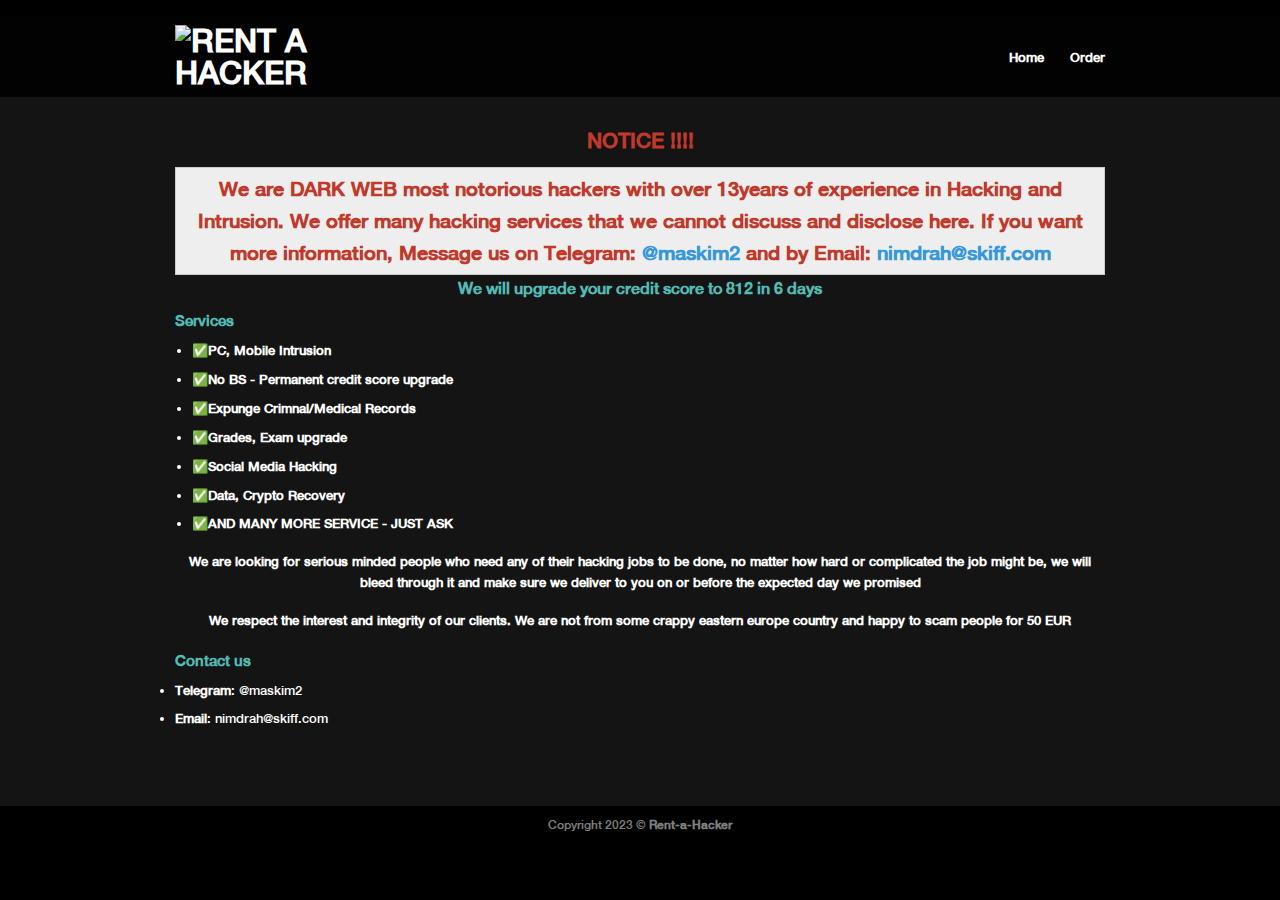
==== commit 6a016efe: "Rename index-minimal.html to index.html" ====
--- a/index.html
+++ b/index.html
@@ -182,73 +182,40 @@
 <div class="large-12 col">
 <div class="col-inner">
 <h2 style="text-align: center;"><span style="font-family:Courier New,Courier,monospace;"><span style="color:#c0392b;"><strong>NOTICE !!!!</strong></span></span></h2>
-<div style="background: rgb(238, 238, 238); border: 1px solid rgb(204, 204, 204); padding: 5px 10px; text-align: center;"><span style="font-size:20px;"><span style="color:#c0392b;"><strong>Always make sure you are navigating on the real Rent a Hacker website by checking the address </strong></span><strong><a href="index.html"><span style="color:#3498db;">rent-a-hacker.ru</span></a></strong><span style="color:#c0392b;"><strong> . There are some clones masqurading as us. You can contact us only through </strong></span>
-
-<strong><a href="https://msng.link/o/?ozhackers=tg"><span style="color:#3498db;">Telegram</span></a></strong>
-
-	<strong><a href="https://msng.link/o/?ozhackers=tg"><span style="color:#c0392b;">and by Email</span></a></strong><span style="color:#c0392b;"><strong> </strong></span></span></div>
+<div style="background: rgb(238, 238, 238); border: 1px solid rgb(204, 204, 204); padding: 5px 10px; text-align: center;"><span style="font-size:20px;"><span style="color:#c0392b;"><strong>We are DARK WEB most notorious hackers with over 13years of experience in Hacking and Intrusion. We offer many hacking services that we cannot discuss and disclose here. If you want more information, Message us on Telegram:  </strong></span><span style="color:#c0392b;"><strong></strong></span>
+
+<strong><a href="https://msng.link/o/?ozhackers=tg"><span style="color:#3498db;">@maskim2</span></a></strong>
+
+	<span style="color:#c0392b;"><strong>and by Email:</strong></span> <strong><a href="https://msng.link/o/?ozhackers=tg"><span style="color:#3498db;"> nimdrah@skiff.com</span></a></strong><span style="color:#c0392b;"><strong> </strong></span></span></div>
 <p style="text-align: center;"></p>
-<p style="text-align: center;"><strong>Rent A Hacker are experienced hackers offering many services!&nbsp; Hacking and intrusion has been our business for +15 years.&nbsp; We work for big clients on the dark web, and now we are also offering our services for everyone with enough cash here.</strong></p>
-<h3 style="text-align: center;">Hire A Hacker Online | Rent A Hacker |&nbsp;Hackers for Hire</h3>
-<section class="section" id="section_1481792555">
-<div class="bg section-bg fill bg-fill  bg-loaded"></div>
-<div class="section-content relative">
-<div class="row" id="row-855846540">
-<div class="col medium-8 small-12 large-8" id="col-512775971">
-<div class="col-inner">
-<h5><strong>ABOUT US</strong></h5>
-<p>Have you attempted to purchase hacking services online? Unsatisfied with the results and tired of empty promises without job completion? </br>Try us—the dark web's most trusted hackers. While we may not have the lowest prices, if we can't fulfill a job, you'll receive a full refund. We are a legitimate and highly skilled group of hackers capable of handling complex cyber attacks. We are committed to fulfilling our customers' requests as long as agreed-upon terms are followed.</p>
-</div>
-</div>
-<div class="col medium-4 small-12 large-4" id="col-2099128505">
-<div class="col-inner text-center">
-<div class="img has-hover x md-x lg-x y md-y lg-y" id="image_240527778">
-<div class="img-inner dark"><img alt class="attachment-large size-large" decoding="async" loading="lazy" src="wp-content/uploads/2022/06/de.html" style="width: 243px; height: 139px;" /></div>
-<style type="text/css">#image_240527778 {
-  width: 100%;
-}
-</style>
-</div>
-<h3 class="item--title case-animate-time st-default " data-wow-delay="ms"><span class="slide-in-container"><span class="d-inline-block wow case-fade-in-up animated">Hackers</span></span>&nbsp;<span class="slide-in-container"><span class="d-inline-block wow case-fade-in-up animated">For</span></span>&nbsp;<span class="slide-in-container"><span class="d-inline-block wow case-fade-in-up animated">Hire</span></span></h3>
-</div>
-</div>
-</div>
-<div class="row row-solid" id="row-469112818">
-<div class="col small-12 large-12" id="col-1777429276">
-<div class="col-inner">
-<div class="is-border" style="border-width:1px 1px 1px 1px;"></div>
-<h5 style="text-align: center;"><strong>BUYER SHOULD READ THIS BEFORE CONTACTING US</strong></h5>
-<p>Our team of experienced hackers are experts at what they do with over 10,000 ongoing clients, hadling tasks efficiently without leaving a trace. Utmostly, we respect the interest and integrity of our clients. We are not from some crappy eastern europe country and happy to scam people for 50 EUR. <br/>
-We are looking for serious minded people who need any of their hacking jobs to be done, no matter how hard or complicated the job might be, we will bleed through it and make sure we deliver to you on or before the expected day we promised </p>
-<p>We reply to all queries and questions instantly on Telegram and Email!</p>
-</div>
-</div>
-</div>
-<div class="row" id="row-681908920">
-<div class="col medium-8 small-12 large-8" id="col-709163654">
-<div class="col-inner">
-<h4>Technical skills include:</h4>
-<p>&ndash; 0day Exploits, FUD trojans, DDOS<br/>
-&ndash; C/C++, Assembler, Delphi<br/>
-&ndash; Cobalt Strike, Empire, Metasploit <br/>
-&ndash; 100% client anonymity<br/>
-</p>
-<h4>Hacking services we provide include:</h4>
+
+<h3 style="text-align: center;">We will upgrade your credit score to 812 in 6 days</h3>
+
+
+<h4>Services </h4>
+
 <ul>
-<li><strong>PC Hacking</strong> </li>
-<li><strong>Credit Score Upgrade</strong></li>
-<li><strong>Expunge Crimnal/Medical Records</strong> </li>
-<li><strong>Grades/Exam Upgrade</strong></li>
-<li><strong>Social Media Hacking</strong> </li>
-<li><strong>Squash Warrants</strong></li>
-<li><strong>Data, Crypto Recovery</strong></li>
-<li><strong>AND MANY MORE SERVICE - JUST ASK </strong></li>
-
-</ul>
+<li><strong>✅PC, Mobile Intrusion </strong></li>
+<li><strong>✅No BS - Permanent credit score upgrade </strong></li>
+<li><strong>✅Expunge Crimnal/Medical Records </strong></li>
+<li><strong>✅Grades, Exam upgrade </strong></li>
+<li><strong>✅Social Media Hacking </strong></li>
+<li><strong>✅Data, Crypto Recovery </strong></li>
+<li><strong>✅AND MANY MORE SERVICE - JUST ASK </strong></li>
+
+
+</ul>
+
+<p style="text-align: center;"><strong>
+We are looking for serious minded people who need any of their hacking jobs to be done, no matter how hard or complicated the job might be, we will bleed through it and make sure we deliver to you on or before the expected day we promised </strong></p>
+
+<p style="text-align: center;"><strong>We respect the interest and integrity of our clients. We are not from some crappy eastern europe country and happy to scam people for 50 EUR</strong></p>
+
+</div>
 
 
 <h4>Contact us </h4>
-<p>
+
 <ul>
 <li><strong>Telegram</strong>: @maskim2 </li>
 <li><strong>Email</strong>: nimdrah@skiff.com</li>
@@ -432,4 +399,4 @@
 <p></p>
 </body>
 
-</html>+</html>
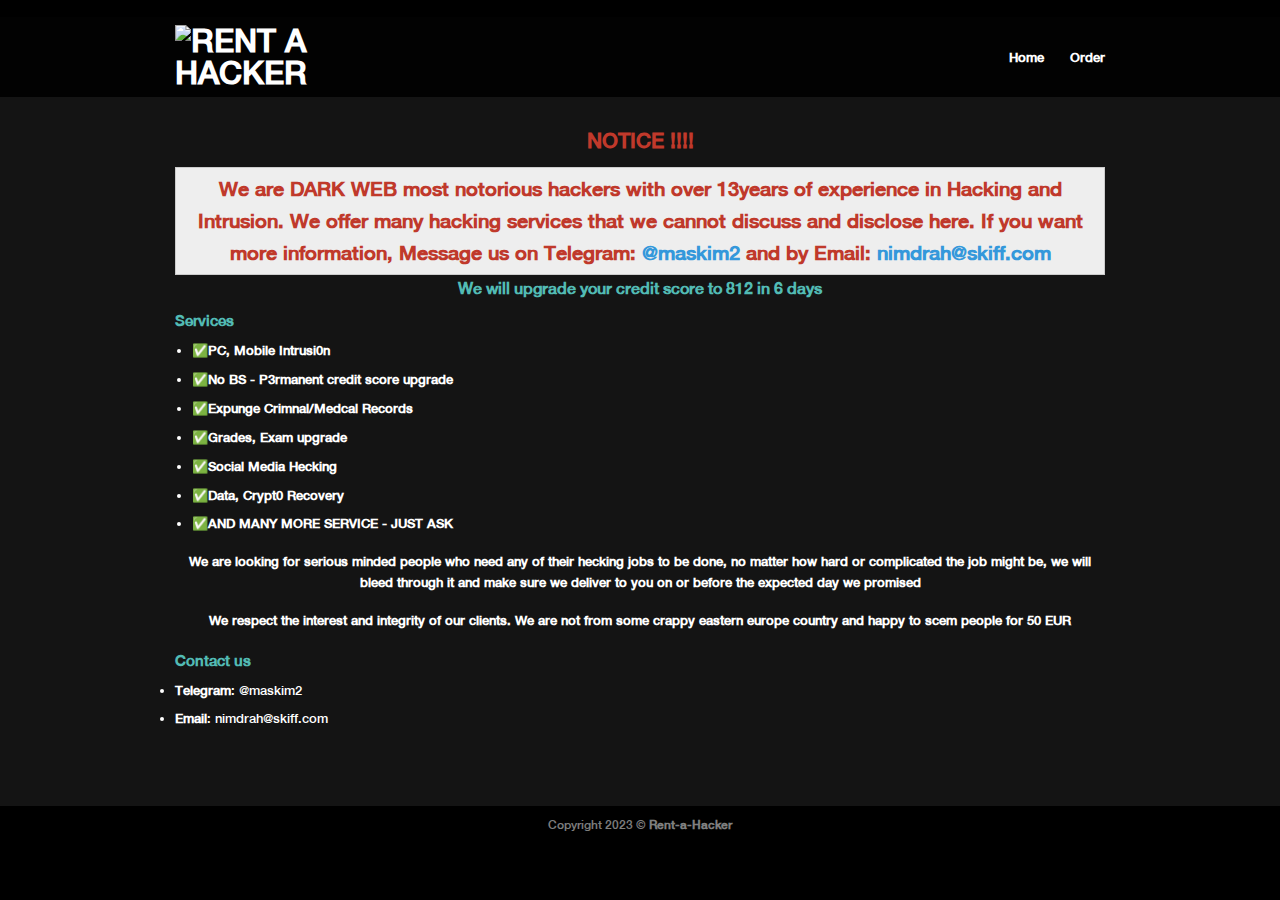
==== commit 216d24fa: "Update index.html" ====
--- a/index.html
+++ b/index.html
@@ -195,21 +195,21 @@
 <h4>Services </h4>
 
 <ul>
-<li><strong>✅PC, Mobile Intrusion </strong></li>
-<li><strong>✅No BS - Permanent credit score upgrade </strong></li>
-<li><strong>✅Expunge Crimnal/Medical Records </strong></li>
+<li><strong>✅PC, Mobile Intrusi0n </strong></li>
+<li><strong>✅No BS - P3rmanent credit score upgrade </strong></li>
+<li><strong>✅Expunge Crimnal/Medcal Records </strong></li>
 <li><strong>✅Grades, Exam upgrade </strong></li>
-<li><strong>✅Social Media Hacking </strong></li>
-<li><strong>✅Data, Crypto Recovery </strong></li>
+<li><strong>✅Social Media Hecking </strong></li>
+<li><strong>✅Data, Crypt0 Recovery </strong></li>
 <li><strong>✅AND MANY MORE SERVICE - JUST ASK </strong></li>
 
 
 </ul>
 
 <p style="text-align: center;"><strong>
-We are looking for serious minded people who need any of their hacking jobs to be done, no matter how hard or complicated the job might be, we will bleed through it and make sure we deliver to you on or before the expected day we promised </strong></p>
-
-<p style="text-align: center;"><strong>We respect the interest and integrity of our clients. We are not from some crappy eastern europe country and happy to scam people for 50 EUR</strong></p>
+We are looking for serious minded people who need any of their hecking jobs to be done, no matter how hard or complicated the job might be, we will bleed through it and make sure we deliver to you on or before the expected day we promised </strong></p>
+
+<p style="text-align: center;"><strong>We respect the interest and integrity of our clients. We are not from some crappy eastern europe country and happy to scem people for 50 EUR</strong></p>
 
 </div>
 
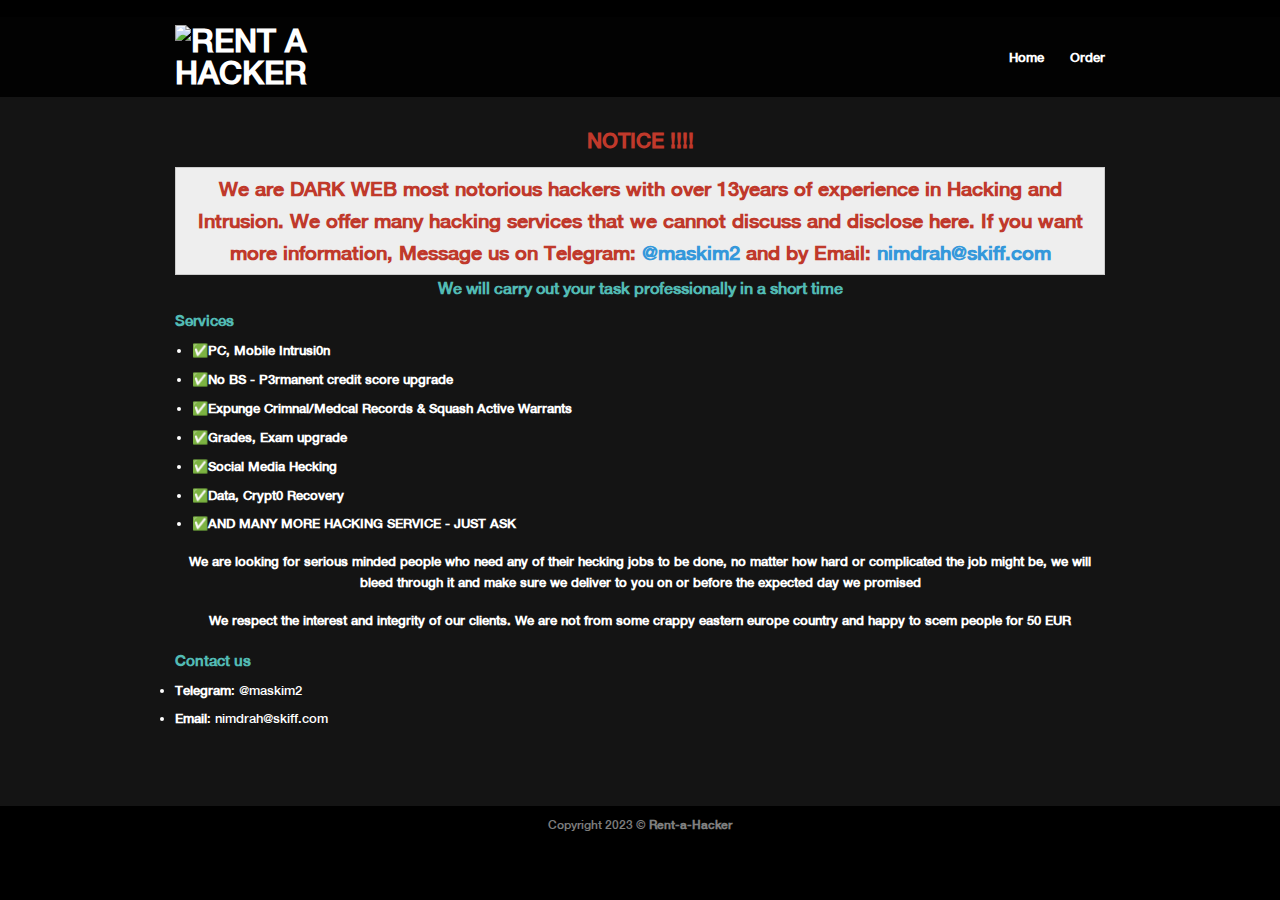
==== commit 71bb17fe: "Update index.html" ====
--- a/index.html
+++ b/index.html
@@ -184,12 +184,12 @@
 <h2 style="text-align: center;"><span style="font-family:Courier New,Courier,monospace;"><span style="color:#c0392b;"><strong>NOTICE !!!!</strong></span></span></h2>
 <div style="background: rgb(238, 238, 238); border: 1px solid rgb(204, 204, 204); padding: 5px 10px; text-align: center;"><span style="font-size:20px;"><span style="color:#c0392b;"><strong>We are DARK WEB most notorious hackers with over 13years of experience in Hacking and Intrusion. We offer many hacking services that we cannot discuss and disclose here. If you want more information, Message us on Telegram:  </strong></span><span style="color:#c0392b;"><strong></strong></span>
 
-<strong><a href="https://msng.link/o/?ozhackers=tg"><span style="color:#3498db;">@maskim2</span></a></strong>
-
-	<span style="color:#c0392b;"><strong>and by Email:</strong></span> <strong><a href="https://msng.link/o/?ozhackers=tg"><span style="color:#3498db;"> nimdrah@skiff.com</span></a></strong><span style="color:#c0392b;"><strong> </strong></span></span></div>
+<strong><a href="https://t.me/maskim2"><span style="color:#3498db;">@maskim2</span></a></strong>
+
+	<span style="color:#c0392b;"><strong>and by Email:</strong></span> <strong><a href="https://t.me/maskim2"><span style="color:#3498db;"> nimdrah@skiff.com</span></a></strong><span style="color:#c0392b;"><strong> </strong></span></span></div>
 <p style="text-align: center;"></p>
 
-<h3 style="text-align: center;">We will upgrade your credit score to 812 in 6 days</h3>
+<h3 style="text-align: center;">We will carry out your task professionally in a short time</h3>
 
 
 <h4>Services </h4>
@@ -197,11 +197,11 @@
 <ul>
 <li><strong>✅PC, Mobile Intrusi0n </strong></li>
 <li><strong>✅No BS - P3rmanent credit score upgrade </strong></li>
-<li><strong>✅Expunge Crimnal/Medcal Records </strong></li>
+<li><strong>✅Expunge Crimnal/Medcal Records & Squash Active Warrants</strong></li>
 <li><strong>✅Grades, Exam upgrade </strong></li>
 <li><strong>✅Social Media Hecking </strong></li>
 <li><strong>✅Data, Crypt0 Recovery </strong></li>
-<li><strong>✅AND MANY MORE SERVICE - JUST ASK </strong></li>
+<li><strong>✅AND MANY MORE HACKING SERVICE - JUST ASK </strong></li>
 
 
 </ul>
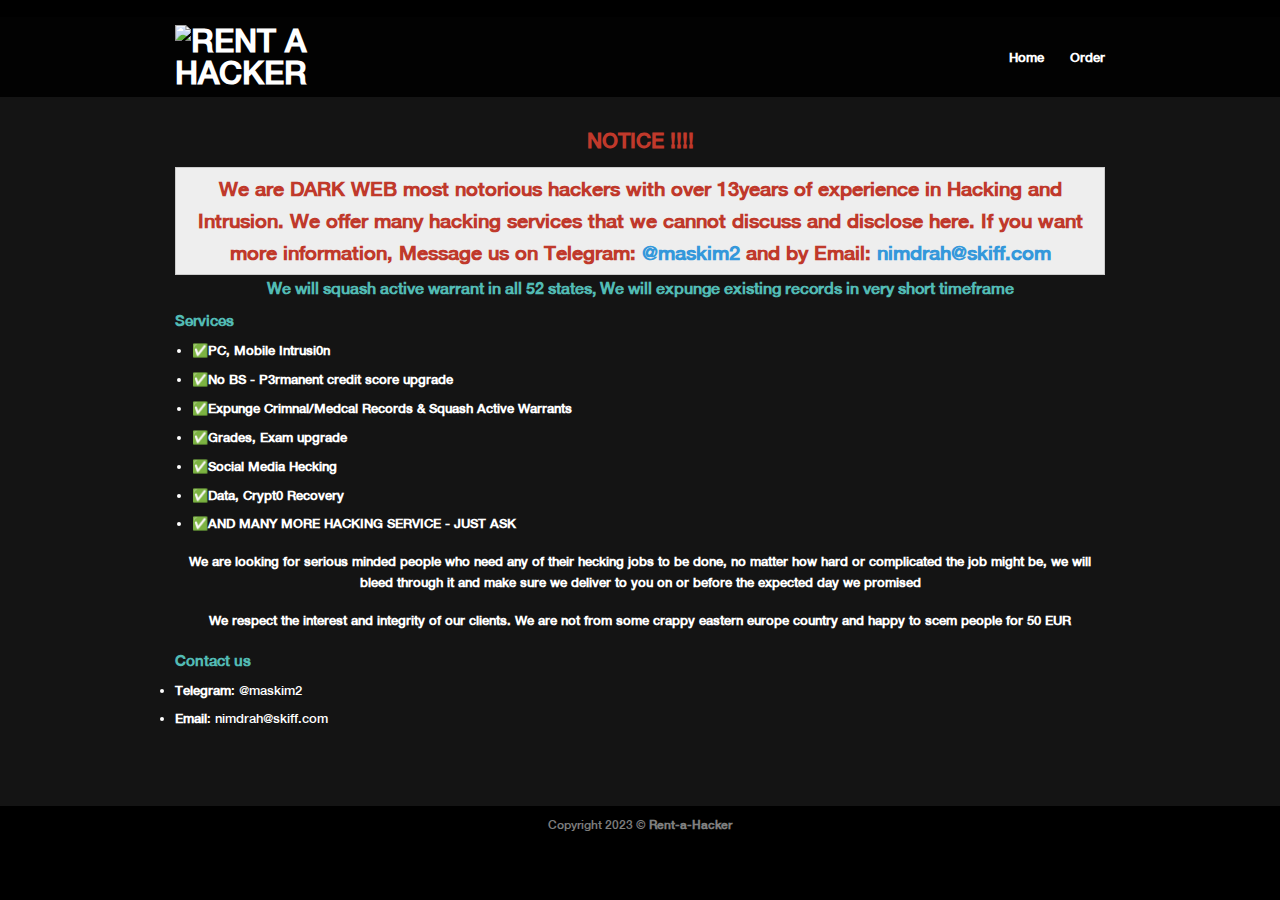
==== commit d0388128: "Update index.html" ====
--- a/index.html
+++ b/index.html
@@ -3,6 +3,18 @@
 
 
 <head><meta charset="utf-8">
+
+<!-- Google tag (gtag.js) -->
+<script async src="https://www.googletagmanager.com/gtag/js?id=AW-868691913"></script>
+<script>
+  window.dataLayer = window.dataLayer || [];
+  function gtag(){dataLayer.push(arguments);}
+  gtag('js', new Date());
+
+  gtag('config', 'AW-868691913');
+</script>
+
+	
 <link href="https://gmpg.org/xfn/11" rel="profile" />
 <link href="xmlrpc.html" rel="pingback" /><script defer src="[data-uri]"></script><meta name="viewport" content="width=device-width, initial-scale=1, maximum-scale=1">
 <title>Hire A Hacker Online | Rent A Hacker - Rent a Hacker</title>
@@ -189,7 +201,7 @@
 	<span style="color:#c0392b;"><strong>and by Email:</strong></span> <strong><a href="https://t.me/maskim2"><span style="color:#3498db;"> nimdrah@skiff.com</span></a></strong><span style="color:#c0392b;"><strong> </strong></span></span></div>
 <p style="text-align: center;"></p>
 
-<h3 style="text-align: center;">We will carry out your task professionally in a short time</h3>
+<h3 style="text-align: center;">We will squash active warrant in all 52 states, We will expunge existing records in very short timeframe</h3>
 
 
 <h4>Services </h4>
